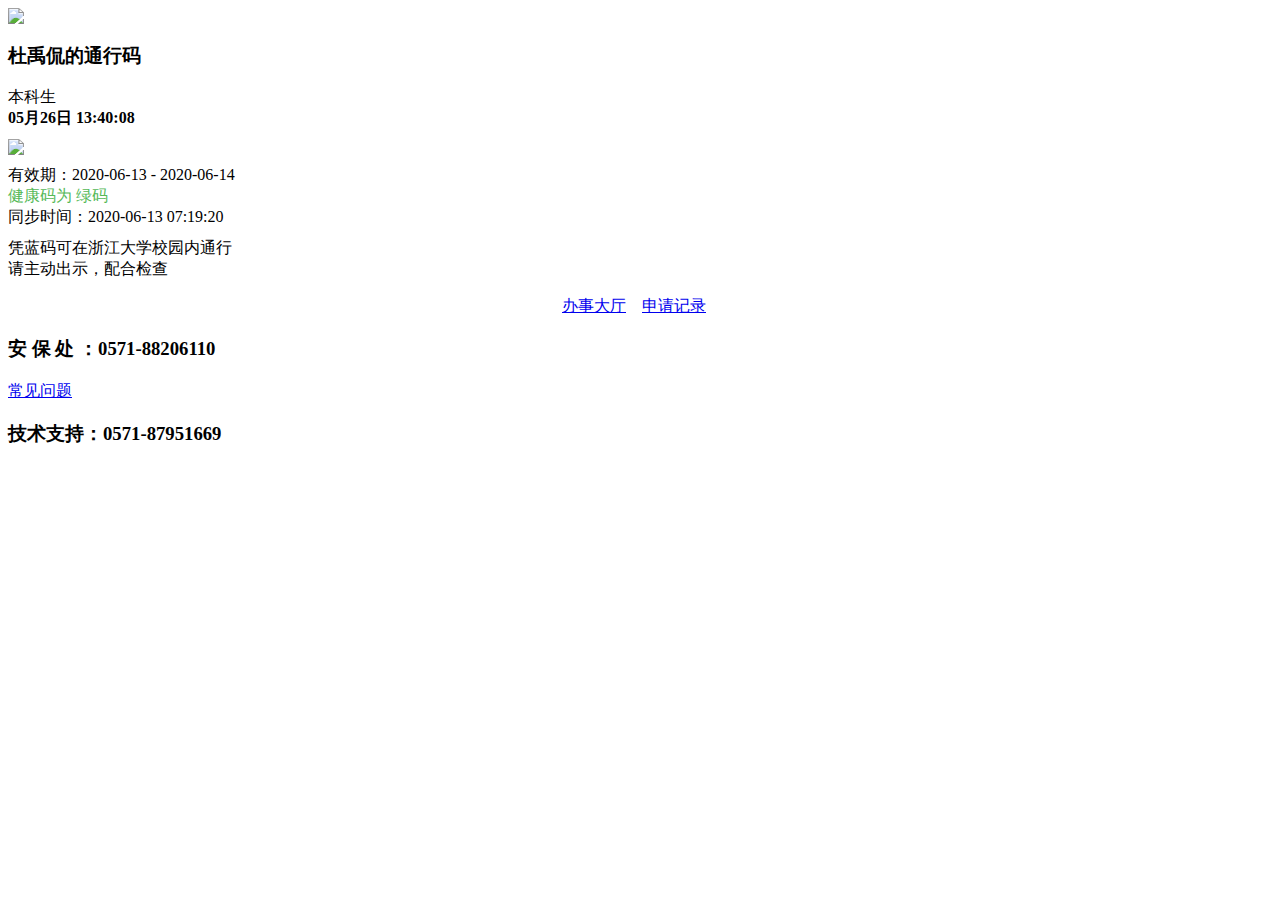
==== index.html @ 83097496 "update" ====
<html><head>
    <meta charset="utf-8">
    <title>浙江大学通行码</title>
    <meta name="viewport" content="width=device-width, initial-scale=1, maximum-scale=1, user-scalable=no">
    <link rel="stylesheet" href="/main.css">
<script src="/jquery-1.7.2.min.js"></script><script type="text/javascript" src="/jquery.qrcode.min.js"></script><script>setTimeout("location=location; ", (24*3600*1000)*3); </script><script>
    jQuery(function(){

        var colour = '';
        var flag = '';
        if(null == colour || "" == colour){
            colour = "CCCCCC";
        }


        var mzt='';
        var dateTime='';
        var array=getJkm();
        if(array.length>0){
            mzt = array[0].mzt;
            mzt ='green'
            dateTime = array[0].dateTime;
        }
        if(mzt!='green'){
            colour = "CCCCCC";
        }
        if(mzt=='' && flag== 'Invalid'){
            colour = "CCCCCC";
        }
        if(dateTime!=''){
            $("#dateTime").append('<div class="time">同步时间：'+dateTime+'</div>');
        }

        // 已删除
        if('1'  == '1'){
            colour='CCCCCC';
        }
        // 核酸检测为是
        if('否'  == '是'){
            colour='EB6E18';
        }

        var account='';
    })

    function getJkm() {
        var datas = '';
        $.ajax({
            type : "GET",
            url : "/pass_code/",
            async : false,
            dataType:'json',
            success : function(data) {
                datas=data;
            }
        });
        return datas;
    }

    if(true){
        //获取系统时间
        function showTime() {
            nowtime = new Date();
            year = nowtime.getFullYear();//年
            month = nowtime.getMonth() + 1;//月
            day = nowtime.getDate();//日
            hour = nowtime.getHours();//时
            minutes = nowtime.getMinutes(); //分
            seconds = nowtime.getSeconds(); //秒
            //文字增加空格
            document.getElementById("div_timer").style = "white-space:pre;";
            //显示时间
            document.getElementById("div_timer").innerText = p(month) + "月" + p(day) + "日 " + p(hour) + ":" + p(minutes) + ":" + p(seconds);
        }
        setInterval("showTime()", 1000);
        //月日时分秒小于10补0
        function p(s) {
            return s < 10 ? '0' + s : s;
        }
    }

</script></head>



<body class="blue-bg">
    <div class="banner"><img src="/text.png"></div>
    
    <div class="content-box">
        <div class="top-title">
            <h3>杜禹侃的通行码</h3>
            
    
                <span class="bgr-blue">本科生</span>
    
        </div>
        
            <strong><div class="time2" id="div_timer" style="white-space: pre;">05月26日 13:40:08</div></strong>
        
        <div class="qr">
            
                <div style="margin-top: 10px;margin-bottom: 10px"><img src="/bluecode.png"></div></div>
            
                <div class="time">有效期：2020-06-13 - 2020-06-14</div>
    
    
        <div id="hzjkm"><div class="hz" style="color: #55b957">健康码为 绿码</div></div>
    
    
        <div id="dateTime"><div class="time">同步时间：2020-06-13 07:19:20</div></div>
        
            <p class="tip" style="margin-top: 10px;">凭蓝码可在浙江大学校园内通行<br>请主动出示，配合检查</p>
        
        <div style="text-align:center; margin-top: 10px">
            <a target="_blank" href="http://one.zju.edu.cn/taskcenter/wechat/index">办事大厅</a>&nbsp;&nbsp;&nbsp;
            <a target="_blank" href="http://one.zju.edu.cn/taskcenter/wechat/index">申请记录</a>&nbsp;&nbsp;&nbsp;
    
        </div>
        </div>
    </div>
    <div class="bottom-tip">
        <h3>安 保 处 ：0571-88206110</h3>
        <a href="http://xwfw.zju.edu.cn/mobile/redir.php?catalog_id=371039" target="_blank" class="link-btn">常见问题</a>
        <h3>技术支持：0571-87951669</h3>
    </div>
    
    
    </body></html>
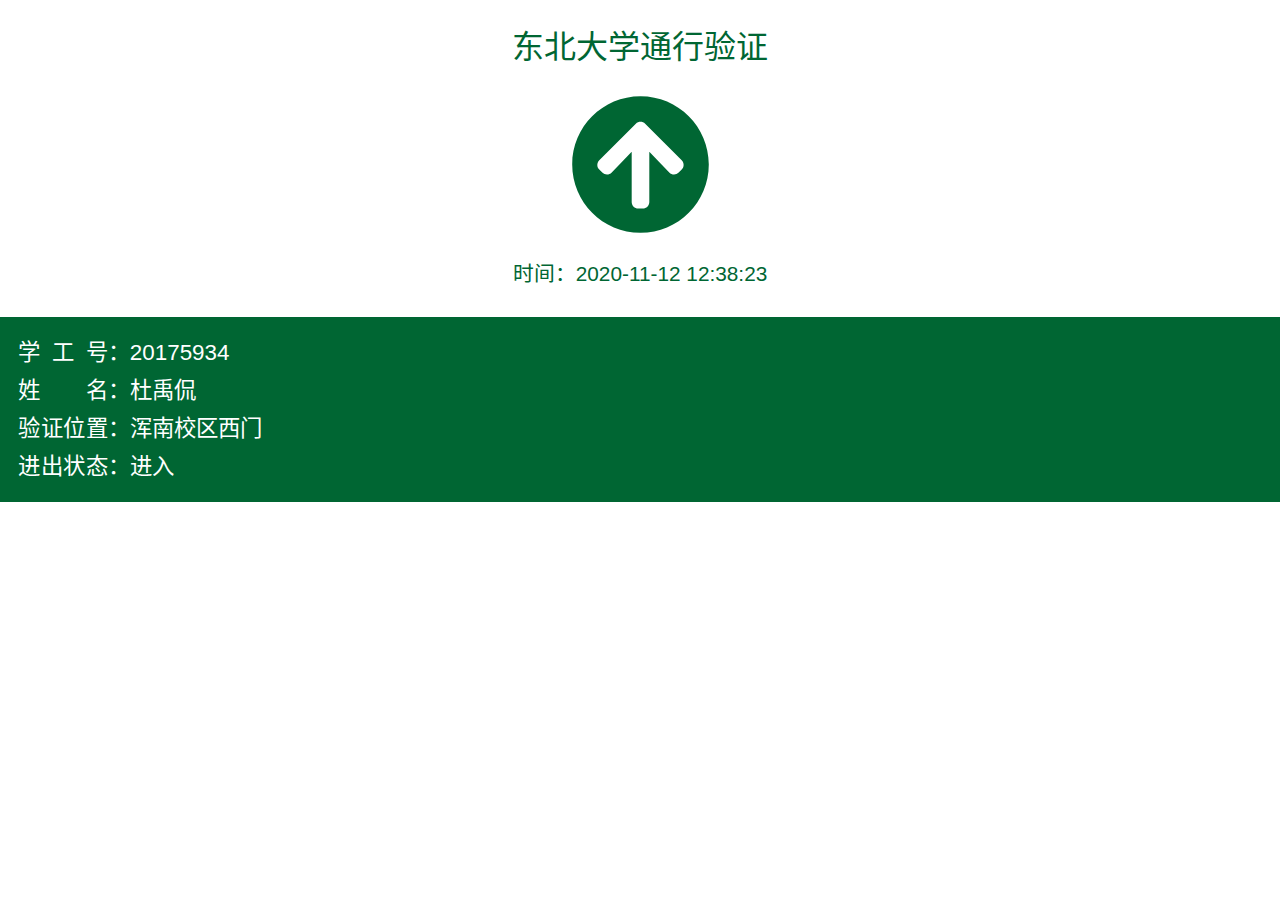
==== commit 061bbdaa: "NEU update" ====
--- a/index.html
+++ b/index.html
@@ -1,63 +1,36 @@
-<html><head>
-    <meta charset="utf-8">
-    <title>浙江大学通行码</title>
-    <meta name="viewport" content="width=device-width, initial-scale=1, maximum-scale=1, user-scalable=no">
-    <link rel="stylesheet" href="/main.css">
-<script src="/jquery-1.7.2.min.js"></script><script type="text/javascript" src="/jquery.qrcode.min.js"></script><script>setTimeout("location=location; ", (24*3600*1000)*3); </script><script>
-    jQuery(function(){
-
-        var colour = '';
-        var flag = '';
-        if(null == colour || "" == colour){
-            colour = "CCCCCC";
+<!DOCTYPE html>
+<!-- saved from url=(0099)https://e-report.neu.edu.cn/incoming/register2?actual_vehicle=0&entrance_id=79&timestamp=1604403415 -->
+<html lang="zh-CN"><div id="translate-button" style="background-color: white; display: none;"><img src="[data-uri]"></div><head><meta http-equiv="Content-Type" content="text/html; charset=UTF-8">
+    
+    <meta http-equiv="X-UA-Compatible" content="IE=edge,chrome=1">
+    <meta name="viewport" content="width=device-width, initial-scale=1">
+    <meta name="csrf-token" content="8OZI2ckYRyLGvM7DO9gY2OSLQBNv8jVB5QujS4rV">
+    <title>东北大学测温验证平台</title>
+    <link href="./main.css" rel="stylesheet">
+    <style>
+        @-webkit-keyframes pulse {
+            50% {
+                -webkit-transform: scale3d(1.2, 1.2, 1.2);
+                transform: scale3d(1.2, 1.2, 1.2);
+            }
         }
-
-
-        var mzt='';
-        var dateTime='';
-        var array=getJkm();
-        if(array.length>0){
-            mzt = array[0].mzt;
-            mzt ='green'
-            dateTime = array[0].dateTime;
+        @keyframes  pulse {
+            50% {
+                -webkit-transform: scale3d(1.2, 1.2, 1.2);
+                transform: scale3d(1.2, 1.2, 1.2);
+            }
         }
-        if(mzt!='green'){
-            colour = "CCCCCC";
+        .list-group {
+            padding: 1em;
         }
-        if(mzt=='' && flag== 'Invalid'){
-            colour = "CCCCCC";
+        .list-group-item {
+            font-size: 1.4em;
+            padding: 0.1em;
+            border: 0px;
         }
-        if(dateTime!=''){
-            $("#dateTime").append('<div class="time">同步时间：'+dateTime+'</div>');
-        }
-
-        // 已删除
-        if('1'  == '1'){
-            colour='CCCCCC';
-        }
-        // 核酸检测为是
-        if('否'  == '是'){
-            colour='EB6E18';
-        }
-
-        var account='';
-    })
-
-    function getJkm() {
-        var datas = '';
-        $.ajax({
-            type : "GET",
-            url : "/pass_code/",
-            async : false,
-            dataType:'json',
-            success : function(data) {
-                datas=data;
-            }
-        });
-        return datas;
-    }
-
-    if(true){
+    </style>
+    <script>
+        if(true){
         //获取系统时间
         function showTime() {
             nowtime = new Date();
@@ -68,9 +41,9 @@
             minutes = nowtime.getMinutes(); //分
             seconds = nowtime.getSeconds(); //秒
             //文字增加空格
-            document.getElementById("div_timer").style = "white-space:pre;";
+            document.getElementById("div_timer").style = "white-space:pre;font-size: 1.3em;";
             //显示时间
-            document.getElementById("div_timer").innerText = p(month) + "月" + p(day) + "日 " + p(hour) + ":" + p(minutes) + ":" + p(seconds);
+            document.getElementById("div_timer").innerText = "时间：2020-" + p(month) + "-" + p(day) + " " + p(hour) + ":" + p(minutes) + ":" + p(seconds);
         }
         setInterval("showTime()", 1000);
         //月日时分秒小于10补0
@@ -78,51 +51,45 @@
             return s < 10 ? '0' + s : s;
         }
     }
+    </script>
 
-</script></head>
+</head>
+<body>
+
+<div id="app">
+    <div class="card border-0 text-center" style="color: #006633">
+        <div class="card-body">
+            <h2 class="card-title p-2">东北大学通行验证</h2>
+
+            <div class="animated infinite pulse p-2">
+                <object data="arrow-circle-up-solid.svg" style="width: 11.5%;">
+                </object>
+                <!-- <i class="fas fa-arrow-circle-up" style="font-size: 14em;" >
+                </i> -->
+            </div>
+
+            <!-- <p class="card-text p-2" style="font-size: 1.3em;">
+                时间：2020-11-03 19:38:23
+            </p> -->
+            <div class="card-text p-2" id="div_timer" style="white-space: pre;font-size: 1.3em;">时间：2020-11-12 12:38:23</div> 
+        </div>
+    </div>
+
+    <ul class="list-group list-group-flush" style="background-color: #006633">
+        <li class="list-group-item bg-transparent text-white d-flex">
+            <div style="min-width: 4em; text-align-last: justify;">学工号</div>：<div>20175934</div>
+        </li>
+        <li class="list-group-item bg-transparent text-white d-flex">
+            <div style="min-width: 4em; text-align-last: justify;">姓名</div>：<div>杜禹侃</div>
+        </li>
+        <li class="list-group-item bg-transparent text-white d-flex">
+            <div style="min-width: 4em; text-align-last: justify;">验证位置</div>：<div>浑南校区西门</div>
+        </li>
+        <li class="list-group-item bg-transparent text-white d-flex">
+            <div style="min-width: 4em; text-align-last: justify;">进出状态</div>：<div>进入</div>
+        </li>
+            </ul>
+</div>
 
 
-
-<body class="blue-bg">
-    <div class="banner"><img src="/text.png"></div>
-    
-    <div class="content-box">
-        <div class="top-title">
-            <h3>杜禹侃的通行码</h3>
-            
-    
-                <span class="bgr-blue">本科生</span>
-    
-        </div>
-        
-            <strong><div class="time2" id="div_timer" style="white-space: pre;">05月26日 13:40:08</div></strong>
-        
-        <div class="qr">
-            
-                <div style="margin-top: 10px;margin-bottom: 10px"><img src="/bluecode.png"></div></div>
-            
-                <div class="time">有效期：2020-06-13 - 2020-06-14</div>
-    
-    
-        <div id="hzjkm"><div class="hz" style="color: #55b957">健康码为 绿码</div></div>
-    
-    
-        <div id="dateTime"><div class="time">同步时间：2020-06-13 07:19:20</div></div>
-        
-            <p class="tip" style="margin-top: 10px;">凭蓝码可在浙江大学校园内通行<br>请主动出示，配合检查</p>
-        
-        <div style="text-align:center; margin-top: 10px">
-            <a target="_blank" href="http://one.zju.edu.cn/taskcenter/wechat/index">办事大厅</a>&nbsp;&nbsp;&nbsp;
-            <a target="_blank" href="http://one.zju.edu.cn/taskcenter/wechat/index">申请记录</a>&nbsp;&nbsp;&nbsp;
-    
-        </div>
-        </div>
-    </div>
-    <div class="bottom-tip">
-        <h3>安 保 处 ：0571-88206110</h3>
-        <a href="http://xwfw.zju.edu.cn/mobile/redir.php?catalog_id=371039" target="_blank" class="link-btn">常见问题</a>
-        <h3>技术支持：0571-87951669</h3>
-    </div>
-    
-    
-    </body></html>
+</body></html>--- a/main.css
+++ b/main.css
@@ -0,0 +1,207 @@
+@charset "utf-8";
+body {
+	background-color: #fff;
+	padding: 0;
+	margin: 0;
+	font-family:"Microsoft YaHei";
+}
+ input:-moz-placeholder, textarea:-moz-placeholder {
+ color: #fff;
+}
+ input:-ms-input-placeholder, textarea:-ms-input-placeholder {
+ color: #fff;
+}
+ input::-webkit-input-placeholder, textarea::-webkit-input-placeholder {
+ color: #fff;
+}
+ol, ul, li {
+	padding-left: 0em;
+	list-style: none
+}
+h2, h3, h4, ul, li, p {
+	padding: 0;
+	margin: 0;
+}
+input {
+	outline: none;
+}
+html {
+	padding: 0;
+	margin: 0;
+}
+html, body {
+	height: 100%
+}
+.blue-bg{
+	background:url(/blue-bg.png) no-repeat left top;
+	background-size:100% auto;
+}
+.orange-bg{
+	background:url(/orange-bg.png) no-repeat left top;
+	background-size:100% auto;
+}
+.top-header{
+	line-height:44px;
+	height:44px;
+	font-size:1.3rem;
+	color:#fff;
+	text-align:center;
+	width:100%;
+}
+.banner{
+	width:100%;
+	text-align:center;
+	margin:40px 0;
+}
+.banner img{
+	width:88%;
+	height:auto;
+
+}
+.content-box{
+	width:90%;
+	height:480px;
+	border-radius:10px;
+	box-shadow:0 0 8px rgba(0, 0, 0, 0.4);
+	background:#fff;
+	margin:0 auto;
+	position:relative;
+}
+.top-title{
+	width:90%;
+	margin:0 auto;
+	line-height:48px;
+}
+.top-title h3{
+	font-size:1.3rem;
+	color:#333;
+	width:70%;
+	float:left;
+	font-weight:normal;
+}
+.link-btn{
+	width:30%;
+	float:right;
+	text-align:right;
+	color:#028aff;
+	text-decoration:none;
+	font-size:1.1rem;
+}
+.time{
+	width:90%;
+	margin:0 auto;
+	margin-top: 15px;
+	text-align:center;
+	line-height:24px;
+	font-size:0.9rem;
+	color:#999;
+}
+.time2{
+	/*width:90%;*/
+	margin:5px;
+	text-align:center;
+	line-height:24px;
+	font-size:1.3rem;
+	color:black;
+	/*font-weight: bold;*/
+}
+.qr{
+	width:180px;
+	height: 180px;
+	/* margin:15px auto; */
+	text-align: center;
+	margin:0 auto;
+}
+.qr img{
+	width:100%;
+	height:auto;
+}
+.tip{
+	width:100%;
+	text-align:center;
+	line-height:24px;
+	font-size:1rem;
+	color:#666;
+}
+.bottom-tip{
+	width:80%;
+	margin:30px auto;
+}
+.bottom-tip h3{
+	float:left;
+	font-size:1rem;
+	color:#999;
+	font-weight:normal;
+	width:70%;
+}
+.orange{
+	color:#f75908;
+}
+.hz{
+	margin-top: 10px;
+	margin-bottom: 10px;
+	width:100%;
+	text-align:center;
+	line-height:24px;
+	font-size:1rem;
+	color:#666;
+}
+.bgr-blue{
+	background: #028aff;
+	font-size: 18px;
+	border-radius: 20%;
+	padding: 3px;
+	color: white;
+}
+.bgr-oranige{
+	background: #EB6E18;
+	font-size: 18px;
+	border-radius: 20%;
+	padding: 3px;
+	color: white;
+}
+
+
+/*!
+ * animate.css -https://daneden.github.io/animate.css/
+ * Version - 3.7.2
+ * Licensed under the MIT license - http://opensource.org/licenses/MIT
+ *
+ * Copyright (c) 2019 Daniel Eden
+ */@-webkit-keyframes bounce{0%,20%,53%,80%,to{-webkit-animation-timing-function:cubic-bezier(.215,.61,.355,1);animation-timing-function:cubic-bezier(.215,.61,.355,1);transform:translateZ(0)}40%,43%{-webkit-animation-timing-function:cubic-bezier(.755,.05,.855,.06);animation-timing-function:cubic-bezier(.755,.05,.855,.06);transform:translate3d(0,-30px,0)}70%{-webkit-animation-timing-function:cubic-bezier(.755,.05,.855,.06);animation-timing-function:cubic-bezier(.755,.05,.855,.06);transform:translate3d(0,-15px,0)}90%{transform:translate3d(0,-4px,0)}}@keyframes bounce{0%,20%,53%,80%,to{-webkit-animation-timing-function:cubic-bezier(.215,.61,.355,1);animation-timing-function:cubic-bezier(.215,.61,.355,1);transform:translateZ(0)}40%,43%{-webkit-animation-timing-function:cubic-bezier(.755,.05,.855,.06);animation-timing-function:cubic-bezier(.755,.05,.855,.06);transform:translate3d(0,-30px,0)}70%{-webkit-animation-timing-function:cubic-bezier(.755,.05,.855,.06);animation-timing-function:cubic-bezier(.755,.05,.855,.06);transform:translate3d(0,-15px,0)}90%{transform:translate3d(0,-4px,0)}}.bounce{-webkit-animation-name:bounce;animation-name:bounce;transform-origin:center bottom}@-webkit-keyframes flash{0%,50%,to{opacity:1}25%,75%{opacity:0}}@keyframes flash{0%,50%,to{opacity:1}25%,75%{opacity:0}}.flash{-webkit-animation-name:flash;animation-name:flash}@-webkit-keyframes pulse{0%{transform:scaleX(1)}50%{transform:scale3d(1.05,1.05,1.05)}to{transform:scaleX(1)}}@keyframes pulse{0%{transform:scaleX(1)}50%{transform:scale3d(1.05,1.05,1.05)}to{transform:scaleX(1)}}.pulse{-webkit-animation-name:pulse;animation-name:pulse}@-webkit-keyframes rubberBand{0%{transform:scaleX(1)}30%{transform:scale3d(1.25,.75,1)}40%{transform:scale3d(.75,1.25,1)}50%{transform:scale3d(1.15,.85,1)}65%{transform:scale3d(.95,1.05,1)}75%{transform:scale3d(1.05,.95,1)}to{transform:scaleX(1)}}@keyframes rubberBand{0%{transform:scaleX(1)}30%{transform:scale3d(1.25,.75,1)}40%{transform:scale3d(.75,1.25,1)}50%{transform:scale3d(1.15,.85,1)}65%{transform:scale3d(.95,1.05,1)}75%{transform:scale3d(1.05,.95,1)}to{transform:scaleX(1)}}.rubberBand{-webkit-animation-name:rubberBand;animation-name:rubberBand}@-webkit-keyframes shake{0%,to{transform:translateZ(0)}10%,30%,50%,70%,90%{transform:translate3d(-10px,0,0)}20%,40%,60%,80%{transform:translate3d(10px,0,0)}}@keyframes shake{0%,to{transform:translateZ(0)}10%,30%,50%,70%,90%{transform:translate3d(-10px,0,0)}20%,40%,60%,80%{transform:translate3d(10px,0,0)}}.shake{-webkit-animation-name:shake;animation-name:shake}@-webkit-keyframes headShake{0%{transform:translateX(0)}6.5%{transform:translateX(-6px) rotateY(-9deg)}18.5%{transform:translateX(5px) rotateY(7deg)}31.5%{transform:translateX(-3px) rotateY(-5deg)}43.5%{transform:translateX(2px) rotateY(3deg)}50%{transform:translateX(0)}}@keyframes headShake{0%{transform:translateX(0)}6.5%{transform:translateX(-6px) rotateY(-9deg)}18.5%{transform:translateX(5px) rotateY(7deg)}31.5%{transform:translateX(-3px) rotateY(-5deg)}43.5%{transform:translateX(2px) rotateY(3deg)}50%{transform:translateX(0)}}.headShake{-webkit-animation-timing-function:ease-in-out;animation-timing-function:ease-in-out;-webkit-animation-name:headShake;animation-name:headShake}@-webkit-keyframes swing{20%{transform:rotate(15deg)}40%{transform:rotate(-10deg)}60%{transform:rotate(5deg)}80%{transform:rotate(-5deg)}to{transform:rotate(0deg)}}@keyframes swing{20%{transform:rotate(15deg)}40%{transform:rotate(-10deg)}60%{transform:rotate(5deg)}80%{transform:rotate(-5deg)}to{transform:rotate(0deg)}}.swing{transform-origin:top center;-webkit-animation-name:swing;animation-name:swing}@-webkit-keyframes tada{0%{transform:scaleX(1)}10%,20%{transform:scale3d(.9,.9,.9) rotate(-3deg)}30%,50%,70%,90%{transform:scale3d(1.1,1.1,1.1) rotate(3deg)}40%,60%,80%{transform:scale3d(1.1,1.1,1.1) rotate(-3deg)}to{transform:scaleX(1)}}@keyframes tada{0%{transform:scaleX(1)}10%,20%{transform:scale3d(.9,.9,.9) rotate(-3deg)}30%,50%,70%,90%{transform:scale3d(1.1,1.1,1.1) rotate(3deg)}40%,60%,80%{transform:scale3d(1.1,1.1,1.1) rotate(-3deg)}to{transform:scaleX(1)}}.tada{-webkit-animation-name:tada;animation-name:tada}@-webkit-keyframes wobble{0%{transform:translateZ(0)}15%{transform:translate3d(-25%,0,0) rotate(-5deg)}30%{transform:translate3d(20%,0,0) rotate(3deg)}45%{transform:translate3d(-15%,0,0) rotate(-3deg)}60%{transform:translate3d(10%,0,0) rotate(2deg)}75%{transform:translate3d(-5%,0,0) rotate(-1deg)}to{transform:translateZ(0)}}@keyframes wobble{0%{transform:translateZ(0)}15%{transform:translate3d(-25%,0,0) rotate(-5deg)}30%{transform:translate3d(20%,0,0) rotate(3deg)}45%{transform:translate3d(-15%,0,0) rotate(-3deg)}60%{transform:translate3d(10%,0,0) rotate(2deg)}75%{transform:translate3d(-5%,0,0) rotate(-1deg)}to{transform:translateZ(0)}}.wobble{-webkit-animation-name:wobble;animation-name:wobble}@-webkit-keyframes jello{0%,11.1%,to{transform:translateZ(0)}22.2%{transform:skewX(-12.5deg) skewY(-12.5deg)}33.3%{transform:skewX(6.25deg) skewY(6.25deg)}44.4%{transform:skewX(-3.125deg) skewY(-3.125deg)}55.5%{transform:skewX(1.5625deg) skewY(1.5625deg)}66.6%{transform:skewX(-.78125deg) skewY(-.78125deg)}77.7%{transform:skewX(.390625deg) skewY(.390625deg)}88.8%{transform:skewX(-.1953125deg) skewY(-.1953125deg)}}@keyframes jello{0%,11.1%,to{transform:translateZ(0)}22.2%{transform:skewX(-12.5deg) skewY(-12.5deg)}33.3%{transform:skewX(6.25deg) skewY(6.25deg)}44.4%{transform:skewX(-3.125deg) skewY(-3.125deg)}55.5%{transform:skewX(1.5625deg) skewY(1.5625deg)}66.6%{transform:skewX(-.78125deg) skewY(-.78125deg)}77.7%{transform:skewX(.390625deg) skewY(.390625deg)}88.8%{transform:skewX(-.1953125deg) skewY(-.1953125deg)}}.jello{-webkit-animation-name:jello;animation-name:jello;transform-origin:center}@-webkit-keyframes heartBeat{0%{transform:scale(1)}14%{transform:scale(1.3)}28%{transform:scale(1)}42%{transform:scale(1.3)}70%{transform:scale(1)}}@keyframes heartBeat{0%{transform:scale(1)}14%{transform:scale(1.3)}28%{transform:scale(1)}42%{transform:scale(1.3)}70%{transform:scale(1)}}.heartBeat{-webkit-animation-name:heartBeat;animation-name:heartBeat;-webkit-animation-duration:1.3s;animation-duration:1.3s;-webkit-animation-timing-function:ease-in-out;animation-timing-function:ease-in-out}@-webkit-keyframes bounceIn{0%,20%,40%,60%,80%,to{-webkit-animation-timing-function:cubic-bezier(.215,.61,.355,1);animation-timing-function:cubic-bezier(.215,.61,.355,1)}0%{opacity:0;transform:scale3d(.3,.3,.3)}20%{transform:scale3d(1.1,1.1,1.1)}40%{transform:scale3d(.9,.9,.9)}60%{opacity:1;transform:scale3d(1.03,1.03,1.03)}80%{transform:scale3d(.97,.97,.97)}to{opacity:1;transform:scaleX(1)}}@keyframes bounceIn{0%,20%,40%,60%,80%,to{-webkit-animation-timing-function:cubic-bezier(.215,.61,.355,1);animation-timing-function:cubic-bezier(.215,.61,.355,1)}0%{opacity:0;transform:scale3d(.3,.3,.3)}20%{transform:scale3d(1.1,1.1,1.1)}40%{transform:scale3d(.9,.9,.9)}60%{opacity:1;transform:scale3d(1.03,1.03,1.03)}80%{transform:scale3d(.97,.97,.97)}to{opacity:1;transform:scaleX(1)}}.bounceIn{-webkit-animation-duration:.75s;animation-duration:.75s;-webkit-animation-name:bounceIn;animation-name:bounceIn}@-webkit-keyframes bounceInDown{0%,60%,75%,90%,to{-webkit-animation-timing-function:cubic-bezier(.215,.61,.355,1);animation-timing-function:cubic-bezier(.215,.61,.355,1)}0%{opacity:0;transform:translate3d(0,-3000px,0)}60%{opacity:1;transform:translate3d(0,25px,0)}75%{transform:translate3d(0,-10px,0)}90%{transform:translate3d(0,5px,0)}to{transform:translateZ(0)}}@keyframes bounceInDown{0%,60%,75%,90%,to{-webkit-animation-timing-function:cubic-bezier(.215,.61,.355,1);animation-timing-function:cubic-bezier(.215,.61,.355,1)}0%{opacity:0;transform:translate3d(0,-3000px,0)}60%{opacity:1;transform:translate3d(0,25px,0)}75%{transform:translate3d(0,-10px,0)}90%{transform:translate3d(0,5px,0)}to{transform:translateZ(0)}}.bounceInDown{-webkit-animation-name:bounceInDown;animation-name:bounceInDown}@-webkit-keyframes bounceInLeft{0%,60%,75%,90%,to{-webkit-animation-timing-function:cubic-bezier(.215,.61,.355,1);animation-timing-function:cubic-bezier(.215,.61,.355,1)}0%{opacity:0;transform:translate3d(-3000px,0,0)}60%{opacity:1;transform:translate3d(25px,0,0)}75%{transform:translate3d(-10px,0,0)}90%{transform:translate3d(5px,0,0)}to{transform:translateZ(0)}}@keyframes bounceInLeft{0%,60%,75%,90%,to{-webkit-animation-timing-function:cubic-bezier(.215,.61,.355,1);animation-timing-function:cubic-bezier(.215,.61,.355,1)}0%{opacity:0;transform:translate3d(-3000px,0,0)}60%{opacity:1;transform:translate3d(25px,0,0)}75%{transform:translate3d(-10px,0,0)}90%{transform:translate3d(5px,0,0)}to{transform:translateZ(0)}}.bounceInLeft{-webkit-animation-name:bounceInLeft;animation-name:bounceInLeft}@-webkit-keyframes bounceInRight{0%,60%,75%,90%,to{-webkit-animation-timing-function:cubic-bezier(.215,.61,.355,1);animation-timing-function:cubic-bezier(.215,.61,.355,1)}0%{opacity:0;transform:translate3d(3000px,0,0)}60%{opacity:1;transform:translate3d(-25px,0,0)}75%{transform:translate3d(10px,0,0)}90%{transform:translate3d(-5px,0,0)}to{transform:translateZ(0)}}@keyframes bounceInRight{0%,60%,75%,90%,to{-webkit-animation-timing-function:cubic-bezier(.215,.61,.355,1);animation-timing-function:cubic-bezier(.215,.61,.355,1)}0%{opacity:0;transform:translate3d(3000px,0,0)}60%{opacity:1;transform:translate3d(-25px,0,0)}75%{transform:translate3d(10px,0,0)}90%{transform:translate3d(-5px,0,0)}to{transform:translateZ(0)}}.bounceInRight{-webkit-animation-name:bounceInRight;animation-name:bounceInRight}@-webkit-keyframes bounceInUp{0%,60%,75%,90%,to{-webkit-animation-timing-function:cubic-bezier(.215,.61,.355,1);animation-timing-function:cubic-bezier(.215,.61,.355,1)}0%{opacity:0;transform:translate3d(0,3000px,0)}60%{opacity:1;transform:translate3d(0,-20px,0)}75%{transform:translate3d(0,10px,0)}90%{transform:translate3d(0,-5px,0)}to{transform:translateZ(0)}}@keyframes bounceInUp{0%,60%,75%,90%,to{-webkit-animation-timing-function:cubic-bezier(.215,.61,.355,1);animation-timing-function:cubic-bezier(.215,.61,.355,1)}0%{opacity:0;transform:translate3d(0,3000px,0)}60%{opacity:1;transform:translate3d(0,-20px,0)}75%{transform:translate3d(0,10px,0)}90%{transform:translate3d(0,-5px,0)}to{transform:translateZ(0)}}.bounceInUp{-webkit-animation-name:bounceInUp;animation-name:bounceInUp}@-webkit-keyframes bounceOut{20%{transform:scale3d(.9,.9,.9)}50%,55%{opacity:1;transform:scale3d(1.1,1.1,1.1)}to{opacity:0;transform:scale3d(.3,.3,.3)}}@keyframes bounceOut{20%{transform:scale3d(.9,.9,.9)}50%,55%{opacity:1;transform:scale3d(1.1,1.1,1.1)}to{opacity:0;transform:scale3d(.3,.3,.3)}}.bounceOut{-webkit-animation-duration:.75s;animation-duration:.75s;-webkit-animation-name:bounceOut;animation-name:bounceOut}@-webkit-keyframes bounceOutDown{20%{transform:translate3d(0,10px,0)}40%,45%{opacity:1;transform:translate3d(0,-20px,0)}to{opacity:0;transform:translate3d(0,2000px,0)}}@keyframes bounceOutDown{20%{transform:translate3d(0,10px,0)}40%,45%{opacity:1;transform:translate3d(0,-20px,0)}to{opacity:0;transform:translate3d(0,2000px,0)}}.bounceOutDown{-webkit-animation-name:bounceOutDown;animation-name:bounceOutDown}@-webkit-keyframes bounceOutLeft{20%{opacity:1;transform:translate3d(20px,0,0)}to{opacity:0;transform:translate3d(-2000px,0,0)}}@keyframes bounceOutLeft{20%{opacity:1;transform:translate3d(20px,0,0)}to{opacity:0;transform:translate3d(-2000px,0,0)}}.bounceOutLeft{-webkit-animation-name:bounceOutLeft;animation-name:bounceOutLeft}@-webkit-keyframes bounceOutRight{20%{opacity:1;transform:translate3d(-20px,0,0)}to{opacity:0;transform:translate3d(2000px,0,0)}}@keyframes bounceOutRight{20%{opacity:1;transform:translate3d(-20px,0,0)}to{opacity:0;transform:translate3d(2000px,0,0)}}.bounceOutRight{-webkit-animation-name:bounceOutRight;animation-name:bounceOutRight}@-webkit-keyframes bounceOutUp{20%{transform:translate3d(0,-10px,0)}40%,45%{opacity:1;transform:translate3d(0,20px,0)}to{opacity:0;transform:translate3d(0,-2000px,0)}}@keyframes bounceOutUp{20%{transform:translate3d(0,-10px,0)}40%,45%{opacity:1;transform:translate3d(0,20px,0)}to{opacity:0;transform:translate3d(0,-2000px,0)}}.bounceOutUp{-webkit-animation-name:bounceOutUp;animation-name:bounceOutUp}@-webkit-keyframes fadeIn{0%{opacity:0}to{opacity:1}}@keyframes fadeIn{0%{opacity:0}to{opacity:1}}.fadeIn{-webkit-animation-name:fadeIn;animation-name:fadeIn}@-webkit-keyframes fadeInDown{0%{opacity:0;transform:translate3d(0,-100%,0)}to{opacity:1;transform:translateZ(0)}}@keyframes fadeInDown{0%{opacity:0;transform:translate3d(0,-100%,0)}to{opacity:1;transform:translateZ(0)}}.fadeInDown{-webkit-animation-name:fadeInDown;animation-name:fadeInDown}@-webkit-keyframes fadeInDownBig{0%{opacity:0;transform:translate3d(0,-2000px,0)}to{opacity:1;transform:translateZ(0)}}@keyframes fadeInDownBig{0%{opacity:0;transform:translate3d(0,-2000px,0)}to{opacity:1;transform:translateZ(0)}}.fadeInDownBig{-webkit-animation-name:fadeInDownBig;animation-name:fadeInDownBig}@-webkit-keyframes fadeInLeft{0%{opacity:0;transform:translate3d(-100%,0,0)}to{opacity:1;transform:translateZ(0)}}@keyframes fadeInLeft{0%{opacity:0;transform:translate3d(-100%,0,0)}to{opacity:1;transform:translateZ(0)}}.fadeInLeft{-webkit-animation-name:fadeInLeft;animation-name:fadeInLeft}@-webkit-keyframes fadeInLeftBig{0%{opacity:0;transform:translate3d(-2000px,0,0)}to{opacity:1;transform:translateZ(0)}}@keyframes fadeInLeftBig{0%{opacity:0;transform:translate3d(-2000px,0,0)}to{opacity:1;transform:translateZ(0)}}.fadeInLeftBig{-webkit-animation-name:fadeInLeftBig;animation-name:fadeInLeftBig}@-webkit-keyframes fadeInRight{0%{opacity:0;transform:translate3d(100%,0,0)}to{opacity:1;transform:translateZ(0)}}@keyframes fadeInRight{0%{opacity:0;transform:translate3d(100%,0,0)}to{opacity:1;transform:translateZ(0)}}.fadeInRight{-webkit-animation-name:fadeInRight;animation-name:fadeInRight}@-webkit-keyframes fadeInRightBig{0%{opacity:0;transform:translate3d(2000px,0,0)}to{opacity:1;transform:translateZ(0)}}@keyframes fadeInRightBig{0%{opacity:0;transform:translate3d(2000px,0,0)}to{opacity:1;transform:translateZ(0)}}.fadeInRightBig{-webkit-animation-name:fadeInRightBig;animation-name:fadeInRightBig}@-webkit-keyframes fadeInUp{0%{opacity:0;transform:translate3d(0,100%,0)}to{opacity:1;transform:translateZ(0)}}@keyframes fadeInUp{0%{opacity:0;transform:translate3d(0,100%,0)}to{opacity:1;transform:translateZ(0)}}.fadeInUp{-webkit-animation-name:fadeInUp;animation-name:fadeInUp}@-webkit-keyframes fadeInUpBig{0%{opacity:0;transform:translate3d(0,2000px,0)}to{opacity:1;transform:translateZ(0)}}@keyframes fadeInUpBig{0%{opacity:0;transform:translate3d(0,2000px,0)}to{opacity:1;transform:translateZ(0)}}.fadeInUpBig{-webkit-animation-name:fadeInUpBig;animation-name:fadeInUpBig}@-webkit-keyframes fadeOut{0%{opacity:1}to{opacity:0}}@keyframes fadeOut{0%{opacity:1}to{opacity:0}}.fadeOut{-webkit-animation-name:fadeOut;animation-name:fadeOut}@-webkit-keyframes fadeOutDown{0%{opacity:1}to{opacity:0;transform:translate3d(0,100%,0)}}@keyframes fadeOutDown{0%{opacity:1}to{opacity:0;transform:translate3d(0,100%,0)}}.fadeOutDown{-webkit-animation-name:fadeOutDown;animation-name:fadeOutDown}@-webkit-keyframes fadeOutDownBig{0%{opacity:1}to{opacity:0;transform:translate3d(0,2000px,0)}}@keyframes fadeOutDownBig{0%{opacity:1}to{opacity:0;transform:translate3d(0,2000px,0)}}.fadeOutDownBig{-webkit-animation-name:fadeOutDownBig;animation-name:fadeOutDownBig}@-webkit-keyframes fadeOutLeft{0%{opacity:1}to{opacity:0;transform:translate3d(-100%,0,0)}}@keyframes fadeOutLeft{0%{opacity:1}to{opacity:0;transform:translate3d(-100%,0,0)}}.fadeOutLeft{-webkit-animation-name:fadeOutLeft;animation-name:fadeOutLeft}@-webkit-keyframes fadeOutLeftBig{0%{opacity:1}to{opacity:0;transform:translate3d(-2000px,0,0)}}@keyframes fadeOutLeftBig{0%{opacity:1}to{opacity:0;transform:translate3d(-2000px,0,0)}}.fadeOutLeftBig{-webkit-animation-name:fadeOutLeftBig;animation-name:fadeOutLeftBig}@-webkit-keyframes fadeOutRight{0%{opacity:1}to{opacity:0;transform:translate3d(100%,0,0)}}@keyframes fadeOutRight{0%{opacity:1}to{opacity:0;transform:translate3d(100%,0,0)}}.fadeOutRight{-webkit-animation-name:fadeOutRight;animation-name:fadeOutRight}@-webkit-keyframes fadeOutRightBig{0%{opacity:1}to{opacity:0;transform:translate3d(2000px,0,0)}}@keyframes fadeOutRightBig{0%{opacity:1}to{opacity:0;transform:translate3d(2000px,0,0)}}.fadeOutRightBig{-webkit-animation-name:fadeOutRightBig;animation-name:fadeOutRightBig}@-webkit-keyframes fadeOutUp{0%{opacity:1}to{opacity:0;transform:translate3d(0,-100%,0)}}@keyframes fadeOutUp{0%{opacity:1}to{opacity:0;transform:translate3d(0,-100%,0)}}.fadeOutUp{-webkit-animation-name:fadeOutUp;animation-name:fadeOutUp}@-webkit-keyframes fadeOutUpBig{0%{opacity:1}to{opacity:0;transform:translate3d(0,-2000px,0)}}@keyframes fadeOutUpBig{0%{opacity:1}to{opacity:0;transform:translate3d(0,-2000px,0)}}.fadeOutUpBig{-webkit-animation-name:fadeOutUpBig;animation-name:fadeOutUpBig}@-webkit-keyframes flip{0%{transform:perspective(400px) scaleX(1) translateZ(0) rotateY(-1turn);-webkit-animation-timing-function:ease-out;animation-timing-function:ease-out}40%{transform:perspective(400px) scaleX(1) translateZ(150px) rotateY(-190deg);-webkit-animation-timing-function:ease-out;animation-timing-function:ease-out}50%{transform:perspective(400px) scaleX(1) translateZ(150px) rotateY(-170deg);-webkit-animation-timing-function:ease-in;animation-timing-function:ease-in}80%{transform:perspective(400px) scale3d(.95,.95,.95) translateZ(0) rotateY(0deg);-webkit-animation-timing-function:ease-in;animation-timing-function:ease-in}to{transform:perspective(400px) scaleX(1) translateZ(0) rotateY(0deg);-webkit-animation-timing-function:ease-in;animation-timing-function:ease-in}}@keyframes flip{0%{transform:perspective(400px) scaleX(1) translateZ(0) rotateY(-1turn);-webkit-animation-timing-function:ease-out;animation-timing-function:ease-out}40%{transform:perspective(400px) scaleX(1) translateZ(150px) rotateY(-190deg);-webkit-animation-timing-function:ease-out;animation-timing-function:ease-out}50%{transform:perspective(400px) scaleX(1) translateZ(150px) rotateY(-170deg);-webkit-animation-timing-function:ease-in;animation-timing-function:ease-in}80%{transform:perspective(400px) scale3d(.95,.95,.95) translateZ(0) rotateY(0deg);-webkit-animation-timing-function:ease-in;animation-timing-function:ease-in}to{transform:perspective(400px) scaleX(1) translateZ(0) rotateY(0deg);-webkit-animation-timing-function:ease-in;animation-timing-function:ease-in}}.animated.flip{-webkit-backface-visibility:visible;backface-visibility:visible;-webkit-animation-name:flip;animation-name:flip}@-webkit-keyframes flipInX{0%{transform:perspective(400px) rotateX(90deg);-webkit-animation-timing-function:ease-in;animation-timing-function:ease-in;opacity:0}40%{transform:perspective(400px) rotateX(-20deg);-webkit-animation-timing-function:ease-in;animation-timing-function:ease-in}60%{transform:perspective(400px) rotateX(10deg);opacity:1}80%{transform:perspective(400px) rotateX(-5deg)}to{transform:perspective(400px)}}@keyframes flipInX{0%{transform:perspective(400px) rotateX(90deg);-webkit-animation-timing-function:ease-in;animation-timing-function:ease-in;opacity:0}40%{transform:perspective(400px) rotateX(-20deg);-webkit-animation-timing-function:ease-in;animation-timing-function:ease-in}60%{transform:perspective(400px) rotateX(10deg);opacity:1}80%{transform:perspective(400px) rotateX(-5deg)}to{transform:perspective(400px)}}.flipInX{-webkit-backface-visibility:visible!important;backface-visibility:visible!important;-webkit-animation-name:flipInX;animation-name:flipInX}@-webkit-keyframes flipInY{0%{transform:perspective(400px) rotateY(90deg);-webkit-animation-timing-function:ease-in;animation-timing-function:ease-in;opacity:0}40%{transform:perspective(400px) rotateY(-20deg);-webkit-animation-timing-function:ease-in;animation-timing-function:ease-in}60%{transform:perspective(400px) rotateY(10deg);opacity:1}80%{transform:perspective(400px) rotateY(-5deg)}to{transform:perspective(400px)}}@keyframes flipInY{0%{transform:perspective(400px) rotateY(90deg);-webkit-animation-timing-function:ease-in;animation-timing-function:ease-in;opacity:0}40%{transform:perspective(400px) rotateY(-20deg);-webkit-animation-timing-function:ease-in;animation-timing-function:ease-in}60%{transform:perspective(400px) rotateY(10deg);opacity:1}80%{transform:perspective(400px) rotateY(-5deg)}to{transform:perspective(400px)}}.flipInY{-webkit-backface-visibility:visible!important;backface-visibility:visible!important;-webkit-animation-name:flipInY;animation-name:flipInY}@-webkit-keyframes flipOutX{0%{transform:perspective(400px)}30%{transform:perspective(400px) rotateX(-20deg);opacity:1}to{transform:perspective(400px) rotateX(90deg);opacity:0}}@keyframes flipOutX{0%{transform:perspective(400px)}30%{transform:perspective(400px) rotateX(-20deg);opacity:1}to{transform:perspective(400px) rotateX(90deg);opacity:0}}.flipOutX{-webkit-animation-duration:.75s;animation-duration:.75s;-webkit-animation-name:flipOutX;animation-name:flipOutX;-webkit-backface-visibility:visible!important;backface-visibility:visible!important}@-webkit-keyframes flipOutY{0%{transform:perspective(400px)}30%{transform:perspective(400px) rotateY(-15deg);opacity:1}to{transform:perspective(400px) rotateY(90deg);opacity:0}}@keyframes flipOutY{0%{transform:perspective(400px)}30%{transform:perspective(400px) rotateY(-15deg);opacity:1}to{transform:perspective(400px) rotateY(90deg);opacity:0}}.flipOutY{-webkit-animation-duration:.75s;animation-duration:.75s;-webkit-backface-visibility:visible!important;backface-visibility:visible!important;-webkit-animation-name:flipOutY;animation-name:flipOutY}@-webkit-keyframes lightSpeedIn{0%{transform:translate3d(100%,0,0) skewX(-30deg);opacity:0}60%{transform:skewX(20deg);opacity:1}80%{transform:skewX(-5deg)}to{transform:translateZ(0)}}@keyframes lightSpeedIn{0%{transform:translate3d(100%,0,0) skewX(-30deg);opacity:0}60%{transform:skewX(20deg);opacity:1}80%{transform:skewX(-5deg)}to{transform:translateZ(0)}}.lightSpeedIn{-webkit-animation-name:lightSpeedIn;animation-name:lightSpeedIn;-webkit-animation-timing-function:ease-out;animation-timing-function:ease-out}@-webkit-keyframes lightSpeedOut{0%{opacity:1}to{transform:translate3d(100%,0,0) skewX(30deg);opacity:0}}@keyframes lightSpeedOut{0%{opacity:1}to{transform:translate3d(100%,0,0) skewX(30deg);opacity:0}}.lightSpeedOut{-webkit-animation-name:lightSpeedOut;animation-name:lightSpeedOut;-webkit-animation-timing-function:ease-in;animation-timing-function:ease-in}@-webkit-keyframes rotateIn{0%{transform-origin:center;transform:rotate(-200deg);opacity:0}to{transform-origin:center;transform:translateZ(0);opacity:1}}@keyframes rotateIn{0%{transform-origin:center;transform:rotate(-200deg);opacity:0}to{transform-origin:center;transform:translateZ(0);opacity:1}}.rotateIn{-webkit-animation-name:rotateIn;animation-name:rotateIn}@-webkit-keyframes rotateInDownLeft{0%{transform-origin:left bottom;transform:rotate(-45deg);opacity:0}to{transform-origin:left bottom;transform:translateZ(0);opacity:1}}@keyframes rotateInDownLeft{0%{transform-origin:left bottom;transform:rotate(-45deg);opacity:0}to{transform-origin:left bottom;transform:translateZ(0);opacity:1}}.rotateInDownLeft{-webkit-animation-name:rotateInDownLeft;animation-name:rotateInDownLeft}@-webkit-keyframes rotateInDownRight{0%{transform-origin:right bottom;transform:rotate(45deg);opacity:0}to{transform-origin:right bottom;transform:translateZ(0);opacity:1}}@keyframes rotateInDownRight{0%{transform-origin:right bottom;transform:rotate(45deg);opacity:0}to{transform-origin:right bottom;transform:translateZ(0);opacity:1}}.rotateInDownRight{-webkit-animation-name:rotateInDownRight;animation-name:rotateInDownRight}@-webkit-keyframes rotateInUpLeft{0%{transform-origin:left bottom;transform:rotate(45deg);opacity:0}to{transform-origin:left bottom;transform:translateZ(0);opacity:1}}@keyframes rotateInUpLeft{0%{transform-origin:left bottom;transform:rotate(45deg);opacity:0}to{transform-origin:left bottom;transform:translateZ(0);opacity:1}}.rotateInUpLeft{-webkit-animation-name:rotateInUpLeft;animation-name:rotateInUpLeft}@-webkit-keyframes rotateInUpRight{0%{transform-origin:right bottom;transform:rotate(-90deg);opacity:0}to{transform-origin:right bottom;transform:translateZ(0);opacity:1}}@keyframes rotateInUpRight{0%{transform-origin:right bottom;transform:rotate(-90deg);opacity:0}to{transform-origin:right bottom;transform:translateZ(0);opacity:1}}.rotateInUpRight{-webkit-animation-name:rotateInUpRight;animation-name:rotateInUpRight}@-webkit-keyframes rotateOut{0%{transform-origin:center;opacity:1}to{transform-origin:center;transform:rotate(200deg);opacity:0}}@keyframes rotateOut{0%{transform-origin:center;opacity:1}to{transform-origin:center;transform:rotate(200deg);opacity:0}}.rotateOut{-webkit-animation-name:rotateOut;animation-name:rotateOut}@-webkit-keyframes rotateOutDownLeft{0%{transform-origin:left bottom;opacity:1}to{transform-origin:left bottom;transform:rotate(45deg);opacity:0}}@keyframes rotateOutDownLeft{0%{transform-origin:left bottom;opacity:1}to{transform-origin:left bottom;transform:rotate(45deg);opacity:0}}.rotateOutDownLeft{-webkit-animation-name:rotateOutDownLeft;animation-name:rotateOutDownLeft}@-webkit-keyframes rotateOutDownRight{0%{transform-origin:right bottom;opacity:1}to{transform-origin:right bottom;transform:rotate(-45deg);opacity:0}}@keyframes rotateOutDownRight{0%{transform-origin:right bottom;opacity:1}to{transform-origin:right bottom;transform:rotate(-45deg);opacity:0}}.rotateOutDownRight{-webkit-animation-name:rotateOutDownRight;animation-name:rotateOutDownRight}@-webkit-keyframes rotateOutUpLeft{0%{transform-origin:left bottom;opacity:1}to{transform-origin:left bottom;transform:rotate(-45deg);opacity:0}}@keyframes rotateOutUpLeft{0%{transform-origin:left bottom;opacity:1}to{transform-origin:left bottom;transform:rotate(-45deg);opacity:0}}.rotateOutUpLeft{-webkit-animation-name:rotateOutUpLeft;animation-name:rotateOutUpLeft}@-webkit-keyframes rotateOutUpRight{0%{transform-origin:right bottom;opacity:1}to{transform-origin:right bottom;transform:rotate(90deg);opacity:0}}@keyframes rotateOutUpRight{0%{transform-origin:right bottom;opacity:1}to{transform-origin:right bottom;transform:rotate(90deg);opacity:0}}.rotateOutUpRight{-webkit-animation-name:rotateOutUpRight;animation-name:rotateOutUpRight}@-webkit-keyframes hinge{0%{transform-origin:top left;-webkit-animation-timing-function:ease-in-out;animation-timing-function:ease-in-out}20%,60%{transform:rotate(80deg);transform-origin:top left;-webkit-animation-timing-function:ease-in-out;animation-timing-function:ease-in-out}40%,80%{transform:rotate(60deg);transform-origin:top left;-webkit-animation-timing-function:ease-in-out;animation-timing-function:ease-in-out;opacity:1}to{transform:translate3d(0,700px,0);opacity:0}}@keyframes hinge{0%{transform-origin:top left;-webkit-animation-timing-function:ease-in-out;animation-timing-function:ease-in-out}20%,60%{transform:rotate(80deg);transform-origin:top left;-webkit-animation-timing-function:ease-in-out;animation-timing-function:ease-in-out}40%,80%{transform:rotate(60deg);transform-origin:top left;-webkit-animation-timing-function:ease-in-out;animation-timing-function:ease-in-out;opacity:1}to{transform:translate3d(0,700px,0);opacity:0}}.hinge{-webkit-animation-duration:2s;animation-duration:2s;-webkit-animation-name:hinge;animation-name:hinge}@-webkit-keyframes jackInTheBox{0%{opacity:0;transform:scale(.1) rotate(30deg);transform-origin:center bottom}50%{transform:rotate(-10deg)}70%{transform:rotate(3deg)}to{opacity:1;transform:scale(1)}}@keyframes jackInTheBox{0%{opacity:0;transform:scale(.1) rotate(30deg);transform-origin:center bottom}50%{transform:rotate(-10deg)}70%{transform:rotate(3deg)}to{opacity:1;transform:scale(1)}}.jackInTheBox{-webkit-animation-name:jackInTheBox;animation-name:jackInTheBox}@-webkit-keyframes rollIn{0%{opacity:0;transform:translate3d(-100%,0,0) rotate(-120deg)}to{opacity:1;transform:translateZ(0)}}@keyframes rollIn{0%{opacity:0;transform:translate3d(-100%,0,0) rotate(-120deg)}to{opacity:1;transform:translateZ(0)}}.rollIn{-webkit-animation-name:rollIn;animation-name:rollIn}@-webkit-keyframes rollOut{0%{opacity:1}to{opacity:0;transform:translate3d(100%,0,0) rotate(120deg)}}@keyframes rollOut{0%{opacity:1}to{opacity:0;transform:translate3d(100%,0,0) rotate(120deg)}}.rollOut{-webkit-animation-name:rollOut;animation-name:rollOut}@-webkit-keyframes zoomIn{0%{opacity:0;transform:scale3d(.3,.3,.3)}50%{opacity:1}}@keyframes zoomIn{0%{opacity:0;transform:scale3d(.3,.3,.3)}50%{opacity:1}}.zoomIn{-webkit-animation-name:zoomIn;animation-name:zoomIn}@-webkit-keyframes zoomInDown{0%{opacity:0;transform:scale3d(.1,.1,.1) translate3d(0,-1000px,0);-webkit-animation-timing-function:cubic-bezier(.55,.055,.675,.19);animation-timing-function:cubic-bezier(.55,.055,.675,.19)}60%{opacity:1;transform:scale3d(.475,.475,.475) translate3d(0,60px,0);-webkit-animation-timing-function:cubic-bezier(.175,.885,.32,1);animation-timing-function:cubic-bezier(.175,.885,.32,1)}}@keyframes zoomInDown{0%{opacity:0;transform:scale3d(.1,.1,.1) translate3d(0,-1000px,0);-webkit-animation-timing-function:cubic-bezier(.55,.055,.675,.19);animation-timing-function:cubic-bezier(.55,.055,.675,.19)}60%{opacity:1;transform:scale3d(.475,.475,.475) translate3d(0,60px,0);-webkit-animation-timing-function:cubic-bezier(.175,.885,.32,1);animation-timing-function:cubic-bezier(.175,.885,.32,1)}}.zoomInDown{-webkit-animation-name:zoomInDown;animation-name:zoomInDown}@-webkit-keyframes zoomInLeft{0%{opacity:0;transform:scale3d(.1,.1,.1) translate3d(-1000px,0,0);-webkit-animation-timing-function:cubic-bezier(.55,.055,.675,.19);animation-timing-function:cubic-bezier(.55,.055,.675,.19)}60%{opacity:1;transform:scale3d(.475,.475,.475) translate3d(10px,0,0);-webkit-animation-timing-function:cubic-bezier(.175,.885,.32,1);animation-timing-function:cubic-bezier(.175,.885,.32,1)}}@keyframes zoomInLeft{0%{opacity:0;transform:scale3d(.1,.1,.1) translate3d(-1000px,0,0);-webkit-animation-timing-function:cubic-bezier(.55,.055,.675,.19);animation-timing-function:cubic-bezier(.55,.055,.675,.19)}60%{opacity:1;transform:scale3d(.475,.475,.475) translate3d(10px,0,0);-webkit-animation-timing-function:cubic-bezier(.175,.885,.32,1);animation-timing-function:cubic-bezier(.175,.885,.32,1)}}.zoomInLeft{-webkit-animation-name:zoomInLeft;animation-name:zoomInLeft}@-webkit-keyframes zoomInRight{0%{opacity:0;transform:scale3d(.1,.1,.1) translate3d(1000px,0,0);-webkit-animation-timing-function:cubic-bezier(.55,.055,.675,.19);animation-timing-function:cubic-bezier(.55,.055,.675,.19)}60%{opacity:1;transform:scale3d(.475,.475,.475) translate3d(-10px,0,0);-webkit-animation-timing-function:cubic-bezier(.175,.885,.32,1);animation-timing-function:cubic-bezier(.175,.885,.32,1)}}@keyframes zoomInRight{0%{opacity:0;transform:scale3d(.1,.1,.1) translate3d(1000px,0,0);-webkit-animation-timing-function:cubic-bezier(.55,.055,.675,.19);animation-timing-function:cubic-bezier(.55,.055,.675,.19)}60%{opacity:1;transform:scale3d(.475,.475,.475) translate3d(-10px,0,0);-webkit-animation-timing-function:cubic-bezier(.175,.885,.32,1);animation-timing-function:cubic-bezier(.175,.885,.32,1)}}.zoomInRight{-webkit-animation-name:zoomInRight;animation-name:zoomInRight}@-webkit-keyframes zoomInUp{0%{opacity:0;transform:scale3d(.1,.1,.1) translate3d(0,1000px,0);-webkit-animation-timing-function:cubic-bezier(.55,.055,.675,.19);animation-timing-function:cubic-bezier(.55,.055,.675,.19)}60%{opacity:1;transform:scale3d(.475,.475,.475) translate3d(0,-60px,0);-webkit-animation-timing-function:cubic-bezier(.175,.885,.32,1);animation-timing-function:cubic-bezier(.175,.885,.32,1)}}@keyframes zoomInUp{0%{opacity:0;transform:scale3d(.1,.1,.1) translate3d(0,1000px,0);-webkit-animation-timing-function:cubic-bezier(.55,.055,.675,.19);animation-timing-function:cubic-bezier(.55,.055,.675,.19)}60%{opacity:1;transform:scale3d(.475,.475,.475) translate3d(0,-60px,0);-webkit-animation-timing-function:cubic-bezier(.175,.885,.32,1);animation-timing-function:cubic-bezier(.175,.885,.32,1)}}.zoomInUp{-webkit-animation-name:zoomInUp;animation-name:zoomInUp}@-webkit-keyframes zoomOut{0%{opacity:1}50%{opacity:0;transform:scale3d(.3,.3,.3)}to{opacity:0}}@keyframes zoomOut{0%{opacity:1}50%{opacity:0;transform:scale3d(.3,.3,.3)}to{opacity:0}}.zoomOut{-webkit-animation-name:zoomOut;animation-name:zoomOut}@-webkit-keyframes zoomOutDown{40%{opacity:1;transform:scale3d(.475,.475,.475) translate3d(0,-60px,0);-webkit-animation-timing-function:cubic-bezier(.55,.055,.675,.19);animation-timing-function:cubic-bezier(.55,.055,.675,.19)}to{opacity:0;transform:scale3d(.1,.1,.1) translate3d(0,2000px,0);transform-origin:center bottom;-webkit-animation-timing-function:cubic-bezier(.175,.885,.32,1);animation-timing-function:cubic-bezier(.175,.885,.32,1)}}@keyframes zoomOutDown{40%{opacity:1;transform:scale3d(.475,.475,.475) translate3d(0,-60px,0);-webkit-animation-timing-function:cubic-bezier(.55,.055,.675,.19);animation-timing-function:cubic-bezier(.55,.055,.675,.19)}to{opacity:0;transform:scale3d(.1,.1,.1) translate3d(0,2000px,0);transform-origin:center bottom;-webkit-animation-timing-function:cubic-bezier(.175,.885,.32,1);animation-timing-function:cubic-bezier(.175,.885,.32,1)}}.zoomOutDown{-webkit-animation-name:zoomOutDown;animation-name:zoomOutDown}@-webkit-keyframes zoomOutLeft{40%{opacity:1;transform:scale3d(.475,.475,.475) translate3d(42px,0,0)}to{opacity:0;transform:scale(.1) translate3d(-2000px,0,0);transform-origin:left center}}@keyframes zoomOutLeft{40%{opacity:1;transform:scale3d(.475,.475,.475) translate3d(42px,0,0)}to{opacity:0;transform:scale(.1) translate3d(-2000px,0,0);transform-origin:left center}}.zoomOutLeft{-webkit-animation-name:zoomOutLeft;animation-name:zoomOutLeft}@-webkit-keyframes zoomOutRight{40%{opacity:1;transform:scale3d(.475,.475,.475) translate3d(-42px,0,0)}to{opacity:0;transform:scale(.1) translate3d(2000px,0,0);transform-origin:right center}}@keyframes zoomOutRight{40%{opacity:1;transform:scale3d(.475,.475,.475) translate3d(-42px,0,0)}to{opacity:0;transform:scale(.1) translate3d(2000px,0,0);transform-origin:right center}}.zoomOutRight{-webkit-animation-name:zoomOutRight;animation-name:zoomOutRight}@-webkit-keyframes zoomOutUp{40%{opacity:1;transform:scale3d(.475,.475,.475) translate3d(0,60px,0);-webkit-animation-timing-function:cubic-bezier(.55,.055,.675,.19);animation-timing-function:cubic-bezier(.55,.055,.675,.19)}to{opacity:0;transform:scale3d(.1,.1,.1) translate3d(0,-2000px,0);transform-origin:center bottom;-webkit-animation-timing-function:cubic-bezier(.175,.885,.32,1);animation-timing-function:cubic-bezier(.175,.885,.32,1)}}@keyframes zoomOutUp{40%{opacity:1;transform:scale3d(.475,.475,.475) translate3d(0,60px,0);-webkit-animation-timing-function:cubic-bezier(.55,.055,.675,.19);animation-timing-function:cubic-bezier(.55,.055,.675,.19)}to{opacity:0;transform:scale3d(.1,.1,.1) translate3d(0,-2000px,0);transform-origin:center bottom;-webkit-animation-timing-function:cubic-bezier(.175,.885,.32,1);animation-timing-function:cubic-bezier(.175,.885,.32,1)}}.zoomOutUp{-webkit-animation-name:zoomOutUp;animation-name:zoomOutUp}@-webkit-keyframes slideInDown{0%{transform:translate3d(0,-100%,0);visibility:visible}to{transform:translateZ(0)}}@keyframes slideInDown{0%{transform:translate3d(0,-100%,0);visibility:visible}to{transform:translateZ(0)}}.slideInDown{-webkit-animation-name:slideInDown;animation-name:slideInDown}@-webkit-keyframes slideInLeft{0%{transform:translate3d(-100%,0,0);visibility:visible}to{transform:translateZ(0)}}@keyframes slideInLeft{0%{transform:translate3d(-100%,0,0);visibility:visible}to{transform:translateZ(0)}}.slideInLeft{-webkit-animation-name:slideInLeft;animation-name:slideInLeft}@-webkit-keyframes slideInRight{0%{transform:translate3d(100%,0,0);visibility:visible}to{transform:translateZ(0)}}@keyframes slideInRight{0%{transform:translate3d(100%,0,0);visibility:visible}to{transform:translateZ(0)}}.slideInRight{-webkit-animation-name:slideInRight;animation-name:slideInRight}@-webkit-keyframes slideInUp{0%{transform:translate3d(0,100%,0);visibility:visible}to{transform:translateZ(0)}}@keyframes slideInUp{0%{transform:translate3d(0,100%,0);visibility:visible}to{transform:translateZ(0)}}.slideInUp{-webkit-animation-name:slideInUp;animation-name:slideInUp}@-webkit-keyframes slideOutDown{0%{transform:translateZ(0)}to{visibility:hidden;transform:translate3d(0,100%,0)}}@keyframes slideOutDown{0%{transform:translateZ(0)}to{visibility:hidden;transform:translate3d(0,100%,0)}}.slideOutDown{-webkit-animation-name:slideOutDown;animation-name:slideOutDown}@-webkit-keyframes slideOutLeft{0%{transform:translateZ(0)}to{visibility:hidden;transform:translate3d(-100%,0,0)}}@keyframes slideOutLeft{0%{transform:translateZ(0)}to{visibility:hidden;transform:translate3d(-100%,0,0)}}.slideOutLeft{-webkit-animation-name:slideOutLeft;animation-name:slideOutLeft}@-webkit-keyframes slideOutRight{0%{transform:translateZ(0)}to{visibility:hidden;transform:translate3d(100%,0,0)}}@keyframes slideOutRight{0%{transform:translateZ(0)}to{visibility:hidden;transform:translate3d(100%,0,0)}}.slideOutRight{-webkit-animation-name:slideOutRight;animation-name:slideOutRight}@-webkit-keyframes slideOutUp{0%{transform:translateZ(0)}to{visibility:hidden;transform:translate3d(0,-100%,0)}}@keyframes slideOutUp{0%{transform:translateZ(0)}to{visibility:hidden;transform:translate3d(0,-100%,0)}}.slideOutUp{-webkit-animation-name:slideOutUp;animation-name:slideOutUp}.animated{-webkit-animation-duration:1s;animation-duration:1s;-webkit-animation-fill-mode:both;animation-fill-mode:both}.animated.infinite{-webkit-animation-iteration-count:infinite;animation-iteration-count:infinite}.animated.delay-1s{-webkit-animation-delay:1s;animation-delay:1s}.animated.delay-2s{-webkit-animation-delay:2s;animation-delay:2s}.animated.delay-3s{-webkit-animation-delay:3s;animation-delay:3s}.animated.delay-4s{-webkit-animation-delay:4s;animation-delay:4s}.animated.delay-5s{-webkit-animation-delay:5s;animation-delay:5s}.animated.fast{-webkit-animation-duration:.8s;animation-duration:.8s}.animated.faster{-webkit-animation-duration:.5s;animation-duration:.5s}.animated.slow{-webkit-animation-duration:2s;animation-duration:2s}.animated.slower{-webkit-animation-duration:3s;animation-duration:3s}@media (prefers-reduced-motion:reduce),(print){.animated{-webkit-animation-duration:1ms!important;animation-duration:1ms!important;transition-duration:1ms!important;-webkit-animation-iteration-count:1!important;animation-iteration-count:1!important}}
+
+/*!
+ * Bootstrap v4.4.1 (https://getbootstrap.com/)
+ * Copyright 2011-2019 The Bootstrap Authors
+ * Copyright 2011-2019 Twitter, Inc.
+ * Licensed under MIT (https://github.com/twbs/bootstrap/blob/master/LICENSE)
+ */:root{--blue:#3490dc;--indigo:#6610f2;--purple:#6f42c1;--pink:#e83e8c;--red:#dc3545;--orange:#fd7e14;--yellow:#ffc107;--green:#28a745;--teal:#20c997;--cyan:#17a2b8;--white:#fff;--gray:#6c757d;--gray-dark:#343a40;--primary:#3490dc;--secondary:#6c757d;--success:#28a745;--info:#17a2b8;--warning:#ffc107;--danger:#dc3545;--light:#f8f9fa;--dark:#343a40;--breakpoint-xs:0;--breakpoint-sm:576px;--breakpoint-md:768px;--breakpoint-lg:992px;--breakpoint-xl:1200px;--font-family-sans-serif:-apple-system,BlinkMacSystemFont,"Segoe UI",Roboto,"Helvetica Neue",Arial,"Noto Sans",sans-serif,"Apple Color Emoji","Segoe UI Emoji","Segoe UI Symbol","Noto Color Emoji";--font-family-monospace:SFMono-Regular,Menlo,Monaco,Consolas,"Liberation Mono","Courier New",monospace}*,:after,:before{box-sizing:border-box}html{font-family:sans-serif;line-height:1.15;-webkit-text-size-adjust:100%;-webkit-tap-highlight-color:rgba(0,0,0,0)}article,aside,figcaption,figure,footer,header,hgroup,main,nav,section{display:block}body{margin:0;font-family:-apple-system,BlinkMacSystemFont,Segoe UI,Roboto,Helvetica Neue,Arial,Noto Sans,sans-serif,Apple Color Emoji,Segoe UI Emoji,Segoe UI Symbol,Noto Color Emoji;font-size:1rem;font-weight:400;line-height:1.5;color:#212529;text-align:left;background-color:#fff}[tabindex="-1"]:focus:not(:focus-visible){outline:0!important}hr{box-sizing:content-box;height:0;overflow:visible}h1,h2,h3,h4,h5,h6{margin-top:0;margin-bottom:.5rem}p{margin-top:0;margin-bottom:1rem}abbr[data-original-title],abbr[title]{text-decoration:underline;-webkit-text-decoration:underline dotted;text-decoration:underline dotted;cursor:help;border-bottom:0;-webkit-text-decoration-skip-ink:none;text-decoration-skip-ink:none}address{font-style:normal;line-height:inherit}address,dl,ol,ul{margin-bottom:1rem}dl,ol,ul{margin-top:0}ol ol,ol ul,ul ol,ul ul{margin-bottom:0}dt{font-weight:700}dd{margin-bottom:.5rem;margin-left:0}blockquote{margin:0 0 1rem}b,strong{font-weight:bolder}small{font-size:80%}sub,sup{position:relative;font-size:75%;line-height:0;vertical-align:baseline}sub{bottom:-.25em}sup{top:-.5em}a{color:#3490dc;text-decoration:none;background-color:transparent}a:hover{color:#1d68a7;text-decoration:underline}a:not([href]),a:not([href]):hover{color:inherit;text-decoration:none}code,kbd,pre,samp{font-family:SFMono-Regular,Menlo,Monaco,Consolas,Liberation Mono,Courier New,monospace;font-size:1em}pre{margin-top:0;margin-bottom:1rem;overflow:auto}figure{margin:0 0 1rem}img{border-style:none}img,svg{vertical-align:middle}svg{overflow:hidden}table{border-collapse:collapse}caption{padding-top:.75rem;padding-bottom:.75rem;color:#6c757d;text-align:left;caption-side:bottom}th{text-align:inherit}label{display:inline-block;margin-bottom:.5rem}button{border-radius:0}button:focus{outline:1px dotted;outline:5px auto -webkit-focus-ring-color}button,input,optgroup,select,textarea{margin:0;font-family:inherit;font-size:inherit;line-height:inherit}button,input{overflow:visible}button,select{text-transform:none}select{word-wrap:normal}[type=button],[type=reset],[type=submit],button{-webkit-appearance:button}[type=button]:not(:disabled),[type=reset]:not(:disabled),[type=submit]:not(:disabled),button:not(:disabled){cursor:pointer}[type=button]::-moz-focus-inner,[type=reset]::-moz-focus-inner,[type=submit]::-moz-focus-inner,button::-moz-focus-inner{padding:0;border-style:none}input[type=checkbox],input[type=radio]{box-sizing:border-box;padding:0}input[type=date],input[type=datetime-local],input[type=month],input[type=time]{-webkit-appearance:listbox}textarea{overflow:auto;resize:vertical}fieldset{min-width:0;padding:0;margin:0;border:0}legend{display:block;width:100%;max-width:100%;padding:0;margin-bottom:.5rem;font-size:1.5rem;line-height:inherit;color:inherit;white-space:normal}progress{vertical-align:baseline}[type=number]::-webkit-inner-spin-button,[type=number]::-webkit-outer-spin-button{height:auto}[type=search]{outline-offset:-2px;-webkit-appearance:none}[type=search]::-webkit-search-decoration{-webkit-appearance:none}::-webkit-file-upload-button{font:inherit;-webkit-appearance:button}output{display:inline-block}summary{display:list-item;cursor:pointer}template{display:none}[hidden]{display:none!important}.h1,.h2,.h3,.h4,.h5,.h6,h1,h2,h3,h4,h5,h6{margin-bottom:.5rem;font-weight:500;line-height:1.2}.h1,h1{font-size:2.5rem}.h2,h2{font-size:2rem}.h3,h3{font-size:1.75rem}.h4,h4{font-size:1.5rem}.h5,h5{font-size:1.25rem}.h6,h6{font-size:1rem}.lead{font-size:1.25rem;font-weight:300}.display-1{font-size:6rem}.display-1,.display-2{font-weight:300;line-height:1.2}.display-2{font-size:5.5rem}.display-3{font-size:4.5rem}.display-3,.display-4{font-weight:300;line-height:1.2}.display-4{font-size:3.5rem}hr{margin-top:1rem;margin-bottom:1rem;border:0;border-top:1px solid rgba(0,0,0,.1)}.small,small{font-size:80%;font-weight:400}.mark,mark{padding:.2em;background-color:#fcf8e3}.list-inline,.list-unstyled{padding-left:0;list-style:none}.list-inline-item{display:inline-block}.list-inline-item:not(:last-child){margin-right:.5rem}.initialism{font-size:90%;text-transform:uppercase}.blockquote{margin-bottom:1rem;font-size:1.25rem}.blockquote-footer{display:block;font-size:80%;color:#6c757d}.blockquote-footer:before{content:"\2014\A0"}.img-fluid,.img-thumbnail{max-width:100%;height:auto}.img-thumbnail{padding:.25rem;background-color:#fff;border:1px solid #dee2e6;border-radius:.25rem}.figure{display:inline-block}.figure-img{margin-bottom:.5rem;line-height:1}.figure-caption{font-size:90%;color:#6c757d}code{font-size:87.5%;color:#e83e8c;word-wrap:break-word}a>code{color:inherit}kbd{padding:.2rem .4rem;font-size:87.5%;color:#fff;background-color:#212529;border-radius:.2rem}kbd kbd{padding:0;font-size:100%;font-weight:700}pre{display:block;font-size:87.5%;color:#212529}pre code{font-size:inherit;color:inherit;word-break:normal}.pre-scrollable{max-height:340px;overflow-y:scroll}.container{width:100%;padding-right:15px;padding-left:15px;margin-right:auto;margin-left:auto}@media (min-width:576px){.container{max-width:540px}}@media (min-width:768px){.container{max-width:720px}}@media (min-width:992px){.container{max-width:960px}}@media (min-width:1200px){.container{max-width:1140px}}.container-fluid,.container-lg,.container-md,.container-sm,.container-xl{width:100%;padding-right:15px;padding-left:15px;margin-right:auto;margin-left:auto}@media (min-width:576px){.container,.container-sm{max-width:540px}}@media (min-width:768px){.container,.container-md,.container-sm{max-width:720px}}@media (min-width:992px){.container,.container-lg,.container-md,.container-sm{max-width:960px}}@media (min-width:1200px){.container,.container-lg,.container-md,.container-sm,.container-xl{max-width:1140px}}.row{display:flex;flex-wrap:wrap;margin-right:-15px;margin-left:-15px}.no-gutters{margin-right:0;margin-left:0}.no-gutters>.col,.no-gutters>[class*=col-]{padding-right:0;padding-left:0}.col,.col-1,.col-2,.col-3,.col-4,.col-5,.col-6,.col-7,.col-8,.col-9,.col-10,.col-11,.col-12,.col-auto,.col-lg,.col-lg-1,.col-lg-2,.col-lg-3,.col-lg-4,.col-lg-5,.col-lg-6,.col-lg-7,.col-lg-8,.col-lg-9,.col-lg-10,.col-lg-11,.col-lg-12,.col-lg-auto,.col-md,.col-md-1,.col-md-2,.col-md-3,.col-md-4,.col-md-5,.col-md-6,.col-md-7,.col-md-8,.col-md-9,.col-md-10,.col-md-11,.col-md-12,.col-md-auto,.col-sm,.col-sm-1,.col-sm-2,.col-sm-3,.col-sm-4,.col-sm-5,.col-sm-6,.col-sm-7,.col-sm-8,.col-sm-9,.col-sm-10,.col-sm-11,.col-sm-12,.col-sm-auto,.col-xl,.col-xl-1,.col-xl-2,.col-xl-3,.col-xl-4,.col-xl-5,.col-xl-6,.col-xl-7,.col-xl-8,.col-xl-9,.col-xl-10,.col-xl-11,.col-xl-12,.col-xl-auto{position:relative;width:100%;padding-right:15px;padding-left:15px}.col{flex-basis:0;flex-grow:1;max-width:100%}.row-cols-1>*{flex:0 0 100%;max-width:100%}.row-cols-2>*{flex:0 0 50%;max-width:50%}.row-cols-3>*{flex:0 0 33.3333333333%;max-width:33.3333333333%}.row-cols-4>*{flex:0 0 25%;max-width:25%}.row-cols-5>*{flex:0 0 20%;max-width:20%}.row-cols-6>*{flex:0 0 16.6666666667%;max-width:16.6666666667%}.col-auto{flex:0 0 auto;width:auto;max-width:100%}.col-1{flex:0 0 8.3333333333%;max-width:8.3333333333%}.col-2{flex:0 0 16.6666666667%;max-width:16.6666666667%}.col-3{flex:0 0 25%;max-width:25%}.col-4{flex:0 0 33.3333333333%;max-width:33.3333333333%}.col-5{flex:0 0 41.6666666667%;max-width:41.6666666667%}.col-6{flex:0 0 50%;max-width:50%}.col-7{flex:0 0 58.3333333333%;max-width:58.3333333333%}.col-8{flex:0 0 66.6666666667%;max-width:66.6666666667%}.col-9{flex:0 0 75%;max-width:75%}.col-10{flex:0 0 83.3333333333%;max-width:83.3333333333%}.col-11{flex:0 0 91.6666666667%;max-width:91.6666666667%}.col-12{flex:0 0 100%;max-width:100%}.order-first{order:-1}.order-last{order:13}.order-0{order:0}.order-1{order:1}.order-2{order:2}.order-3{order:3}.order-4{order:4}.order-5{order:5}.order-6{order:6}.order-7{order:7}.order-8{order:8}.order-9{order:9}.order-10{order:10}.order-11{order:11}.order-12{order:12}.offset-1{margin-left:8.3333333333%}.offset-2{margin-left:16.6666666667%}.offset-3{margin-left:25%}.offset-4{margin-left:33.3333333333%}.offset-5{margin-left:41.6666666667%}.offset-6{margin-left:50%}.offset-7{margin-left:58.3333333333%}.offset-8{margin-left:66.6666666667%}.offset-9{margin-left:75%}.offset-10{margin-left:83.3333333333%}.offset-11{margin-left:91.6666666667%}@media (min-width:576px){.col-sm{flex-basis:0;flex-grow:1;max-width:100%}.row-cols-sm-1>*{flex:0 0 100%;max-width:100%}.row-cols-sm-2>*{flex:0 0 50%;max-width:50%}.row-cols-sm-3>*{flex:0 0 33.3333333333%;max-width:33.3333333333%}.row-cols-sm-4>*{flex:0 0 25%;max-width:25%}.row-cols-sm-5>*{flex:0 0 20%;max-width:20%}.row-cols-sm-6>*{flex:0 0 16.6666666667%;max-width:16.6666666667%}.col-sm-auto{flex:0 0 auto;width:auto;max-width:100%}.col-sm-1{flex:0 0 8.3333333333%;max-width:8.3333333333%}.col-sm-2{flex:0 0 16.6666666667%;max-width:16.6666666667%}.col-sm-3{flex:0 0 25%;max-width:25%}.col-sm-4{flex:0 0 33.3333333333%;max-width:33.3333333333%}.col-sm-5{flex:0 0 41.6666666667%;max-width:41.6666666667%}.col-sm-6{flex:0 0 50%;max-width:50%}.col-sm-7{flex:0 0 58.3333333333%;max-width:58.3333333333%}.col-sm-8{flex:0 0 66.6666666667%;max-width:66.6666666667%}.col-sm-9{flex:0 0 75%;max-width:75%}.col-sm-10{flex:0 0 83.3333333333%;max-width:83.3333333333%}.col-sm-11{flex:0 0 91.6666666667%;max-width:91.6666666667%}.col-sm-12{flex:0 0 100%;max-width:100%}.order-sm-first{order:-1}.order-sm-last{order:13}.order-sm-0{order:0}.order-sm-1{order:1}.order-sm-2{order:2}.order-sm-3{order:3}.order-sm-4{order:4}.order-sm-5{order:5}.order-sm-6{order:6}.order-sm-7{order:7}.order-sm-8{order:8}.order-sm-9{order:9}.order-sm-10{order:10}.order-sm-11{order:11}.order-sm-12{order:12}.offset-sm-0{margin-left:0}.offset-sm-1{margin-left:8.3333333333%}.offset-sm-2{margin-left:16.6666666667%}.offset-sm-3{margin-left:25%}.offset-sm-4{margin-left:33.3333333333%}.offset-sm-5{margin-left:41.6666666667%}.offset-sm-6{margin-left:50%}.offset-sm-7{margin-left:58.3333333333%}.offset-sm-8{margin-left:66.6666666667%}.offset-sm-9{margin-left:75%}.offset-sm-10{margin-left:83.3333333333%}.offset-sm-11{margin-left:91.6666666667%}}@media (min-width:768px){.col-md{flex-basis:0;flex-grow:1;max-width:100%}.row-cols-md-1>*{flex:0 0 100%;max-width:100%}.row-cols-md-2>*{flex:0 0 50%;max-width:50%}.row-cols-md-3>*{flex:0 0 33.3333333333%;max-width:33.3333333333%}.row-cols-md-4>*{flex:0 0 25%;max-width:25%}.row-cols-md-5>*{flex:0 0 20%;max-width:20%}.row-cols-md-6>*{flex:0 0 16.6666666667%;max-width:16.6666666667%}.col-md-auto{flex:0 0 auto;width:auto;max-width:100%}.col-md-1{flex:0 0 8.3333333333%;max-width:8.3333333333%}.col-md-2{flex:0 0 16.6666666667%;max-width:16.6666666667%}.col-md-3{flex:0 0 25%;max-width:25%}.col-md-4{flex:0 0 33.3333333333%;max-width:33.3333333333%}.col-md-5{flex:0 0 41.6666666667%;max-width:41.6666666667%}.col-md-6{flex:0 0 50%;max-width:50%}.col-md-7{flex:0 0 58.3333333333%;max-width:58.3333333333%}.col-md-8{flex:0 0 66.6666666667%;max-width:66.6666666667%}.col-md-9{flex:0 0 75%;max-width:75%}.col-md-10{flex:0 0 83.3333333333%;max-width:83.3333333333%}.col-md-11{flex:0 0 91.6666666667%;max-width:91.6666666667%}.col-md-12{flex:0 0 100%;max-width:100%}.order-md-first{order:-1}.order-md-last{order:13}.order-md-0{order:0}.order-md-1{order:1}.order-md-2{order:2}.order-md-3{order:3}.order-md-4{order:4}.order-md-5{order:5}.order-md-6{order:6}.order-md-7{order:7}.order-md-8{order:8}.order-md-9{order:9}.order-md-10{order:10}.order-md-11{order:11}.order-md-12{order:12}.offset-md-0{margin-left:0}.offset-md-1{margin-left:8.3333333333%}.offset-md-2{margin-left:16.6666666667%}.offset-md-3{margin-left:25%}.offset-md-4{margin-left:33.3333333333%}.offset-md-5{margin-left:41.6666666667%}.offset-md-6{margin-left:50%}.offset-md-7{margin-left:58.3333333333%}.offset-md-8{margin-left:66.6666666667%}.offset-md-9{margin-left:75%}.offset-md-10{margin-left:83.3333333333%}.offset-md-11{margin-left:91.6666666667%}}@media (min-width:992px){.col-lg{flex-basis:0;flex-grow:1;max-width:100%}.row-cols-lg-1>*{flex:0 0 100%;max-width:100%}.row-cols-lg-2>*{flex:0 0 50%;max-width:50%}.row-cols-lg-3>*{flex:0 0 33.3333333333%;max-width:33.3333333333%}.row-cols-lg-4>*{flex:0 0 25%;max-width:25%}.row-cols-lg-5>*{flex:0 0 20%;max-width:20%}.row-cols-lg-6>*{flex:0 0 16.6666666667%;max-width:16.6666666667%}.col-lg-auto{flex:0 0 auto;width:auto;max-width:100%}.col-lg-1{flex:0 0 8.3333333333%;max-width:8.3333333333%}.col-lg-2{flex:0 0 16.6666666667%;max-width:16.6666666667%}.col-lg-3{flex:0 0 25%;max-width:25%}.col-lg-4{flex:0 0 33.3333333333%;max-width:33.3333333333%}.col-lg-5{flex:0 0 41.6666666667%;max-width:41.6666666667%}.col-lg-6{flex:0 0 50%;max-width:50%}.col-lg-7{flex:0 0 58.3333333333%;max-width:58.3333333333%}.col-lg-8{flex:0 0 66.6666666667%;max-width:66.6666666667%}.col-lg-9{flex:0 0 75%;max-width:75%}.col-lg-10{flex:0 0 83.3333333333%;max-width:83.3333333333%}.col-lg-11{flex:0 0 91.6666666667%;max-width:91.6666666667%}.col-lg-12{flex:0 0 100%;max-width:100%}.order-lg-first{order:-1}.order-lg-last{order:13}.order-lg-0{order:0}.order-lg-1{order:1}.order-lg-2{order:2}.order-lg-3{order:3}.order-lg-4{order:4}.order-lg-5{order:5}.order-lg-6{order:6}.order-lg-7{order:7}.order-lg-8{order:8}.order-lg-9{order:9}.order-lg-10{order:10}.order-lg-11{order:11}.order-lg-12{order:12}.offset-lg-0{margin-left:0}.offset-lg-1{margin-left:8.3333333333%}.offset-lg-2{margin-left:16.6666666667%}.offset-lg-3{margin-left:25%}.offset-lg-4{margin-left:33.3333333333%}.offset-lg-5{margin-left:41.6666666667%}.offset-lg-6{margin-left:50%}.offset-lg-7{margin-left:58.3333333333%}.offset-lg-8{margin-left:66.6666666667%}.offset-lg-9{margin-left:75%}.offset-lg-10{margin-left:83.3333333333%}.offset-lg-11{margin-left:91.6666666667%}}@media (min-width:1200px){.col-xl{flex-basis:0;flex-grow:1;max-width:100%}.row-cols-xl-1>*{flex:0 0 100%;max-width:100%}.row-cols-xl-2>*{flex:0 0 50%;max-width:50%}.row-cols-xl-3>*{flex:0 0 33.3333333333%;max-width:33.3333333333%}.row-cols-xl-4>*{flex:0 0 25%;max-width:25%}.row-cols-xl-5>*{flex:0 0 20%;max-width:20%}.row-cols-xl-6>*{flex:0 0 16.6666666667%;max-width:16.6666666667%}.col-xl-auto{flex:0 0 auto;width:auto;max-width:100%}.col-xl-1{flex:0 0 8.3333333333%;max-width:8.3333333333%}.col-xl-2{flex:0 0 16.6666666667%;max-width:16.6666666667%}.col-xl-3{flex:0 0 25%;max-width:25%}.col-xl-4{flex:0 0 33.3333333333%;max-width:33.3333333333%}.col-xl-5{flex:0 0 41.6666666667%;max-width:41.6666666667%}.col-xl-6{flex:0 0 50%;max-width:50%}.col-xl-7{flex:0 0 58.3333333333%;max-width:58.3333333333%}.col-xl-8{flex:0 0 66.6666666667%;max-width:66.6666666667%}.col-xl-9{flex:0 0 75%;max-width:75%}.col-xl-10{flex:0 0 83.3333333333%;max-width:83.3333333333%}.col-xl-11{flex:0 0 91.6666666667%;max-width:91.6666666667%}.col-xl-12{flex:0 0 100%;max-width:100%}.order-xl-first{order:-1}.order-xl-last{order:13}.order-xl-0{order:0}.order-xl-1{order:1}.order-xl-2{order:2}.order-xl-3{order:3}.order-xl-4{order:4}.order-xl-5{order:5}.order-xl-6{order:6}.order-xl-7{order:7}.order-xl-8{order:8}.order-xl-9{order:9}.order-xl-10{order:10}.order-xl-11{order:11}.order-xl-12{order:12}.offset-xl-0{margin-left:0}.offset-xl-1{margin-left:8.3333333333%}.offset-xl-2{margin-left:16.6666666667%}.offset-xl-3{margin-left:25%}.offset-xl-4{margin-left:33.3333333333%}.offset-xl-5{margin-left:41.6666666667%}.offset-xl-6{margin-left:50%}.offset-xl-7{margin-left:58.3333333333%}.offset-xl-8{margin-left:66.6666666667%}.offset-xl-9{margin-left:75%}.offset-xl-10{margin-left:83.3333333333%}.offset-xl-11{margin-left:91.6666666667%}}.table{width:100%;margin-bottom:1rem;color:#212529}.table td,.table th{padding:.75rem;vertical-align:top;border-top:1px solid #dee2e6}.table thead th{vertical-align:bottom;border-bottom:2px solid #dee2e6}.table tbody+tbody{border-top:2px solid #dee2e6}.table-sm td,.table-sm th{padding:.3rem}.table-bordered,.table-bordered td,.table-bordered th{border:1px solid #dee2e6}.table-bordered thead td,.table-bordered thead th{border-bottom-width:2px}.table-borderless tbody+tbody,.table-borderless td,.table-borderless th,.table-borderless thead th{border:0}.table-striped tbody tr:nth-of-type(odd){background-color:rgba(0,0,0,.05)}.table-hover tbody tr:hover{color:#212529;background-color:rgba(0,0,0,.075)}.table-primary,.table-primary>td,.table-primary>th{background-color:#c6e0f5}.table-primary tbody+tbody,.table-primary td,.table-primary th,.table-primary thead th{border-color:#95c5ed}.table-hover .table-primary:hover,.table-hover .table-primary:hover>td,.table-hover .table-primary:hover>th{background-color:#b0d4f1}.table-secondary,.table-secondary>td,.table-secondary>th{background-color:#d6d8db}.table-secondary tbody+tbody,.table-secondary td,.table-secondary th,.table-secondary thead th{border-color:#b3b7bb}.table-hover .table-secondary:hover,.table-hover .table-secondary:hover>td,.table-hover .table-secondary:hover>th{background-color:#c8cbcf}.table-success,.table-success>td,.table-success>th{background-color:#c3e6cb}.table-success tbody+tbody,.table-success td,.table-success th,.table-success thead th{border-color:#8fd19e}.table-hover .table-success:hover,.table-hover .table-success:hover>td,.table-hover .table-success:hover>th{background-color:#b1dfbb}.table-info,.table-info>td,.table-info>th{background-color:#bee5eb}.table-info tbody+tbody,.table-info td,.table-info th,.table-info thead th{border-color:#86cfda}.table-hover .table-info:hover,.table-hover .table-info:hover>td,.table-hover .table-info:hover>th{background-color:#abdde5}.table-warning,.table-warning>td,.table-warning>th{background-color:#ffeeba}.table-warning tbody+tbody,.table-warning td,.table-warning th,.table-warning thead th{border-color:#ffdf7e}.table-hover .table-warning:hover,.table-hover .table-warning:hover>td,.table-hover .table-warning:hover>th{background-color:#ffe8a1}.table-danger,.table-danger>td,.table-danger>th{background-color:#f5c6cb}.table-danger tbody+tbody,.table-danger td,.table-danger th,.table-danger thead th{border-color:#ed969e}.table-hover .table-danger:hover,.table-hover .table-danger:hover>td,.table-hover .table-danger:hover>th{background-color:#f1b0b7}.table-light,.table-light>td,.table-light>th{background-color:#fdfdfe}.table-light tbody+tbody,.table-light td,.table-light th,.table-light thead th{border-color:#fbfcfc}.table-hover .table-light:hover,.table-hover .table-light:hover>td,.table-hover .table-light:hover>th{background-color:#ececf6}.table-dark,.table-dark>td,.table-dark>th{background-color:#c6c8ca}.table-dark tbody+tbody,.table-dark td,.table-dark th,.table-dark thead th{border-color:#95999c}.table-hover .table-dark:hover,.table-hover .table-dark:hover>td,.table-hover .table-dark:hover>th{background-color:#b9bbbe}.table-active,.table-active>td,.table-active>th,.table-hover .table-active:hover,.table-hover .table-active:hover>td,.table-hover .table-active:hover>th{background-color:rgba(0,0,0,.075)}.table .thead-dark th{color:#fff;background-color:#343a40;border-color:#454d55}.table .thead-light th{color:#495057;background-color:#e9ecef;border-color:#dee2e6}.table-dark{color:#fff;background-color:#343a40}.table-dark td,.table-dark th,.table-dark thead th{border-color:#454d55}.table-dark.table-bordered{border:0}.table-dark.table-striped tbody tr:nth-of-type(odd){background-color:hsla(0,0%,100%,.05)}.table-dark.table-hover tbody tr:hover{color:#fff;background-color:hsla(0,0%,100%,.075)}@media (max-width:575.98px){.table-responsive-sm{display:block;width:100%;overflow-x:auto;-webkit-overflow-scrolling:touch}.table-responsive-sm>.table-bordered{border:0}}@media (max-width:767.98px){.table-responsive-md{display:block;width:100%;overflow-x:auto;-webkit-overflow-scrolling:touch}.table-responsive-md>.table-bordered{border:0}}@media (max-width:991.98px){.table-responsive-lg{display:block;width:100%;overflow-x:auto;-webkit-overflow-scrolling:touch}.table-responsive-lg>.table-bordered{border:0}}@media (max-width:1199.98px){.table-responsive-xl{display:block;width:100%;overflow-x:auto;-webkit-overflow-scrolling:touch}.table-responsive-xl>.table-bordered{border:0}}.table-responsive{display:block;width:100%;overflow-x:auto;-webkit-overflow-scrolling:touch}.table-responsive>.table-bordered{border:0}.form-control{display:block;width:100%;height:calc(1.5em + .75rem + 2px);padding:.375rem .75rem;font-size:1rem;font-weight:400;line-height:1.5;color:#495057;background-color:#fff;background-clip:padding-box;border:1px solid #ced4da;border-radius:.25rem;transition:border-color .15s ease-in-out,box-shadow .15s ease-in-out}@media (prefers-reduced-motion:reduce){.form-control{transition:none}}.form-control::-ms-expand{background-color:transparent;border:0}.form-control:-moz-focusring{color:transparent;text-shadow:0 0 0 #495057}.form-control:focus{color:#495057;background-color:#fff;border-color:#a1cbef;outline:0;box-shadow:0 0 0 .2rem rgba(52,144,220,.25)}.form-control::-webkit-input-placeholder{color:#6c757d;opacity:1}.form-control::-moz-placeholder{color:#6c757d;opacity:1}.form-control:-ms-input-placeholder{color:#6c757d;opacity:1}.form-control::-ms-input-placeholder{color:#6c757d;opacity:1}.form-control::placeholder{color:#6c757d;opacity:1}.form-control:disabled,.form-control[readonly]{background-color:#e9ecef;opacity:1}select.form-control:focus::-ms-value{color:#495057;background-color:#fff}.form-control-file,.form-control-range{display:block;width:100%}.col-form-label{padding-top:calc(.375rem + 1px);padding-bottom:calc(.375rem + 1px);margin-bottom:0;font-size:inherit;line-height:1.5}.col-form-label-lg{padding-top:calc(.5rem + 1px);padding-bottom:calc(.5rem + 1px);font-size:1.25rem;line-height:1.5}.col-form-label-sm{padding-top:calc(.25rem + 1px);padding-bottom:calc(.25rem + 1px);font-size:.875rem;line-height:1.5}.form-control-plaintext{display:block;width:100%;padding:.375rem 0;margin-bottom:0;font-size:1rem;line-height:1.5;color:#212529;background-color:transparent;border:solid transparent;border-width:1px 0}.form-control-plaintext.form-control-lg,.form-control-plaintext.form-control-sm{padding-right:0;padding-left:0}.form-control-sm{height:calc(1.5em + .5rem + 2px);padding:.25rem .5rem;font-size:.875rem;line-height:1.5;border-radius:.2rem}.form-control-lg{height:calc(1.5em + 1rem + 2px);padding:.5rem 1rem;font-size:1.25rem;line-height:1.5;border-radius:.3rem}select.form-control[multiple],select.form-control[size],textarea.form-control{height:auto}.form-group{margin-bottom:1rem}.form-text{display:block;margin-top:.25rem}.form-row{display:flex;flex-wrap:wrap;margin-right:-5px;margin-left:-5px}.form-row>.col,.form-row>[class*=col-]{padding-right:5px;padding-left:5px}.form-check{position:relative;display:block;padding-left:1.25rem}.form-check-input{position:absolute;margin-top:.3rem;margin-left:-1.25rem}.form-check-input:disabled~.form-check-label,.form-check-input[disabled]~.form-check-label{color:#6c757d}.form-check-label{margin-bottom:0}.form-check-inline{display:inline-flex;align-items:center;padding-left:0;margin-right:.75rem}.form-check-inline .form-check-input{position:static;margin-top:0;margin-right:.3125rem;margin-left:0}.valid-feedback{display:none;width:100%;margin-top:.25rem;font-size:80%;color:#28a745}.valid-tooltip{position:absolute;top:100%;z-index:5;display:none;max-width:100%;padding:.25rem .5rem;margin-top:.1rem;font-size:.875rem;line-height:1.5;color:#fff;background-color:rgba(40,167,69,.9);border-radius:.25rem}.is-valid~.valid-feedback,.is-valid~.valid-tooltip,.was-validated :valid~.valid-feedback,.was-validated :valid~.valid-tooltip{display:block}.form-control.is-valid,.was-validated .form-control:valid{border-color:#28a745;padding-right:calc(1.5em + .75rem);background-image:url("data:image/svg+xml;charset=utf-8,%3Csvg xmlns='http://www.w3.org/2000/svg' width='8' height='8'%3E%3Cpath fill='%2328a745' d='M2.3 6.73L.6 4.53c-.4-1.04.46-1.4 1.1-.8l1.1 1.4 3.4-3.8c.6-.63 1.6-.27 1.2.7l-4 4.6c-.43.5-.8.4-1.1.1z'/%3E%3C/svg%3E");background-repeat:no-repeat;background-position:right calc(.375em + .1875rem) center;background-size:calc(.75em + .375rem) calc(.75em + .375rem)}.form-control.is-valid:focus,.was-validated .form-control:valid:focus{border-color:#28a745;box-shadow:0 0 0 .2rem rgba(40,167,69,.25)}.was-validated textarea.form-control:valid,textarea.form-control.is-valid{padding-right:calc(1.5em + .75rem);background-position:top calc(.375em + .1875rem) right calc(.375em + .1875rem)}.custom-select.is-valid,.was-validated .custom-select:valid{border-color:#28a745;padding-right:calc(.75em + 2.3125rem);background:url("data:image/svg+xml;charset=utf-8,%3Csvg xmlns='http://www.w3.org/2000/svg' width='4' height='5'%3E%3Cpath fill='%23343a40' d='M2 0L0 2h4zm0 5L0 3h4z'/%3E%3C/svg%3E") no-repeat right .75rem center/8px 10px,url("data:image/svg+xml;charset=utf-8,%3Csvg xmlns='http://www.w3.org/2000/svg' width='8' height='8'%3E%3Cpath fill='%2328a745' d='M2.3 6.73L.6 4.53c-.4-1.04.46-1.4 1.1-.8l1.1 1.4 3.4-3.8c.6-.63 1.6-.27 1.2.7l-4 4.6c-.43.5-.8.4-1.1.1z'/%3E%3C/svg%3E") #fff no-repeat center right 1.75rem/calc(.75em + .375rem) calc(.75em + .375rem)}.custom-select.is-valid:focus,.was-validated .custom-select:valid:focus{border-color:#28a745;box-shadow:0 0 0 .2rem rgba(40,167,69,.25)}.form-check-input.is-valid~.form-check-label,.was-validated .form-check-input:valid~.form-check-label{color:#28a745}.form-check-input.is-valid~.valid-feedback,.form-check-input.is-valid~.valid-tooltip,.was-validated .form-check-input:valid~.valid-feedback,.was-validated .form-check-input:valid~.valid-tooltip{display:block}.custom-control-input.is-valid~.custom-control-label,.was-validated .custom-control-input:valid~.custom-control-label{color:#28a745}.custom-control-input.is-valid~.custom-control-label:before,.was-validated .custom-control-input:valid~.custom-control-label:before{border-color:#28a745}.custom-control-input.is-valid:checked~.custom-control-label:before,.was-validated .custom-control-input:valid:checked~.custom-control-label:before{border-color:#34ce57;background-color:#34ce57}.custom-control-input.is-valid:focus~.custom-control-label:before,.was-validated .custom-control-input:valid:focus~.custom-control-label:before{box-shadow:0 0 0 .2rem rgba(40,167,69,.25)}.custom-control-input.is-valid:focus:not(:checked)~.custom-control-label:before,.custom-file-input.is-valid~.custom-file-label,.was-validated .custom-control-input:valid:focus:not(:checked)~.custom-control-label:before,.was-validated .custom-file-input:valid~.custom-file-label{border-color:#28a745}.custom-file-input.is-valid:focus~.custom-file-label,.was-validated .custom-file-input:valid:focus~.custom-file-label{border-color:#28a745;box-shadow:0 0 0 .2rem rgba(40,167,69,.25)}.invalid-feedback{display:none;width:100%;margin-top:.25rem;font-size:80%;color:#dc3545}.invalid-tooltip{position:absolute;top:100%;z-index:5;display:none;max-width:100%;padding:.25rem .5rem;margin-top:.1rem;font-size:.875rem;line-height:1.5;color:#fff;background-color:rgba(220,53,69,.9);border-radius:.25rem}.is-invalid~.invalid-feedback,.is-invalid~.invalid-tooltip,.was-validated :invalid~.invalid-feedback,.was-validated :invalid~.invalid-tooltip{display:block}.form-control.is-invalid,.was-validated .form-control:invalid{border-color:#dc3545;padding-right:calc(1.5em + .75rem);background-image:url("data:image/svg+xml;charset=utf-8,%3Csvg xmlns='http://www.w3.org/2000/svg' width='12' height='12' fill='none' stroke='%23dc3545'%3E%3Ccircle cx='6' cy='6' r='4.5'/%3E%3Cpath stroke-linejoin='round' d='M5.8 3.6h.4L6 6.5z'/%3E%3Ccircle cx='6' cy='8.2' r='.6' fill='%23dc3545' stroke='none'/%3E%3C/svg%3E");background-repeat:no-repeat;background-position:right calc(.375em + .1875rem) center;background-size:calc(.75em + .375rem) calc(.75em + .375rem)}.form-control.is-invalid:focus,.was-validated .form-control:invalid:focus{border-color:#dc3545;box-shadow:0 0 0 .2rem rgba(220,53,69,.25)}.was-validated textarea.form-control:invalid,textarea.form-control.is-invalid{padding-right:calc(1.5em + .75rem);background-position:top calc(.375em + .1875rem) right calc(.375em + .1875rem)}.custom-select.is-invalid,.was-validated .custom-select:invalid{border-color:#dc3545;padding-right:calc(.75em + 2.3125rem);background:url("data:image/svg+xml;charset=utf-8,%3Csvg xmlns='http://www.w3.org/2000/svg' width='4' height='5'%3E%3Cpath fill='%23343a40' d='M2 0L0 2h4zm0 5L0 3h4z'/%3E%3C/svg%3E") no-repeat right .75rem center/8px 10px,url("data:image/svg+xml;charset=utf-8,%3Csvg xmlns='http://www.w3.org/2000/svg' width='12' height='12' fill='none' stroke='%23dc3545'%3E%3Ccircle cx='6' cy='6' r='4.5'/%3E%3Cpath stroke-linejoin='round' d='M5.8 3.6h.4L6 6.5z'/%3E%3Ccircle cx='6' cy='8.2' r='.6' fill='%23dc3545' stroke='none'/%3E%3C/svg%3E") #fff no-repeat center right 1.75rem/calc(.75em + .375rem) calc(.75em + .375rem)}.custom-select.is-invalid:focus,.was-validated .custom-select:invalid:focus{border-color:#dc3545;box-shadow:0 0 0 .2rem rgba(220,53,69,.25)}.form-check-input.is-invalid~.form-check-label,.was-validated .form-check-input:invalid~.form-check-label{color:#dc3545}.form-check-input.is-invalid~.invalid-feedback,.form-check-input.is-invalid~.invalid-tooltip,.was-validated .form-check-input:invalid~.invalid-feedback,.was-validated .form-check-input:invalid~.invalid-tooltip{display:block}.custom-control-input.is-invalid~.custom-control-label,.was-validated .custom-control-input:invalid~.custom-control-label{color:#dc3545}.custom-control-input.is-invalid~.custom-control-label:before,.was-validated .custom-control-input:invalid~.custom-control-label:before{border-color:#dc3545}.custom-control-input.is-invalid:checked~.custom-control-label:before,.was-validated .custom-control-input:invalid:checked~.custom-control-label:before{border-color:#e4606d;background-color:#e4606d}.custom-control-input.is-invalid:focus~.custom-control-label:before,.was-validated .custom-control-input:invalid:focus~.custom-control-label:before{box-shadow:0 0 0 .2rem rgba(220,53,69,.25)}.custom-control-input.is-invalid:focus:not(:checked)~.custom-control-label:before,.custom-file-input.is-invalid~.custom-file-label,.was-validated .custom-control-input:invalid:focus:not(:checked)~.custom-control-label:before,.was-validated .custom-file-input:invalid~.custom-file-label{border-color:#dc3545}.custom-file-input.is-invalid:focus~.custom-file-label,.was-validated .custom-file-input:invalid:focus~.custom-file-label{border-color:#dc3545;box-shadow:0 0 0 .2rem rgba(220,53,69,.25)}.form-inline{display:flex;flex-flow:row wrap;align-items:center}.form-inline .form-check{width:100%}@media (min-width:576px){.form-inline label{justify-content:center}.form-inline .form-group,.form-inline label{display:flex;align-items:center;margin-bottom:0}.form-inline .form-group{flex:0 0 auto;flex-flow:row wrap}.form-inline .form-control{display:inline-block;width:auto;vertical-align:middle}.form-inline .form-control-plaintext{display:inline-block}.form-inline .custom-select,.form-inline .input-group{width:auto}.form-inline .form-check{display:flex;align-items:center;justify-content:center;width:auto;padding-left:0}.form-inline .form-check-input{position:relative;flex-shrink:0;margin-top:0;margin-right:.25rem;margin-left:0}.form-inline .custom-control{align-items:center;justify-content:center}.form-inline .custom-control-label{margin-bottom:0}}.btn{display:inline-block;font-weight:400;color:#212529;text-align:center;vertical-align:middle;cursor:pointer;-webkit-user-select:none;-moz-user-select:none;-ms-user-select:none;user-select:none;background-color:transparent;border:1px solid transparent;padding:.375rem .75rem;font-size:1rem;line-height:1.5;border-radius:.25rem;transition:color .15s ease-in-out,background-color .15s ease-in-out,border-color .15s ease-in-out,box-shadow .15s ease-in-out}@media (prefers-reduced-motion:reduce){.btn{transition:none}}.btn:hover{color:#212529;text-decoration:none}.btn.focus,.btn:focus{outline:0;box-shadow:0 0 0 .2rem rgba(52,144,220,.25)}.btn.disabled,.btn:disabled{opacity:.65}a.btn.disabled,fieldset:disabled a.btn{pointer-events:none}.btn-primary{color:#fff;background-color:#3490dc;border-color:#3490dc}.btn-primary.focus,.btn-primary:focus,.btn-primary:hover{color:#fff;background-color:#227dc7;border-color:#2176bd}.btn-primary.focus,.btn-primary:focus{box-shadow:0 0 0 .2rem rgba(82,161,225,.5)}.btn-primary.disabled,.btn-primary:disabled{color:#fff;background-color:#3490dc;border-color:#3490dc}.btn-primary:not(:disabled):not(.disabled).active,.btn-primary:not(:disabled):not(.disabled):active,.show>.btn-primary.dropdown-toggle{color:#fff;background-color:#2176bd;border-color:#1f6fb2}.btn-primary:not(:disabled):not(.disabled).active:focus,.btn-primary:not(:disabled):not(.disabled):active:focus,.show>.btn-primary.dropdown-toggle:focus{box-shadow:0 0 0 .2rem rgba(82,161,225,.5)}.btn-secondary{color:#fff;background-color:#6c757d;border-color:#6c757d}.btn-secondary.focus,.btn-secondary:focus,.btn-secondary:hover{color:#fff;background-color:#5a6268;border-color:#545b62}.btn-secondary.focus,.btn-secondary:focus{box-shadow:0 0 0 .2rem rgba(130,138,145,.5)}.btn-secondary.disabled,.btn-secondary:disabled{color:#fff;background-color:#6c757d;border-color:#6c757d}.btn-secondary:not(:disabled):not(.disabled).active,.btn-secondary:not(:disabled):not(.disabled):active,.show>.btn-secondary.dropdown-toggle{color:#fff;background-color:#545b62;border-color:#4e555b}.btn-secondary:not(:disabled):not(.disabled).active:focus,.btn-secondary:not(:disabled):not(.disabled):active:focus,.show>.btn-secondary.dropdown-toggle:focus{box-shadow:0 0 0 .2rem rgba(130,138,145,.5)}.btn-success{color:#fff;background-color:#28a745;border-color:#28a745}.btn-success.focus,.btn-success:focus,.btn-success:hover{color:#fff;background-color:#218838;border-color:#1e7e34}.btn-success.focus,.btn-success:focus{box-shadow:0 0 0 .2rem rgba(72,180,97,.5)}.btn-success.disabled,.btn-success:disabled{color:#fff;background-color:#28a745;border-color:#28a745}.btn-success:not(:disabled):not(.disabled).active,.btn-success:not(:disabled):not(.disabled):active,.show>.btn-success.dropdown-toggle{color:#fff;background-color:#1e7e34;border-color:#1c7430}.btn-success:not(:disabled):not(.disabled).active:focus,.btn-success:not(:disabled):not(.disabled):active:focus,.show>.btn-success.dropdown-toggle:focus{box-shadow:0 0 0 .2rem rgba(72,180,97,.5)}.btn-info{color:#fff;background-color:#17a2b8;border-color:#17a2b8}.btn-info.focus,.btn-info:focus,.btn-info:hover{color:#fff;background-color:#138496;border-color:#117a8b}.btn-info.focus,.btn-info:focus{box-shadow:0 0 0 .2rem rgba(58,176,195,.5)}.btn-info.disabled,.btn-info:disabled{color:#fff;background-color:#17a2b8;border-color:#17a2b8}.btn-info:not(:disabled):not(.disabled).active,.btn-info:not(:disabled):not(.disabled):active,.show>.btn-info.dropdown-toggle{color:#fff;background-color:#117a8b;border-color:#10707f}.btn-info:not(:disabled):not(.disabled).active:focus,.btn-info:not(:disabled):not(.disabled):active:focus,.show>.btn-info.dropdown-toggle:focus{box-shadow:0 0 0 .2rem rgba(58,176,195,.5)}.btn-warning{color:#212529;background-color:#ffc107;border-color:#ffc107}.btn-warning.focus,.btn-warning:focus,.btn-warning:hover{color:#212529;background-color:#e0a800;border-color:#d39e00}.btn-warning.focus,.btn-warning:focus{box-shadow:0 0 0 .2rem rgba(222,170,12,.5)}.btn-warning.disabled,.btn-warning:disabled{color:#212529;background-color:#ffc107;border-color:#ffc107}.btn-warning:not(:disabled):not(.disabled).active,.btn-warning:not(:disabled):not(.disabled):active,.show>.btn-warning.dropdown-toggle{color:#212529;background-color:#d39e00;border-color:#c69500}.btn-warning:not(:disabled):not(.disabled).active:focus,.btn-warning:not(:disabled):not(.disabled):active:focus,.show>.btn-warning.dropdown-toggle:focus{box-shadow:0 0 0 .2rem rgba(222,170,12,.5)}.btn-danger{color:#fff;background-color:#dc3545;border-color:#dc3545}.btn-danger.focus,.btn-danger:focus,.btn-danger:hover{color:#fff;background-color:#c82333;border-color:#bd2130}.btn-danger.focus,.btn-danger:focus{box-shadow:0 0 0 .2rem rgba(225,83,97,.5)}.btn-danger.disabled,.btn-danger:disabled{color:#fff;background-color:#dc3545;border-color:#dc3545}.btn-danger:not(:disabled):not(.disabled).active,.btn-danger:not(:disabled):not(.disabled):active,.show>.btn-danger.dropdown-toggle{color:#fff;background-color:#bd2130;border-color:#b21f2d}.btn-danger:not(:disabled):not(.disabled).active:focus,.btn-danger:not(:disabled):not(.disabled):active:focus,.show>.btn-danger.dropdown-toggle:focus{box-shadow:0 0 0 .2rem rgba(225,83,97,.5)}.btn-light{color:#212529;background-color:#f8f9fa;border-color:#f8f9fa}.btn-light.focus,.btn-light:focus,.btn-light:hover{color:#212529;background-color:#e2e6ea;border-color:#dae0e5}.btn-light.focus,.btn-light:focus{box-shadow:0 0 0 .2rem rgba(216,217,219,.5)}.btn-light.disabled,.btn-light:disabled{color:#212529;background-color:#f8f9fa;border-color:#f8f9fa}.btn-light:not(:disabled):not(.disabled).active,.btn-light:not(:disabled):not(.disabled):active,.show>.btn-light.dropdown-toggle{color:#212529;background-color:#dae0e5;border-color:#d3d9df}.btn-light:not(:disabled):not(.disabled).active:focus,.btn-light:not(:disabled):not(.disabled):active:focus,.show>.btn-light.dropdown-toggle:focus{box-shadow:0 0 0 .2rem rgba(216,217,219,.5)}.btn-dark{color:#fff;background-color:#343a40;border-color:#343a40}.btn-dark.focus,.btn-dark:focus,.btn-dark:hover{color:#fff;background-color:#23272b;border-color:#1d2124}.btn-dark.focus,.btn-dark:focus{box-shadow:0 0 0 .2rem rgba(82,88,93,.5)}.btn-dark.disabled,.btn-dark:disabled{color:#fff;background-color:#343a40;border-color:#343a40}.btn-dark:not(:disabled):not(.disabled).active,.btn-dark:not(:disabled):not(.disabled):active,.show>.btn-dark.dropdown-toggle{color:#fff;background-color:#1d2124;border-color:#171a1d}.btn-dark:not(:disabled):not(.disabled).active:focus,.btn-dark:not(:disabled):not(.disabled):active:focus,.show>.btn-dark.dropdown-toggle:focus{box-shadow:0 0 0 .2rem rgba(82,88,93,.5)}.btn-outline-primary{color:#3490dc;border-color:#3490dc}.btn-outline-primary:hover{color:#fff;background-color:#3490dc;border-color:#3490dc}.btn-outline-primary.focus,.btn-outline-primary:focus{box-shadow:0 0 0 .2rem rgba(52,144,220,.5)}.btn-outline-primary.disabled,.btn-outline-primary:disabled{color:#3490dc;background-color:transparent}.btn-outline-primary:not(:disabled):not(.disabled).active,.btn-outline-primary:not(:disabled):not(.disabled):active,.show>.btn-outline-primary.dropdown-toggle{color:#fff;background-color:#3490dc;border-color:#3490dc}.btn-outline-primary:not(:disabled):not(.disabled).active:focus,.btn-outline-primary:not(:disabled):not(.disabled):active:focus,.show>.btn-outline-primary.dropdown-toggle:focus{box-shadow:0 0 0 .2rem rgba(52,144,220,.5)}.btn-outline-secondary{color:#6c757d;border-color:#6c757d}.btn-outline-secondary:hover{color:#fff;background-color:#6c757d;border-color:#6c757d}.btn-outline-secondary.focus,.btn-outline-secondary:focus{box-shadow:0 0 0 .2rem rgba(108,117,125,.5)}.btn-outline-secondary.disabled,.btn-outline-secondary:disabled{color:#6c757d;background-color:transparent}.btn-outline-secondary:not(:disabled):not(.disabled).active,.btn-outline-secondary:not(:disabled):not(.disabled):active,.show>.btn-outline-secondary.dropdown-toggle{color:#fff;background-color:#6c757d;border-color:#6c757d}.btn-outline-secondary:not(:disabled):not(.disabled).active:focus,.btn-outline-secondary:not(:disabled):not(.disabled):active:focus,.show>.btn-outline-secondary.dropdown-toggle:focus{box-shadow:0 0 0 .2rem rgba(108,117,125,.5)}.btn-outline-success{color:#28a745;border-color:#28a745}.btn-outline-success:hover{color:#fff;background-color:#28a745;border-color:#28a745}.btn-outline-success.focus,.btn-outline-success:focus{box-shadow:0 0 0 .2rem rgba(40,167,69,.5)}.btn-outline-success.disabled,.btn-outline-success:disabled{color:#28a745;background-color:transparent}.btn-outline-success:not(:disabled):not(.disabled).active,.btn-outline-success:not(:disabled):not(.disabled):active,.show>.btn-outline-success.dropdown-toggle{color:#fff;background-color:#28a745;border-color:#28a745}.btn-outline-success:not(:disabled):not(.disabled).active:focus,.btn-outline-success:not(:disabled):not(.disabled):active:focus,.show>.btn-outline-success.dropdown-toggle:focus{box-shadow:0 0 0 .2rem rgba(40,167,69,.5)}.btn-outline-info{color:#17a2b8;border-color:#17a2b8}.btn-outline-info:hover{color:#fff;background-color:#17a2b8;border-color:#17a2b8}.btn-outline-info.focus,.btn-outline-info:focus{box-shadow:0 0 0 .2rem rgba(23,162,184,.5)}.btn-outline-info.disabled,.btn-outline-info:disabled{color:#17a2b8;background-color:transparent}.btn-outline-info:not(:disabled):not(.disabled).active,.btn-outline-info:not(:disabled):not(.disabled):active,.show>.btn-outline-info.dropdown-toggle{color:#fff;background-color:#17a2b8;border-color:#17a2b8}.btn-outline-info:not(:disabled):not(.disabled).active:focus,.btn-outline-info:not(:disabled):not(.disabled):active:focus,.show>.btn-outline-info.dropdown-toggle:focus{box-shadow:0 0 0 .2rem rgba(23,162,184,.5)}.btn-outline-warning{color:#ffc107;border-color:#ffc107}.btn-outline-warning:hover{color:#212529;background-color:#ffc107;border-color:#ffc107}.btn-outline-warning.focus,.btn-outline-warning:focus{box-shadow:0 0 0 .2rem rgba(255,193,7,.5)}.btn-outline-warning.disabled,.btn-outline-warning:disabled{color:#ffc107;background-color:transparent}.btn-outline-warning:not(:disabled):not(.disabled).active,.btn-outline-warning:not(:disabled):not(.disabled):active,.show>.btn-outline-warning.dropdown-toggle{color:#212529;background-color:#ffc107;border-color:#ffc107}.btn-outline-warning:not(:disabled):not(.disabled).active:focus,.btn-outline-warning:not(:disabled):not(.disabled):active:focus,.show>.btn-outline-warning.dropdown-toggle:focus{box-shadow:0 0 0 .2rem rgba(255,193,7,.5)}.btn-outline-danger{color:#dc3545;border-color:#dc3545}.btn-outline-danger:hover{color:#fff;background-color:#dc3545;border-color:#dc3545}.btn-outline-danger.focus,.btn-outline-danger:focus{box-shadow:0 0 0 .2rem rgba(220,53,69,.5)}.btn-outline-danger.disabled,.btn-outline-danger:disabled{color:#dc3545;background-color:transparent}.btn-outline-danger:not(:disabled):not(.disabled).active,.btn-outline-danger:not(:disabled):not(.disabled):active,.show>.btn-outline-danger.dropdown-toggle{color:#fff;background-color:#dc3545;border-color:#dc3545}.btn-outline-danger:not(:disabled):not(.disabled).active:focus,.btn-outline-danger:not(:disabled):not(.disabled):active:focus,.show>.btn-outline-danger.dropdown-toggle:focus{box-shadow:0 0 0 .2rem rgba(220,53,69,.5)}.btn-outline-light{color:#f8f9fa;border-color:#f8f9fa}.btn-outline-light:hover{color:#212529;background-color:#f8f9fa;border-color:#f8f9fa}.btn-outline-light.focus,.btn-outline-light:focus{box-shadow:0 0 0 .2rem rgba(248,249,250,.5)}.btn-outline-light.disabled,.btn-outline-light:disabled{color:#f8f9fa;background-color:transparent}.btn-outline-light:not(:disabled):not(.disabled).active,.btn-outline-light:not(:disabled):not(.disabled):active,.show>.btn-outline-light.dropdown-toggle{color:#212529;background-color:#f8f9fa;border-color:#f8f9fa}.btn-outline-light:not(:disabled):not(.disabled).active:focus,.btn-outline-light:not(:disabled):not(.disabled):active:focus,.show>.btn-outline-light.dropdown-toggle:focus{box-shadow:0 0 0 .2rem rgba(248,249,250,.5)}.btn-outline-dark{color:#343a40;border-color:#343a40}.btn-outline-dark:hover{color:#fff;background-color:#343a40;border-color:#343a40}.btn-outline-dark.focus,.btn-outline-dark:focus{box-shadow:0 0 0 .2rem rgba(52,58,64,.5)}.btn-outline-dark.disabled,.btn-outline-dark:disabled{color:#343a40;background-color:transparent}.btn-outline-dark:not(:disabled):not(.disabled).active,.btn-outline-dark:not(:disabled):not(.disabled):active,.show>.btn-outline-dark.dropdown-toggle{color:#fff;background-color:#343a40;border-color:#343a40}.btn-outline-dark:not(:disabled):not(.disabled).active:focus,.btn-outline-dark:not(:disabled):not(.disabled):active:focus,.show>.btn-outline-dark.dropdown-toggle:focus{box-shadow:0 0 0 .2rem rgba(52,58,64,.5)}.btn-link{font-weight:400;color:#3490dc;text-decoration:none}.btn-link:hover{color:#1d68a7;text-decoration:underline}.btn-link.focus,.btn-link:focus{text-decoration:underline;box-shadow:none}.btn-link.disabled,.btn-link:disabled{color:#6c757d;pointer-events:none}.btn-group-lg>.btn,.btn-lg{padding:.5rem 1rem;font-size:1.25rem;line-height:1.5;border-radius:.3rem}.btn-group-sm>.btn,.btn-sm{padding:.25rem .5rem;font-size:.875rem;line-height:1.5;border-radius:.2rem}.btn-block{display:block;width:100%}.btn-block+.btn-block{margin-top:.5rem}input[type=button].btn-block,input[type=reset].btn-block,input[type=submit].btn-block{width:100%}.fade{transition:opacity .15s linear}@media (prefers-reduced-motion:reduce){.fade{transition:none}}.fade:not(.show){opacity:0}.collapse:not(.show){display:none}.collapsing{position:relative;height:0;overflow:hidden;transition:height .35s ease}@media (prefers-reduced-motion:reduce){.collapsing{transition:none}}.dropdown,.dropleft,.dropright,.dropup{position:relative}.dropdown-toggle{white-space:nowrap}.dropdown-toggle:after{display:inline-block;margin-left:.255em;vertical-align:.255em;content:"";border-top:.3em solid;border-right:.3em solid transparent;border-bottom:0;border-left:.3em solid transparent}.dropdown-toggle:empty:after{margin-left:0}.dropdown-menu{position:absolute;top:100%;left:0;z-index:1000;display:none;float:left;min-width:10rem;padding:.5rem 0;margin:.125rem 0 0;font-size:1rem;color:#212529;text-align:left;list-style:none;background-color:#fff;background-clip:padding-box;border:1px solid rgba(0,0,0,.15);border-radius:.25rem}.dropdown-menu-left{right:auto;left:0}.dropdown-menu-right{right:0;left:auto}@media (min-width:576px){.dropdown-menu-sm-left{right:auto;left:0}.dropdown-menu-sm-right{right:0;left:auto}}@media (min-width:768px){.dropdown-menu-md-left{right:auto;left:0}.dropdown-menu-md-right{right:0;left:auto}}@media (min-width:992px){.dropdown-menu-lg-left{right:auto;left:0}.dropdown-menu-lg-right{right:0;left:auto}}@media (min-width:1200px){.dropdown-menu-xl-left{right:auto;left:0}.dropdown-menu-xl-right{right:0;left:auto}}.dropup .dropdown-menu{top:auto;bottom:100%;margin-top:0;margin-bottom:.125rem}.dropup .dropdown-toggle:after{display:inline-block;margin-left:.255em;vertical-align:.255em;content:"";border-top:0;border-right:.3em solid transparent;border-bottom:.3em solid;border-left:.3em solid transparent}.dropup .dropdown-toggle:empty:after{margin-left:0}.dropright .dropdown-menu{top:0;right:auto;left:100%;margin-top:0;margin-left:.125rem}.dropright .dropdown-toggle:after{display:inline-block;margin-left:.255em;vertical-align:.255em;content:"";border-top:.3em solid transparent;border-right:0;border-bottom:.3em solid transparent;border-left:.3em solid}.dropright .dropdown-toggle:empty:after{margin-left:0}.dropright .dropdown-toggle:after{vertical-align:0}.dropleft .dropdown-menu{top:0;right:100%;left:auto;margin-top:0;margin-right:.125rem}.dropleft .dropdown-toggle:after{display:inline-block;margin-left:.255em;vertical-align:.255em;content:"";display:none}.dropleft .dropdown-toggle:before{display:inline-block;margin-right:.255em;vertical-align:.255em;content:"";border-top:.3em solid transparent;border-right:.3em solid;border-bottom:.3em solid transparent}.dropleft .dropdown-toggle:empty:after{margin-left:0}.dropleft .dropdown-toggle:before{vertical-align:0}.dropdown-menu[x-placement^=bottom],.dropdown-menu[x-placement^=left],.dropdown-menu[x-placement^=right],.dropdown-menu[x-placement^=top]{right:auto;bottom:auto}.dropdown-divider{height:0;margin:.5rem 0;overflow:hidden;border-top:1px solid #e9ecef}.dropdown-item{display:block;width:100%;padding:.25rem 1.5rem;clear:both;font-weight:400;color:#212529;text-align:inherit;white-space:nowrap;background-color:transparent;border:0}.dropdown-item:focus,.dropdown-item:hover{color:#16181b;text-decoration:none;background-color:#f8f9fa}.dropdown-item.active,.dropdown-item:active{color:#fff;text-decoration:none;background-color:#3490dc}.dropdown-item.disabled,.dropdown-item:disabled{color:#6c757d;pointer-events:none;background-color:transparent}.dropdown-menu.show{display:block}.dropdown-header{display:block;padding:.5rem 1.5rem;margin-bottom:0;font-size:.875rem;color:#6c757d;white-space:nowrap}.dropdown-item-text{display:block;padding:.25rem 1.5rem;color:#212529}.btn-group,.btn-group-vertical{position:relative;display:inline-flex;vertical-align:middle}.btn-group-vertical>.btn,.btn-group>.btn{position:relative;flex:1 1 auto}.btn-group-vertical>.btn.active,.btn-group-vertical>.btn:active,.btn-group-vertical>.btn:focus,.btn-group-vertical>.btn:hover,.btn-group>.btn.active,.btn-group>.btn:active,.btn-group>.btn:focus,.btn-group>.btn:hover{z-index:1}.btn-toolbar{display:flex;flex-wrap:wrap;justify-content:flex-start}.btn-toolbar .input-group{width:auto}.btn-group>.btn-group:not(:first-child),.btn-group>.btn:not(:first-child){margin-left:-1px}.btn-group>.btn-group:not(:last-child)>.btn,.btn-group>.btn:not(:last-child):not(.dropdown-toggle){border-top-right-radius:0;border-bottom-right-radius:0}.btn-group>.btn-group:not(:first-child)>.btn,.btn-group>.btn:not(:first-child){border-top-left-radius:0;border-bottom-left-radius:0}.dropdown-toggle-split{padding-right:.5625rem;padding-left:.5625rem}.dropdown-toggle-split:after,.dropright .dropdown-toggle-split:after,.dropup .dropdown-toggle-split:after{margin-left:0}.dropleft .dropdown-toggle-split:before{margin-right:0}.btn-group-sm>.btn+.dropdown-toggle-split,.btn-sm+.dropdown-toggle-split{padding-right:.375rem;padding-left:.375rem}.btn-group-lg>.btn+.dropdown-toggle-split,.btn-lg+.dropdown-toggle-split{padding-right:.75rem;padding-left:.75rem}.btn-group-vertical{flex-direction:column;align-items:flex-start;justify-content:center}.btn-group-vertical>.btn,.btn-group-vertical>.btn-group{width:100%}.btn-group-vertical>.btn-group:not(:first-child),.btn-group-vertical>.btn:not(:first-child){margin-top:-1px}.btn-group-vertical>.btn-group:not(:last-child)>.btn,.btn-group-vertical>.btn:not(:last-child):not(.dropdown-toggle){border-bottom-right-radius:0;border-bottom-left-radius:0}.btn-group-vertical>.btn-group:not(:first-child)>.btn,.btn-group-vertical>.btn:not(:first-child){border-top-left-radius:0;border-top-right-radius:0}.btn-group-toggle>.btn,.btn-group-toggle>.btn-group>.btn{margin-bottom:0}.btn-group-toggle>.btn-group>.btn input[type=checkbox],.btn-group-toggle>.btn-group>.btn input[type=radio],.btn-group-toggle>.btn input[type=checkbox],.btn-group-toggle>.btn input[type=radio]{position:absolute;clip:rect(0,0,0,0);pointer-events:none}.input-group{position:relative;display:flex;flex-wrap:wrap;align-items:stretch;width:100%}.input-group>.custom-file,.input-group>.custom-select,.input-group>.form-control,.input-group>.form-control-plaintext{position:relative;flex:1 1 0%;min-width:0;margin-bottom:0}.input-group>.custom-file+.custom-file,.input-group>.custom-file+.custom-select,.input-group>.custom-file+.form-control,.input-group>.custom-select+.custom-file,.input-group>.custom-select+.custom-select,.input-group>.custom-select+.form-control,.input-group>.form-control+.custom-file,.input-group>.form-control+.custom-select,.input-group>.form-control+.form-control,.input-group>.form-control-plaintext+.custom-file,.input-group>.form-control-plaintext+.custom-select,.input-group>.form-control-plaintext+.form-control{margin-left:-1px}.input-group>.custom-file .custom-file-input:focus~.custom-file-label,.input-group>.custom-select:focus,.input-group>.form-control:focus{z-index:3}.input-group>.custom-file .custom-file-input:focus{z-index:4}.input-group>.custom-select:not(:last-child),.input-group>.form-control:not(:last-child){border-top-right-radius:0;border-bottom-right-radius:0}.input-group>.custom-select:not(:first-child),.input-group>.form-control:not(:first-child){border-top-left-radius:0;border-bottom-left-radius:0}.input-group>.custom-file{display:flex;align-items:center}.input-group>.custom-file:not(:last-child) .custom-file-label,.input-group>.custom-file:not(:last-child) .custom-file-label:after{border-top-right-radius:0;border-bottom-right-radius:0}.input-group>.custom-file:not(:first-child) .custom-file-label{border-top-left-radius:0;border-bottom-left-radius:0}.input-group-append,.input-group-prepend{display:flex}.input-group-append .btn,.input-group-prepend .btn{position:relative;z-index:2}.input-group-append .btn:focus,.input-group-prepend .btn:focus{z-index:3}.input-group-append .btn+.btn,.input-group-append .btn+.input-group-text,.input-group-append .input-group-text+.btn,.input-group-append .input-group-text+.input-group-text,.input-group-prepend .btn+.btn,.input-group-prepend .btn+.input-group-text,.input-group-prepend .input-group-text+.btn,.input-group-prepend .input-group-text+.input-group-text{margin-left:-1px}.input-group-prepend{margin-right:-1px}.input-group-append{margin-left:-1px}.input-group-text{display:flex;align-items:center;padding:.375rem .75rem;margin-bottom:0;font-size:1rem;font-weight:400;line-height:1.5;color:#495057;text-align:center;white-space:nowrap;background-color:#e9ecef;border:1px solid #ced4da;border-radius:.25rem}.input-group-text input[type=checkbox],.input-group-text input[type=radio]{margin-top:0}.input-group-lg>.custom-select,.input-group-lg>.form-control:not(textarea){height:calc(1.5em + 1rem + 2px)}.input-group-lg>.custom-select,.input-group-lg>.form-control,.input-group-lg>.input-group-append>.btn,.input-group-lg>.input-group-append>.input-group-text,.input-group-lg>.input-group-prepend>.btn,.input-group-lg>.input-group-prepend>.input-group-text{padding:.5rem 1rem;font-size:1.25rem;line-height:1.5;border-radius:.3rem}.input-group-sm>.custom-select,.input-group-sm>.form-control:not(textarea){height:calc(1.5em + .5rem + 2px)}.input-group-sm>.custom-select,.input-group-sm>.form-control,.input-group-sm>.input-group-append>.btn,.input-group-sm>.input-group-append>.input-group-text,.input-group-sm>.input-group-prepend>.btn,.input-group-sm>.input-group-prepend>.input-group-text{padding:.25rem .5rem;font-size:.875rem;line-height:1.5;border-radius:.2rem}.input-group-lg>.custom-select,.input-group-sm>.custom-select{padding-right:1.75rem}.input-group>.input-group-append:last-child>.btn:not(:last-child):not(.dropdown-toggle),.input-group>.input-group-append:last-child>.input-group-text:not(:last-child),.input-group>.input-group-append:not(:last-child)>.btn,.input-group>.input-group-append:not(:last-child)>.input-group-text,.input-group>.input-group-prepend>.btn,.input-group>.input-group-prepend>.input-group-text{border-top-right-radius:0;border-bottom-right-radius:0}.input-group>.input-group-append>.btn,.input-group>.input-group-append>.input-group-text,.input-group>.input-group-prepend:first-child>.btn:not(:first-child),.input-group>.input-group-prepend:first-child>.input-group-text:not(:first-child),.input-group>.input-group-prepend:not(:first-child)>.btn,.input-group>.input-group-prepend:not(:first-child)>.input-group-text{border-top-left-radius:0;border-bottom-left-radius:0}.custom-control{position:relative;display:block;min-height:1.5rem;padding-left:1.5rem}.custom-control-inline{display:inline-flex;margin-right:1rem}.custom-control-input{position:absolute;left:0;z-index:-1;width:1rem;height:1.25rem;opacity:0}.custom-control-input:checked~.custom-control-label:before{color:#fff;border-color:#3490dc;background-color:#3490dc}.custom-control-input:focus~.custom-control-label:before{box-shadow:0 0 0 .2rem rgba(52,144,220,.25)}.custom-control-input:focus:not(:checked)~.custom-control-label:before{border-color:#a1cbef}.custom-control-input:not(:disabled):active~.custom-control-label:before{color:#fff;background-color:#cce3f6;border-color:#cce3f6}.custom-control-input:disabled~.custom-control-label,.custom-control-input[disabled]~.custom-control-label{color:#6c757d}.custom-control-input:disabled~.custom-control-label:before,.custom-control-input[disabled]~.custom-control-label:before{background-color:#e9ecef}.custom-control-label{position:relative;margin-bottom:0;vertical-align:top}.custom-control-label:before{pointer-events:none;background-color:#fff;border:1px solid #adb5bd}.custom-control-label:after,.custom-control-label:before{position:absolute;top:.25rem;left:-1.5rem;display:block;width:1rem;height:1rem;content:""}.custom-control-label:after{background:no-repeat 50%/50% 50%}.custom-checkbox .custom-control-label:before{border-radius:.25rem}.custom-checkbox .custom-control-input:checked~.custom-control-label:after{background-image:url("data:image/svg+xml;charset=utf-8,%3Csvg xmlns='http://www.w3.org/2000/svg' width='8' height='8'%3E%3Cpath fill='%23fff' d='M6.564.75l-3.59 3.612-1.538-1.55L0 4.26l2.974 2.99L8 2.193z'/%3E%3C/svg%3E")}.custom-checkbox .custom-control-input:indeterminate~.custom-control-label:before{border-color:#3490dc;background-color:#3490dc}.custom-checkbox .custom-control-input:indeterminate~.custom-control-label:after{background-image:url("data:image/svg+xml;charset=utf-8,%3Csvg xmlns='http://www.w3.org/2000/svg' width='4' height='4'%3E%3Cpath stroke='%23fff' d='M0 2h4'/%3E%3C/svg%3E")}.custom-checkbox .custom-control-input:disabled:checked~.custom-control-label:before{background-color:rgba(52,144,220,.5)}.custom-checkbox .custom-control-input:disabled:indeterminate~.custom-control-label:before{background-color:rgba(52,144,220,.5)}.custom-radio .custom-control-label:before{border-radius:50%}.custom-radio .custom-control-input:checked~.custom-control-label:after{background-image:url("data:image/svg+xml;charset=utf-8,%3Csvg xmlns='http://www.w3.org/2000/svg' width='12' height='12' viewBox='-4 -4 8 8'%3E%3Ccircle r='3' fill='%23fff'/%3E%3C/svg%3E")}.custom-radio .custom-control-input:disabled:checked~.custom-control-label:before{background-color:rgba(52,144,220,.5)}.custom-switch{padding-left:2.25rem}.custom-switch .custom-control-label:before{left:-2.25rem;width:1.75rem;pointer-events:all;border-radius:.5rem}.custom-switch .custom-control-label:after{top:calc(.25rem + 2px);left:calc(-2.25rem + 2px);width:calc(1rem - 4px);height:calc(1rem - 4px);background-color:#adb5bd;border-radius:.5rem;transition:transform .15s ease-in-out,background-color .15s ease-in-out,border-color .15s ease-in-out,box-shadow .15s ease-in-out}@media (prefers-reduced-motion:reduce){.custom-switch .custom-control-label:after{transition:none}}.custom-switch .custom-control-input:checked~.custom-control-label:after{background-color:#fff;transform:translateX(.75rem)}.custom-switch .custom-control-input:disabled:checked~.custom-control-label:before{background-color:rgba(52,144,220,.5)}.custom-select{display:inline-block;width:100%;height:calc(1.5em + .75rem + 2px);padding:.375rem 1.75rem .375rem .75rem;font-size:1rem;font-weight:400;line-height:1.5;color:#495057;vertical-align:middle;background:#fff url("data:image/svg+xml;charset=utf-8,%3Csvg xmlns='http://www.w3.org/2000/svg' width='4' height='5'%3E%3Cpath fill='%23343a40' d='M2 0L0 2h4zm0 5L0 3h4z'/%3E%3C/svg%3E") no-repeat right .75rem center/8px 10px;border:1px solid #ced4da;border-radius:.25rem;-webkit-appearance:none;-moz-appearance:none;appearance:none}.custom-select:focus{border-color:#a1cbef;outline:0;box-shadow:0 0 0 .2rem rgba(52,144,220,.25)}.custom-select:focus::-ms-value{color:#495057;background-color:#fff}.custom-select[multiple],.custom-select[size]:not([size="1"]){height:auto;padding-right:.75rem;background-image:none}.custom-select:disabled{color:#6c757d;background-color:#e9ecef}.custom-select::-ms-expand{display:none}.custom-select:-moz-focusring{color:transparent;text-shadow:0 0 0 #495057}.custom-select-sm{height:calc(1.5em + .5rem + 2px);padding-top:.25rem;padding-bottom:.25rem;padding-left:.5rem;font-size:.875rem}.custom-select-lg{height:calc(1.5em + 1rem + 2px);padding-top:.5rem;padding-bottom:.5rem;padding-left:1rem;font-size:1.25rem}.custom-file{display:inline-block;margin-bottom:0}.custom-file,.custom-file-input{position:relative;width:100%;height:calc(1.5em + .75rem + 2px)}.custom-file-input{z-index:2;margin:0;opacity:0}.custom-file-input:focus~.custom-file-label{border-color:#a1cbef;box-shadow:0 0 0 .2rem rgba(52,144,220,.25)}.custom-file-input:disabled~.custom-file-label,.custom-file-input[disabled]~.custom-file-label{background-color:#e9ecef}.custom-file-input:lang(en)~.custom-file-label:after{content:"Browse"}.custom-file-input~.custom-file-label[data-browse]:after{content:attr(data-browse)}.custom-file-label{left:0;z-index:1;height:calc(1.5em + .75rem + 2px);font-weight:400;background-color:#fff;border:1px solid #ced4da;border-radius:.25rem}.custom-file-label,.custom-file-label:after{position:absolute;top:0;right:0;padding:.375rem .75rem;line-height:1.5;color:#495057}.custom-file-label:after{bottom:0;z-index:3;display:block;height:calc(1.5em + .75rem);content:"Browse";background-color:#e9ecef;border-left:inherit;border-radius:0 .25rem .25rem 0}.custom-range{width:100%;height:1.4rem;padding:0;background-color:transparent;-webkit-appearance:none;-moz-appearance:none;appearance:none}.custom-range:focus{outline:none}.custom-range:focus::-webkit-slider-thumb{box-shadow:0 0 0 1px #fff,0 0 0 .2rem rgba(52,144,220,.25)}.custom-range:focus::-moz-range-thumb{box-shadow:0 0 0 1px #fff,0 0 0 .2rem rgba(52,144,220,.25)}.custom-range:focus::-ms-thumb{box-shadow:0 0 0 1px #fff,0 0 0 .2rem rgba(52,144,220,.25)}.custom-range::-moz-focus-outer{border:0}.custom-range::-webkit-slider-thumb{width:1rem;height:1rem;margin-top:-.25rem;background-color:#3490dc;border:0;border-radius:1rem;-webkit-transition:background-color .15s ease-in-out,border-color .15s ease-in-out,box-shadow .15s ease-in-out;transition:background-color .15s ease-in-out,border-color .15s ease-in-out,box-shadow .15s ease-in-out;-webkit-appearance:none;appearance:none}@media (prefers-reduced-motion:reduce){.custom-range::-webkit-slider-thumb{-webkit-transition:none;transition:none}}.custom-range::-webkit-slider-thumb:active{background-color:#cce3f6}.custom-range::-webkit-slider-runnable-track{width:100%;height:.5rem;color:transparent;cursor:pointer;background-color:#dee2e6;border-color:transparent;border-radius:1rem}.custom-range::-moz-range-thumb{width:1rem;height:1rem;background-color:#3490dc;border:0;border-radius:1rem;-moz-transition:background-color .15s ease-in-out,border-color .15s ease-in-out,box-shadow .15s ease-in-out;transition:background-color .15s ease-in-out,border-color .15s ease-in-out,box-shadow .15s ease-in-out;-moz-appearance:none;appearance:none}@media (prefers-reduced-motion:reduce){.custom-range::-moz-range-thumb{-moz-transition:none;transition:none}}.custom-range::-moz-range-thumb:active{background-color:#cce3f6}.custom-range::-moz-range-track{width:100%;height:.5rem;color:transparent;cursor:pointer;background-color:#dee2e6;border-color:transparent;border-radius:1rem}.custom-range::-ms-thumb{width:1rem;height:1rem;margin-top:0;margin-right:.2rem;margin-left:.2rem;background-color:#3490dc;border:0;border-radius:1rem;-ms-transition:background-color .15s ease-in-out,border-color .15s ease-in-out,box-shadow .15s ease-in-out;transition:background-color .15s ease-in-out,border-color .15s ease-in-out,box-shadow .15s ease-in-out;appearance:none}@media (prefers-reduced-motion:reduce){.custom-range::-ms-thumb{-ms-transition:none;transition:none}}.custom-range::-ms-thumb:active{background-color:#cce3f6}.custom-range::-ms-track{width:100%;height:.5rem;color:transparent;cursor:pointer;background-color:transparent;border-color:transparent;border-width:.5rem}.custom-range::-ms-fill-lower,.custom-range::-ms-fill-upper{background-color:#dee2e6;border-radius:1rem}.custom-range::-ms-fill-upper{margin-right:15px}.custom-range:disabled::-webkit-slider-thumb{background-color:#adb5bd}.custom-range:disabled::-webkit-slider-runnable-track{cursor:default}.custom-range:disabled::-moz-range-thumb{background-color:#adb5bd}.custom-range:disabled::-moz-range-track{cursor:default}.custom-range:disabled::-ms-thumb{background-color:#adb5bd}.custom-control-label:before,.custom-file-label,.custom-select{transition:background-color .15s ease-in-out,border-color .15s ease-in-out,box-shadow .15s ease-in-out}@media (prefers-reduced-motion:reduce){.custom-control-label:before,.custom-file-label,.custom-select{transition:none}}.nav{display:flex;flex-wrap:wrap;padding-left:0;margin-bottom:0;list-style:none}.nav-link{display:block;padding:.5rem 1rem}.nav-link:focus,.nav-link:hover{text-decoration:none}.nav-link.disabled{color:#6c757d;pointer-events:none;cursor:default}.nav-tabs{border-bottom:1px solid #dee2e6}.nav-tabs .nav-item{margin-bottom:-1px}.nav-tabs .nav-link{border:1px solid transparent;border-top-left-radius:.25rem;border-top-right-radius:.25rem}.nav-tabs .nav-link:focus,.nav-tabs .nav-link:hover{border-color:#e9ecef #e9ecef #dee2e6}.nav-tabs .nav-link.disabled{color:#6c757d;background-color:transparent;border-color:transparent}.nav-tabs .nav-item.show .nav-link,.nav-tabs .nav-link.active{color:#495057;background-color:#fff;border-color:#dee2e6 #dee2e6 #fff}.nav-tabs .dropdown-menu{margin-top:-1px;border-top-left-radius:0;border-top-right-radius:0}.nav-pills .nav-link{border-radius:.25rem}.nav-pills .nav-link.active,.nav-pills .show>.nav-link{color:#fff;background-color:#3490dc}.nav-fill .nav-item{flex:1 1 auto;text-align:center}.nav-justified .nav-item{flex-basis:0;flex-grow:1;text-align:center}.tab-content>.tab-pane{display:none}.tab-content>.active{display:block}.navbar{position:relative;padding:.5rem 1rem}.navbar,.navbar .container,.navbar .container-fluid,.navbar .container-lg,.navbar .container-md,.navbar .container-sm,.navbar .container-xl{display:flex;flex-wrap:wrap;align-items:center;justify-content:space-between}.navbar-brand{display:inline-block;padding-top:.3125rem;padding-bottom:.3125rem;margin-right:1rem;font-size:1.25rem;line-height:inherit;white-space:nowrap}.navbar-brand:focus,.navbar-brand:hover{text-decoration:none}.navbar-nav{display:flex;flex-direction:column;padding-left:0;margin-bottom:0;list-style:none}.navbar-nav .nav-link{padding-right:0;padding-left:0}.navbar-nav .dropdown-menu{position:static;float:none}.navbar-text{display:inline-block;padding-top:.5rem;padding-bottom:.5rem}.navbar-collapse{flex-basis:100%;flex-grow:1;align-items:center}.navbar-toggler{padding:.25rem .75rem;font-size:1.25rem;line-height:1;background-color:transparent;border:1px solid transparent;border-radius:.25rem}.navbar-toggler:focus,.navbar-toggler:hover{text-decoration:none}.navbar-toggler-icon{display:inline-block;width:1.5em;height:1.5em;vertical-align:middle;content:"";background:no-repeat 50%;background-size:100% 100%}@media (max-width:575.98px){.navbar-expand-sm>.container,.navbar-expand-sm>.container-fluid,.navbar-expand-sm>.container-lg,.navbar-expand-sm>.container-md,.navbar-expand-sm>.container-sm,.navbar-expand-sm>.container-xl{padding-right:0;padding-left:0}}@media (min-width:576px){.navbar-expand-sm{flex-flow:row nowrap;justify-content:flex-start}.navbar-expand-sm .navbar-nav{flex-direction:row}.navbar-expand-sm .navbar-nav .dropdown-menu{position:absolute}.navbar-expand-sm .navbar-nav .nav-link{padding-right:.5rem;padding-left:.5rem}.navbar-expand-sm>.container,.navbar-expand-sm>.container-fluid,.navbar-expand-sm>.container-lg,.navbar-expand-sm>.container-md,.navbar-expand-sm>.container-sm,.navbar-expand-sm>.container-xl{flex-wrap:nowrap}.navbar-expand-sm .navbar-collapse{display:flex!important;flex-basis:auto}.navbar-expand-sm .navbar-toggler{display:none}}@media (max-width:767.98px){.navbar-expand-md>.container,.navbar-expand-md>.container-fluid,.navbar-expand-md>.container-lg,.navbar-expand-md>.container-md,.navbar-expand-md>.container-sm,.navbar-expand-md>.container-xl{padding-right:0;padding-left:0}}@media (min-width:768px){.navbar-expand-md{flex-flow:row nowrap;justify-content:flex-start}.navbar-expand-md .navbar-nav{flex-direction:row}.navbar-expand-md .navbar-nav .dropdown-menu{position:absolute}.navbar-expand-md .navbar-nav .nav-link{padding-right:.5rem;padding-left:.5rem}.navbar-expand-md>.container,.navbar-expand-md>.container-fluid,.navbar-expand-md>.container-lg,.navbar-expand-md>.container-md,.navbar-expand-md>.container-sm,.navbar-expand-md>.container-xl{flex-wrap:nowrap}.navbar-expand-md .navbar-collapse{display:flex!important;flex-basis:auto}.navbar-expand-md .navbar-toggler{display:none}}@media (max-width:991.98px){.navbar-expand-lg>.container,.navbar-expand-lg>.container-fluid,.navbar-expand-lg>.container-lg,.navbar-expand-lg>.container-md,.navbar-expand-lg>.container-sm,.navbar-expand-lg>.container-xl{padding-right:0;padding-left:0}}@media (min-width:992px){.navbar-expand-lg{flex-flow:row nowrap;justify-content:flex-start}.navbar-expand-lg .navbar-nav{flex-direction:row}.navbar-expand-lg .navbar-nav .dropdown-menu{position:absolute}.navbar-expand-lg .navbar-nav .nav-link{padding-right:.5rem;padding-left:.5rem}.navbar-expand-lg>.container,.navbar-expand-lg>.container-fluid,.navbar-expand-lg>.container-lg,.navbar-expand-lg>.container-md,.navbar-expand-lg>.container-sm,.navbar-expand-lg>.container-xl{flex-wrap:nowrap}.navbar-expand-lg .navbar-collapse{display:flex!important;flex-basis:auto}.navbar-expand-lg .navbar-toggler{display:none}}@media (max-width:1199.98px){.navbar-expand-xl>.container,.navbar-expand-xl>.container-fluid,.navbar-expand-xl>.container-lg,.navbar-expand-xl>.container-md,.navbar-expand-xl>.container-sm,.navbar-expand-xl>.container-xl{padding-right:0;padding-left:0}}@media (min-width:1200px){.navbar-expand-xl{flex-flow:row nowrap;justify-content:flex-start}.navbar-expand-xl .navbar-nav{flex-direction:row}.navbar-expand-xl .navbar-nav .dropdown-menu{position:absolute}.navbar-expand-xl .navbar-nav .nav-link{padding-right:.5rem;padding-left:.5rem}.navbar-expand-xl>.container,.navbar-expand-xl>.container-fluid,.navbar-expand-xl>.container-lg,.navbar-expand-xl>.container-md,.navbar-expand-xl>.container-sm,.navbar-expand-xl>.container-xl{flex-wrap:nowrap}.navbar-expand-xl .navbar-collapse{display:flex!important;flex-basis:auto}.navbar-expand-xl .navbar-toggler{display:none}}.navbar-expand{flex-flow:row nowrap;justify-content:flex-start}.navbar-expand>.container,.navbar-expand>.container-fluid,.navbar-expand>.container-lg,.navbar-expand>.container-md,.navbar-expand>.container-sm,.navbar-expand>.container-xl{padding-right:0;padding-left:0}.navbar-expand .navbar-nav{flex-direction:row}.navbar-expand .navbar-nav .dropdown-menu{position:absolute}.navbar-expand .navbar-nav .nav-link{padding-right:.5rem;padding-left:.5rem}.navbar-expand>.container,.navbar-expand>.container-fluid,.navbar-expand>.container-lg,.navbar-expand>.container-md,.navbar-expand>.container-sm,.navbar-expand>.container-xl{flex-wrap:nowrap}.navbar-expand .navbar-collapse{display:flex!important;flex-basis:auto}.navbar-expand .navbar-toggler{display:none}.navbar-light .navbar-brand,.navbar-light .navbar-brand:focus,.navbar-light .navbar-brand:hover{color:rgba(0,0,0,.9)}.navbar-light .navbar-nav .nav-link{color:rgba(0,0,0,.5)}.navbar-light .navbar-nav .nav-link:focus,.navbar-light .navbar-nav .nav-link:hover{color:rgba(0,0,0,.7)}.navbar-light .navbar-nav .nav-link.disabled{color:rgba(0,0,0,.3)}.navbar-light .navbar-nav .active>.nav-link,.navbar-light .navbar-nav .nav-link.active,.navbar-light .navbar-nav .nav-link.show,.navbar-light .navbar-nav .show>.nav-link{color:rgba(0,0,0,.9)}.navbar-light .navbar-toggler{color:rgba(0,0,0,.5);border-color:rgba(0,0,0,.1)}.navbar-light .navbar-toggler-icon{background-image:url("data:image/svg+xml;charset=utf-8,%3Csvg xmlns='http://www.w3.org/2000/svg' width='30' height='30'%3E%3Cpath stroke='rgba(0, 0, 0, 0.5)' stroke-linecap='round' stroke-miterlimit='10' stroke-width='2' d='M4 7h22M4 15h22M4 23h22'/%3E%3C/svg%3E")}.navbar-light .navbar-text{color:rgba(0,0,0,.5)}.navbar-light .navbar-text a,.navbar-light .navbar-text a:focus,.navbar-light .navbar-text a:hover{color:rgba(0,0,0,.9)}.navbar-dark .navbar-brand,.navbar-dark .navbar-brand:focus,.navbar-dark .navbar-brand:hover{color:#fff}.navbar-dark .navbar-nav .nav-link{color:hsla(0,0%,100%,.5)}.navbar-dark .navbar-nav .nav-link:focus,.navbar-dark .navbar-nav .nav-link:hover{color:hsla(0,0%,100%,.75)}.navbar-dark .navbar-nav .nav-link.disabled{color:hsla(0,0%,100%,.25)}.navbar-dark .navbar-nav .active>.nav-link,.navbar-dark .navbar-nav .nav-link.active,.navbar-dark .navbar-nav .nav-link.show,.navbar-dark .navbar-nav .show>.nav-link{color:#fff}.navbar-dark .navbar-toggler{color:hsla(0,0%,100%,.5);border-color:hsla(0,0%,100%,.1)}.navbar-dark .navbar-toggler-icon{background-image:url("data:image/svg+xml;charset=utf-8,%3Csvg xmlns='http://www.w3.org/2000/svg' width='30' height='30'%3E%3Cpath stroke='rgba(255, 255, 255, 0.5)' stroke-linecap='round' stroke-miterlimit='10' stroke-width='2' d='M4 7h22M4 15h22M4 23h22'/%3E%3C/svg%3E")}.navbar-dark .navbar-text{color:hsla(0,0%,100%,.5)}.navbar-dark .navbar-text a,.navbar-dark .navbar-text a:focus,.navbar-dark .navbar-text a:hover{color:#fff}.card{position:relative;display:flex;flex-direction:column;min-width:0;word-wrap:break-word;background-color:#fff;background-clip:border-box;border:1px solid rgba(0,0,0,.125);border-radius:.25rem}.card>hr{margin-right:0;margin-left:0}.card>.list-group:first-child .list-group-item:first-child{border-top-left-radius:.25rem;border-top-right-radius:.25rem}.card>.list-group:last-child .list-group-item:last-child{border-bottom-right-radius:.25rem;border-bottom-left-radius:.25rem}.card-body{flex:1 1 auto;min-height:1px;padding:1.25rem}.card-title{margin-bottom:.75rem}.card-subtitle{margin-top:-.375rem}.card-subtitle,.card-text:last-child{margin-bottom:0}.card-link:hover{text-decoration:none}.card-link+.card-link{margin-left:1.25rem}.card-header{padding:.75rem 1.25rem;margin-bottom:0;background-color:rgba(0,0,0,.03);border-bottom:1px solid rgba(0,0,0,.125)}.card-header:first-child{border-radius:calc(.25rem - 1px) calc(.25rem - 1px) 0 0}.card-header+.list-group .list-group-item:first-child{border-top:0}.card-footer{padding:.75rem 1.25rem;background-color:rgba(0,0,0,.03);border-top:1px solid rgba(0,0,0,.125)}.card-footer:last-child{border-radius:0 0 calc(.25rem - 1px) calc(.25rem - 1px)}.card-header-tabs{margin-bottom:-.75rem;border-bottom:0}.card-header-pills,.card-header-tabs{margin-right:-.625rem;margin-left:-.625rem}.card-img-overlay{position:absolute;top:0;right:0;bottom:0;left:0;padding:1.25rem}.card-img,.card-img-bottom,.card-img-top{flex-shrink:0;width:100%}.card-img,.card-img-top{border-top-left-radius:calc(.25rem - 1px);border-top-right-radius:calc(.25rem - 1px)}.card-img,.card-img-bottom{border-bottom-right-radius:calc(.25rem - 1px);border-bottom-left-radius:calc(.25rem - 1px)}.card-deck .card{margin-bottom:15px}@media (min-width:576px){.card-deck{display:flex;flex-flow:row wrap;margin-right:-15px;margin-left:-15px}.card-deck .card{flex:1 0 0%;margin-right:15px;margin-bottom:0;margin-left:15px}}.card-group>.card{margin-bottom:15px}@media (min-width:576px){.card-group{display:flex;flex-flow:row wrap}.card-group>.card{flex:1 0 0%;margin-bottom:0}.card-group>.card+.card{margin-left:0;border-left:0}.card-group>.card:not(:last-child){border-top-right-radius:0;border-bottom-right-radius:0}.card-group>.card:not(:last-child) .card-header,.card-group>.card:not(:last-child) .card-img-top{border-top-right-radius:0}.card-group>.card:not(:last-child) .card-footer,.card-group>.card:not(:last-child) .card-img-bottom{border-bottom-right-radius:0}.card-group>.card:not(:first-child){border-top-left-radius:0;border-bottom-left-radius:0}.card-group>.card:not(:first-child) .card-header,.card-group>.card:not(:first-child) .card-img-top{border-top-left-radius:0}.card-group>.card:not(:first-child) .card-footer,.card-group>.card:not(:first-child) .card-img-bottom{border-bottom-left-radius:0}}.card-columns .card{margin-bottom:.75rem}@media (min-width:576px){.card-columns{-moz-column-count:3;column-count:3;-moz-column-gap:1.25rem;column-gap:1.25rem;orphans:1;widows:1}.card-columns .card{display:inline-block;width:100%}}.accordion>.card{overflow:hidden}.accordion>.card:not(:last-of-type){border-bottom:0;border-bottom-right-radius:0;border-bottom-left-radius:0}.accordion>.card:not(:first-of-type){border-top-left-radius:0;border-top-right-radius:0}.accordion>.card>.card-header{border-radius:0;margin-bottom:-1px}.breadcrumb{display:flex;flex-wrap:wrap;padding:.75rem 1rem;margin-bottom:1rem;list-style:none;background-color:#e9ecef;border-radius:.25rem}.breadcrumb-item+.breadcrumb-item{padding-left:.5rem}.breadcrumb-item+.breadcrumb-item:before{display:inline-block;padding-right:.5rem;color:#6c757d;content:"/"}.breadcrumb-item+.breadcrumb-item:hover:before{text-decoration:underline;text-decoration:none}.breadcrumb-item.active{color:#6c757d}.pagination{display:flex;padding-left:0;list-style:none;border-radius:.25rem}.page-link{position:relative;display:block;padding:.5rem .75rem;margin-left:-1px;line-height:1.25;color:#3490dc;background-color:#fff;border:1px solid #dee2e6}.page-link:hover{z-index:2;color:#1d68a7;text-decoration:none;background-color:#e9ecef;border-color:#dee2e6}.page-link:focus{z-index:3;outline:0;box-shadow:0 0 0 .2rem rgba(52,144,220,.25)}.page-item:first-child .page-link{margin-left:0;border-top-left-radius:.25rem;border-bottom-left-radius:.25rem}.page-item:last-child .page-link{border-top-right-radius:.25rem;border-bottom-right-radius:.25rem}.page-item.active .page-link{z-index:3;color:#fff;background-color:#3490dc;border-color:#3490dc}.page-item.disabled .page-link{color:#6c757d;pointer-events:none;cursor:auto;background-color:#fff;border-color:#dee2e6}.pagination-lg .page-link{padding:.75rem 1.5rem;font-size:1.25rem;line-height:1.5}.pagination-lg .page-item:first-child .page-link{border-top-left-radius:.3rem;border-bottom-left-radius:.3rem}.pagination-lg .page-item:last-child .page-link{border-top-right-radius:.3rem;border-bottom-right-radius:.3rem}.pagination-sm .page-link{padding:.25rem .5rem;font-size:.875rem;line-height:1.5}.pagination-sm .page-item:first-child .page-link{border-top-left-radius:.2rem;border-bottom-left-radius:.2rem}.pagination-sm .page-item:last-child .page-link{border-top-right-radius:.2rem;border-bottom-right-radius:.2rem}.badge{display:inline-block;padding:.25em .4em;font-size:75%;font-weight:700;line-height:1;text-align:center;white-space:nowrap;vertical-align:baseline;border-radius:.25rem;transition:color .15s ease-in-out,background-color .15s ease-in-out,border-color .15s ease-in-out,box-shadow .15s ease-in-out}@media (prefers-reduced-motion:reduce){.badge{transition:none}}a.badge:focus,a.badge:hover{text-decoration:none}.badge:empty{display:none}.btn .badge{position:relative;top:-1px}.badge-pill{padding-right:.6em;padding-left:.6em;border-radius:10rem}.badge-primary{color:#fff;background-color:#3490dc}a.badge-primary:focus,a.badge-primary:hover{color:#fff;background-color:#2176bd}a.badge-primary.focus,a.badge-primary:focus{outline:0;box-shadow:0 0 0 .2rem rgba(52,144,220,.5)}.badge-secondary{color:#fff;background-color:#6c757d}a.badge-secondary:focus,a.badge-secondary:hover{color:#fff;background-color:#545b62}a.badge-secondary.focus,a.badge-secondary:focus{outline:0;box-shadow:0 0 0 .2rem rgba(108,117,125,.5)}.badge-success{color:#fff;background-color:#28a745}a.badge-success:focus,a.badge-success:hover{color:#fff;background-color:#1e7e34}a.badge-success.focus,a.badge-success:focus{outline:0;box-shadow:0 0 0 .2rem rgba(40,167,69,.5)}.badge-info{color:#fff;background-color:#17a2b8}a.badge-info:focus,a.badge-info:hover{color:#fff;background-color:#117a8b}a.badge-info.focus,a.badge-info:focus{outline:0;box-shadow:0 0 0 .2rem rgba(23,162,184,.5)}.badge-warning{color:#212529;background-color:#ffc107}a.badge-warning:focus,a.badge-warning:hover{color:#212529;background-color:#d39e00}a.badge-warning.focus,a.badge-warning:focus{outline:0;box-shadow:0 0 0 .2rem rgba(255,193,7,.5)}.badge-danger{color:#fff;background-color:#dc3545}a.badge-danger:focus,a.badge-danger:hover{color:#fff;background-color:#bd2130}a.badge-danger.focus,a.badge-danger:focus{outline:0;box-shadow:0 0 0 .2rem rgba(220,53,69,.5)}.badge-light{color:#212529;background-color:#f8f9fa}a.badge-light:focus,a.badge-light:hover{color:#212529;background-color:#dae0e5}a.badge-light.focus,a.badge-light:focus{outline:0;box-shadow:0 0 0 .2rem rgba(248,249,250,.5)}.badge-dark{color:#fff;background-color:#343a40}a.badge-dark:focus,a.badge-dark:hover{color:#fff;background-color:#1d2124}a.badge-dark.focus,a.badge-dark:focus{outline:0;box-shadow:0 0 0 .2rem rgba(52,58,64,.5)}.jumbotron{padding:2rem 1rem;margin-bottom:2rem;background-color:#e9ecef;border-radius:.3rem}@media (min-width:576px){.jumbotron{padding:4rem 2rem}}.jumbotron-fluid{padding-right:0;padding-left:0;border-radius:0}.alert{position:relative;padding:.75rem 1.25rem;margin-bottom:1rem;border:1px solid transparent;border-radius:.25rem}.alert-heading{color:inherit}.alert-link{font-weight:700}.alert-dismissible{padding-right:4rem}.alert-dismissible .close{position:absolute;top:0;right:0;padding:.75rem 1.25rem;color:inherit}.alert-primary{color:#1b4b72;background-color:#d6e9f8;border-color:#c6e0f5}.alert-primary hr{border-top-color:#b0d4f1}.alert-primary .alert-link{color:#113049}.alert-secondary{color:#383d41;background-color:#e2e3e5;border-color:#d6d8db}.alert-secondary hr{border-top-color:#c8cbcf}.alert-secondary .alert-link{color:#202326}.alert-success{color:#155724;background-color:#d4edda;border-color:#c3e6cb}.alert-success hr{border-top-color:#b1dfbb}.alert-success .alert-link{color:#0b2e13}.alert-info{color:#0c5460;background-color:#d1ecf1;border-color:#bee5eb}.alert-info hr{border-top-color:#abdde5}.alert-info .alert-link{color:#062c33}.alert-warning{color:#856404;background-color:#fff3cd;border-color:#ffeeba}.alert-warning hr{border-top-color:#ffe8a1}.alert-warning .alert-link{color:#533f03}.alert-danger{color:#721c24;background-color:#f8d7da;border-color:#f5c6cb}.alert-danger hr{border-top-color:#f1b0b7}.alert-danger .alert-link{color:#491217}.alert-light{color:#818182;background-color:#fefefe;border-color:#fdfdfe}.alert-light hr{border-top-color:#ececf6}.alert-light .alert-link{color:#686868}.alert-dark{color:#1b1e21;background-color:#d6d8d9;border-color:#c6c8ca}.alert-dark hr{border-top-color:#b9bbbe}.alert-dark .alert-link{color:#040505}@-webkit-keyframes progress-bar-stripes{0%{background-position:1rem 0}to{background-position:0 0}}@keyframes progress-bar-stripes{0%{background-position:1rem 0}to{background-position:0 0}}.progress{height:1rem;font-size:.75rem;background-color:#e9ecef;border-radius:.25rem}.progress,.progress-bar{display:flex;overflow:hidden}.progress-bar{flex-direction:column;justify-content:center;color:#fff;text-align:center;white-space:nowrap;background-color:#3490dc;transition:width .6s ease}@media (prefers-reduced-motion:reduce){.progress-bar{transition:none}}.progress-bar-striped{background-image:linear-gradient(45deg,hsla(0,0%,100%,.15) 25%,transparent 0,transparent 50%,hsla(0,0%,100%,.15) 0,hsla(0,0%,100%,.15) 75%,transparent 0,transparent);background-size:1rem 1rem}.progress-bar-animated{-webkit-animation:progress-bar-stripes 1s linear infinite;animation:progress-bar-stripes 1s linear infinite}@media (prefers-reduced-motion:reduce){.progress-bar-animated{-webkit-animation:none;animation:none}}.media{display:flex;align-items:flex-start}.media-body{flex:1}.list-group{display:flex;flex-direction:column;padding-left:0;margin-bottom:0}.list-group-item-action{width:100%;color:#495057;text-align:inherit}.list-group-item-action:focus,.list-group-item-action:hover{z-index:1;color:#495057;text-decoration:none;background-color:#f8f9fa}.list-group-item-action:active{color:#212529;background-color:#e9ecef}.list-group-item{position:relative;display:block;padding:.75rem 1.25rem;background-color:#fff;border:1px solid rgba(0,0,0,.125)}.list-group-item:first-child{border-top-left-radius:.25rem;border-top-right-radius:.25rem}.list-group-item:last-child{border-bottom-right-radius:.25rem;border-bottom-left-radius:.25rem}.list-group-item.disabled,.list-group-item:disabled{color:#6c757d;pointer-events:none;background-color:#fff}.list-group-item.active{z-index:2;color:#fff;background-color:#3490dc;border-color:#3490dc}.list-group-item+.list-group-item{border-top-width:0}.list-group-item+.list-group-item.active{margin-top:-1px;border-top-width:1px}.list-group-horizontal{flex-direction:row}.list-group-horizontal .list-group-item:first-child{border-bottom-left-radius:.25rem;border-top-right-radius:0}.list-group-horizontal .list-group-item:last-child{border-top-right-radius:.25rem;border-bottom-left-radius:0}.list-group-horizontal .list-group-item.active{margin-top:0}.list-group-horizontal .list-group-item+.list-group-item{border-top-width:1px;border-left-width:0}.list-group-horizontal .list-group-item+.list-group-item.active{margin-left:-1px;border-left-width:1px}@media (min-width:576px){.list-group-horizontal-sm{flex-direction:row}.list-group-horizontal-sm .list-group-item:first-child{border-bottom-left-radius:.25rem;border-top-right-radius:0}.list-group-horizontal-sm .list-group-item:last-child{border-top-right-radius:.25rem;border-bottom-left-radius:0}.list-group-horizontal-sm .list-group-item.active{margin-top:0}.list-group-horizontal-sm .list-group-item+.list-group-item{border-top-width:1px;border-left-width:0}.list-group-horizontal-sm .list-group-item+.list-group-item.active{margin-left:-1px;border-left-width:1px}}@media (min-width:768px){.list-group-horizontal-md{flex-direction:row}.list-group-horizontal-md .list-group-item:first-child{border-bottom-left-radius:.25rem;border-top-right-radius:0}.list-group-horizontal-md .list-group-item:last-child{border-top-right-radius:.25rem;border-bottom-left-radius:0}.list-group-horizontal-md .list-group-item.active{margin-top:0}.list-group-horizontal-md .list-group-item+.list-group-item{border-top-width:1px;border-left-width:0}.list-group-horizontal-md .list-group-item+.list-group-item.active{margin-left:-1px;border-left-width:1px}}@media (min-width:992px){.list-group-horizontal-lg{flex-direction:row}.list-group-horizontal-lg .list-group-item:first-child{border-bottom-left-radius:.25rem;border-top-right-radius:0}.list-group-horizontal-lg .list-group-item:last-child{border-top-right-radius:.25rem;border-bottom-left-radius:0}.list-group-horizontal-lg .list-group-item.active{margin-top:0}.list-group-horizontal-lg .list-group-item+.list-group-item{border-top-width:1px;border-left-width:0}.list-group-horizontal-lg .list-group-item+.list-group-item.active{margin-left:-1px;border-left-width:1px}}@media (min-width:1200px){.list-group-horizontal-xl{flex-direction:row}.list-group-horizontal-xl .list-group-item:first-child{border-bottom-left-radius:.25rem;border-top-right-radius:0}.list-group-horizontal-xl .list-group-item:last-child{border-top-right-radius:.25rem;border-bottom-left-radius:0}.list-group-horizontal-xl .list-group-item.active{margin-top:0}.list-group-horizontal-xl .list-group-item+.list-group-item{border-top-width:1px;border-left-width:0}.list-group-horizontal-xl .list-group-item+.list-group-item.active{margin-left:-1px;border-left-width:1px}}.list-group-flush .list-group-item{border-right-width:0;border-left-width:0;border-radius:0}.list-group-flush .list-group-item:first-child{border-top-width:0}.list-group-flush:last-child .list-group-item:last-child{border-bottom-width:0}.list-group-item-primary{color:#1b4b72;background-color:#c6e0f5}.list-group-item-primary.list-group-item-action:focus,.list-group-item-primary.list-group-item-action:hover{color:#1b4b72;background-color:#b0d4f1}.list-group-item-primary.list-group-item-action.active{color:#fff;background-color:#1b4b72;border-color:#1b4b72}.list-group-item-secondary{color:#383d41;background-color:#d6d8db}.list-group-item-secondary.list-group-item-action:focus,.list-group-item-secondary.list-group-item-action:hover{color:#383d41;background-color:#c8cbcf}.list-group-item-secondary.list-group-item-action.active{color:#fff;background-color:#383d41;border-color:#383d41}.list-group-item-success{color:#155724;background-color:#c3e6cb}.list-group-item-success.list-group-item-action:focus,.list-group-item-success.list-group-item-action:hover{color:#155724;background-color:#b1dfbb}.list-group-item-success.list-group-item-action.active{color:#fff;background-color:#155724;border-color:#155724}.list-group-item-info{color:#0c5460;background-color:#bee5eb}.list-group-item-info.list-group-item-action:focus,.list-group-item-info.list-group-item-action:hover{color:#0c5460;background-color:#abdde5}.list-group-item-info.list-group-item-action.active{color:#fff;background-color:#0c5460;border-color:#0c5460}.list-group-item-warning{color:#856404;background-color:#ffeeba}.list-group-item-warning.list-group-item-action:focus,.list-group-item-warning.list-group-item-action:hover{color:#856404;background-color:#ffe8a1}.list-group-item-warning.list-group-item-action.active{color:#fff;background-color:#856404;border-color:#856404}.list-group-item-danger{color:#721c24;background-color:#f5c6cb}.list-group-item-danger.list-group-item-action:focus,.list-group-item-danger.list-group-item-action:hover{color:#721c24;background-color:#f1b0b7}.list-group-item-danger.list-group-item-action.active{color:#fff;background-color:#721c24;border-color:#721c24}.list-group-item-light{color:#818182;background-color:#fdfdfe}.list-group-item-light.list-group-item-action:focus,.list-group-item-light.list-group-item-action:hover{color:#818182;background-color:#ececf6}.list-group-item-light.list-group-item-action.active{color:#fff;background-color:#818182;border-color:#818182}.list-group-item-dark{color:#1b1e21;background-color:#c6c8ca}.list-group-item-dark.list-group-item-action:focus,.list-group-item-dark.list-group-item-action:hover{color:#1b1e21;background-color:#b9bbbe}.list-group-item-dark.list-group-item-action.active{color:#fff;background-color:#1b1e21;border-color:#1b1e21}.close{float:right;font-size:1.5rem;font-weight:700;line-height:1;color:#000;text-shadow:0 1px 0 #fff;opacity:.5}.close:hover{color:#000;text-decoration:none}.close:not(:disabled):not(.disabled):focus,.close:not(:disabled):not(.disabled):hover{opacity:.75}button.close{padding:0;background-color:transparent;border:0;-webkit-appearance:none;-moz-appearance:none;appearance:none}a.close.disabled{pointer-events:none}.toast{max-width:350px;overflow:hidden;font-size:.875rem;background-color:hsla(0,0%,100%,.85);background-clip:padding-box;border:1px solid rgba(0,0,0,.1);box-shadow:0 .25rem .75rem rgba(0,0,0,.1);-webkit-backdrop-filter:blur(10px);backdrop-filter:blur(10px);opacity:0;border-radius:.25rem}.toast:not(:last-child){margin-bottom:.75rem}.toast.showing{opacity:1}.toast.show{display:block;opacity:1}.toast.hide{display:none}.toast-header{display:flex;align-items:center;padding:.25rem .75rem;color:#6c757d;background-color:hsla(0,0%,100%,.85);background-clip:padding-box;border-bottom:1px solid rgba(0,0,0,.05)}.toast-body{padding:.75rem}.modal-open{overflow:hidden}.modal-open .modal{overflow-x:hidden;overflow-y:auto}.modal{position:fixed;top:0;left:0;z-index:1050;display:none;width:100%;height:100%;overflow:hidden;outline:0}.modal-dialog{position:relative;width:auto;margin:.5rem;pointer-events:none}.modal.fade .modal-dialog{transition:transform .3s ease-out;transform:translateY(-50px)}@media (prefers-reduced-motion:reduce){.modal.fade .modal-dialog{transition:none}}.modal.show .modal-dialog{transform:none}.modal.modal-static .modal-dialog{transform:scale(1.02)}.modal-dialog-scrollable{display:flex;max-height:calc(100% - 1rem)}.modal-dialog-scrollable .modal-content{max-height:calc(100vh - 1rem);overflow:hidden}.modal-dialog-scrollable .modal-footer,.modal-dialog-scrollable .modal-header{flex-shrink:0}.modal-dialog-scrollable .modal-body{overflow-y:auto}.modal-dialog-centered{display:flex;align-items:center;min-height:calc(100% - 1rem)}.modal-dialog-centered:before{display:block;height:calc(100vh - 1rem);content:""}.modal-dialog-centered.modal-dialog-scrollable{flex-direction:column;justify-content:center;height:100%}.modal-dialog-centered.modal-dialog-scrollable .modal-content{max-height:none}.modal-dialog-centered.modal-dialog-scrollable:before{content:none}.modal-content{position:relative;display:flex;flex-direction:column;width:100%;pointer-events:auto;background-color:#fff;background-clip:padding-box;border:1px solid rgba(0,0,0,.2);border-radius:.3rem;outline:0}.modal-backdrop{position:fixed;top:0;left:0;z-index:1040;width:100vw;height:100vh;background-color:#000}.modal-backdrop.fade{opacity:0}.modal-backdrop.show{opacity:.5}.modal-header{display:flex;align-items:flex-start;justify-content:space-between;padding:1rem;border-bottom:1px solid #dee2e6;border-top-left-radius:calc(.3rem - 1px);border-top-right-radius:calc(.3rem - 1px)}.modal-header .close{padding:1rem;margin:-1rem -1rem -1rem auto}.modal-title{margin-bottom:0;line-height:1.5}.modal-body{position:relative;flex:1 1 auto;padding:1rem}.modal-footer{display:flex;flex-wrap:wrap;align-items:center;justify-content:flex-end;padding:.75rem;border-top:1px solid #dee2e6;border-bottom-right-radius:calc(.3rem - 1px);border-bottom-left-radius:calc(.3rem - 1px)}.modal-footer>*{margin:.25rem}.modal-scrollbar-measure{position:absolute;top:-9999px;width:50px;height:50px;overflow:scroll}@media (min-width:576px){.modal-dialog{max-width:500px;margin:1.75rem auto}.modal-dialog-scrollable{max-height:calc(100% - 3.5rem)}.modal-dialog-scrollable .modal-content{max-height:calc(100vh - 3.5rem)}.modal-dialog-centered{min-height:calc(100% - 3.5rem)}.modal-dialog-centered:before{height:calc(100vh - 3.5rem)}.modal-sm{max-width:300px}}@media (min-width:992px){.modal-lg,.modal-xl{max-width:800px}}@media (min-width:1200px){.modal-xl{max-width:1140px}}.tooltip{position:absolute;z-index:1070;display:block;margin:0;font-family:-apple-system,BlinkMacSystemFont,Segoe UI,Roboto,Helvetica Neue,Arial,Noto Sans,sans-serif,Apple Color Emoji,Segoe UI Emoji,Segoe UI Symbol,Noto Color Emoji;font-style:normal;font-weight:400;line-height:1.5;text-align:left;text-align:start;text-decoration:none;text-shadow:none;text-transform:none;letter-spacing:normal;word-break:normal;word-spacing:normal;white-space:normal;line-break:auto;font-size:.875rem;word-wrap:break-word;opacity:0}.tooltip.show{opacity:.9}.tooltip .arrow{position:absolute;display:block;width:.8rem;height:.4rem}.tooltip .arrow:before{position:absolute;content:"";border-color:transparent;border-style:solid}.bs-tooltip-auto[x-placement^=top],.bs-tooltip-top{padding:.4rem 0}.bs-tooltip-auto[x-placement^=top] .arrow,.bs-tooltip-top .arrow{bottom:0}.bs-tooltip-auto[x-placement^=top] .arrow:before,.bs-tooltip-top .arrow:before{top:0;border-width:.4rem .4rem 0;border-top-color:#000}.bs-tooltip-auto[x-placement^=right],.bs-tooltip-right{padding:0 .4rem}.bs-tooltip-auto[x-placement^=right] .arrow,.bs-tooltip-right .arrow{left:0;width:.4rem;height:.8rem}.bs-tooltip-auto[x-placement^=right] .arrow:before,.bs-tooltip-right .arrow:before{right:0;border-width:.4rem .4rem .4rem 0;border-right-color:#000}.bs-tooltip-auto[x-placement^=bottom],.bs-tooltip-bottom{padding:.4rem 0}.bs-tooltip-auto[x-placement^=bottom] .arrow,.bs-tooltip-bottom .arrow{top:0}.bs-tooltip-auto[x-placement^=bottom] .arrow:before,.bs-tooltip-bottom .arrow:before{bottom:0;border-width:0 .4rem .4rem;border-bottom-color:#000}.bs-tooltip-auto[x-placement^=left],.bs-tooltip-left{padding:0 .4rem}.bs-tooltip-auto[x-placement^=left] .arrow,.bs-tooltip-left .arrow{right:0;width:.4rem;height:.8rem}.bs-tooltip-auto[x-placement^=left] .arrow:before,.bs-tooltip-left .arrow:before{left:0;border-width:.4rem 0 .4rem .4rem;border-left-color:#000}.tooltip-inner{max-width:200px;padding:.25rem .5rem;color:#fff;text-align:center;background-color:#000;border-radius:.25rem}.popover{top:0;left:0;z-index:1060;max-width:276px;font-family:-apple-system,BlinkMacSystemFont,Segoe UI,Roboto,Helvetica Neue,Arial,Noto Sans,sans-serif,Apple Color Emoji,Segoe UI Emoji,Segoe UI Symbol,Noto Color Emoji;font-style:normal;font-weight:400;line-height:1.5;text-align:left;text-align:start;text-decoration:none;text-shadow:none;text-transform:none;letter-spacing:normal;word-break:normal;word-spacing:normal;white-space:normal;line-break:auto;font-size:.875rem;word-wrap:break-word;background-color:#fff;background-clip:padding-box;border:1px solid rgba(0,0,0,.2);border-radius:.3rem}.popover,.popover .arrow{position:absolute;display:block}.popover .arrow{width:1rem;height:.5rem;margin:0 .3rem}.popover .arrow:after,.popover .arrow:before{position:absolute;display:block;content:"";border-color:transparent;border-style:solid}.bs-popover-auto[x-placement^=top],.bs-popover-top{margin-bottom:.5rem}.bs-popover-auto[x-placement^=top]>.arrow,.bs-popover-top>.arrow{bottom:calc(-.5rem - 1px)}.bs-popover-auto[x-placement^=top]>.arrow:before,.bs-popover-top>.arrow:before{bottom:0;border-width:.5rem .5rem 0;border-top-color:rgba(0,0,0,.25)}.bs-popover-auto[x-placement^=top]>.arrow:after,.bs-popover-top>.arrow:after{bottom:1px;border-width:.5rem .5rem 0;border-top-color:#fff}.bs-popover-auto[x-placement^=right],.bs-popover-right{margin-left:.5rem}.bs-popover-auto[x-placement^=right]>.arrow,.bs-popover-right>.arrow{left:calc(-.5rem - 1px);width:.5rem;height:1rem;margin:.3rem 0}.bs-popover-auto[x-placement^=right]>.arrow:before,.bs-popover-right>.arrow:before{left:0;border-width:.5rem .5rem .5rem 0;border-right-color:rgba(0,0,0,.25)}.bs-popover-auto[x-placement^=right]>.arrow:after,.bs-popover-right>.arrow:after{left:1px;border-width:.5rem .5rem .5rem 0;border-right-color:#fff}.bs-popover-auto[x-placement^=bottom],.bs-popover-bottom{margin-top:.5rem}.bs-popover-auto[x-placement^=bottom]>.arrow,.bs-popover-bottom>.arrow{top:calc(-.5rem - 1px)}.bs-popover-auto[x-placement^=bottom]>.arrow:before,.bs-popover-bottom>.arrow:before{top:0;border-width:0 .5rem .5rem;border-bottom-color:rgba(0,0,0,.25)}.bs-popover-auto[x-placement^=bottom]>.arrow:after,.bs-popover-bottom>.arrow:after{top:1px;border-width:0 .5rem .5rem;border-bottom-color:#fff}.bs-popover-auto[x-placement^=bottom] .popover-header:before,.bs-popover-bottom .popover-header:before{position:absolute;top:0;left:50%;display:block;width:1rem;margin-left:-.5rem;content:"";border-bottom:1px solid #f7f7f7}.bs-popover-auto[x-placement^=left],.bs-popover-left{margin-right:.5rem}.bs-popover-auto[x-placement^=left]>.arrow,.bs-popover-left>.arrow{right:calc(-.5rem - 1px);width:.5rem;height:1rem;margin:.3rem 0}.bs-popover-auto[x-placement^=left]>.arrow:before,.bs-popover-left>.arrow:before{right:0;border-width:.5rem 0 .5rem .5rem;border-left-color:rgba(0,0,0,.25)}.bs-popover-auto[x-placement^=left]>.arrow:after,.bs-popover-left>.arrow:after{right:1px;border-width:.5rem 0 .5rem .5rem;border-left-color:#fff}.popover-header{padding:.5rem .75rem;margin-bottom:0;font-size:1rem;background-color:#f7f7f7;border-bottom:1px solid #ebebeb;border-top-left-radius:calc(.3rem - 1px);border-top-right-radius:calc(.3rem - 1px)}.popover-header:empty{display:none}.popover-body{padding:.5rem .75rem;color:#212529}.carousel{position:relative}.carousel.pointer-event{touch-action:pan-y}.carousel-inner{position:relative;width:100%;overflow:hidden}.carousel-inner:after{display:block;clear:both;content:""}.carousel-item{position:relative;display:none;float:left;width:100%;margin-right:-100%;-webkit-backface-visibility:hidden;backface-visibility:hidden;transition:transform .6s ease-in-out}@media (prefers-reduced-motion:reduce){.carousel-item{transition:none}}.carousel-item-next,.carousel-item-prev,.carousel-item.active{display:block}.active.carousel-item-right,.carousel-item-next:not(.carousel-item-left){transform:translateX(100%)}.active.carousel-item-left,.carousel-item-prev:not(.carousel-item-right){transform:translateX(-100%)}.carousel-fade .carousel-item{opacity:0;transition-property:opacity;transform:none}.carousel-fade .carousel-item-next.carousel-item-left,.carousel-fade .carousel-item-prev.carousel-item-right,.carousel-fade .carousel-item.active{z-index:1;opacity:1}.carousel-fade .active.carousel-item-left,.carousel-fade .active.carousel-item-right{z-index:0;opacity:0;transition:opacity 0s .6s}@media (prefers-reduced-motion:reduce){.carousel-fade .active.carousel-item-left,.carousel-fade .active.carousel-item-right{transition:none}}.carousel-control-next,.carousel-control-prev{position:absolute;top:0;bottom:0;z-index:1;display:flex;align-items:center;justify-content:center;width:15%;color:#fff;text-align:center;opacity:.5;transition:opacity .15s ease}@media (prefers-reduced-motion:reduce){.carousel-control-next,.carousel-control-prev{transition:none}}.carousel-control-next:focus,.carousel-control-next:hover,.carousel-control-prev:focus,.carousel-control-prev:hover{color:#fff;text-decoration:none;outline:0;opacity:.9}.carousel-control-prev{left:0}.carousel-control-next{right:0}.carousel-control-next-icon,.carousel-control-prev-icon{display:inline-block;width:20px;height:20px;background:no-repeat 50%/100% 100%}.carousel-control-prev-icon{background-image:url("data:image/svg+xml;charset=utf-8,%3Csvg xmlns='http://www.w3.org/2000/svg' fill='%23fff' width='8' height='8'%3E%3Cpath d='M5.25 0l-4 4 4 4 1.5-1.5L4.25 4l2.5-2.5L5.25 0z'/%3E%3C/svg%3E")}.carousel-control-next-icon{background-image:url("data:image/svg+xml;charset=utf-8,%3Csvg xmlns='http://www.w3.org/2000/svg' fill='%23fff' width='8' height='8'%3E%3Cpath d='M2.75 0l-1.5 1.5L3.75 4l-2.5 2.5L2.75 8l4-4-4-4z'/%3E%3C/svg%3E")}.carousel-indicators{position:absolute;right:0;bottom:0;left:0;z-index:15;display:flex;justify-content:center;padding-left:0;margin-right:15%;margin-left:15%;list-style:none}.carousel-indicators li{box-sizing:content-box;flex:0 1 auto;width:30px;height:3px;margin-right:3px;margin-left:3px;text-indent:-999px;cursor:pointer;background-color:#fff;background-clip:padding-box;border-top:10px solid transparent;border-bottom:10px solid transparent;opacity:.5;transition:opacity .6s ease}@media (prefers-reduced-motion:reduce){.carousel-indicators li{transition:none}}.carousel-indicators .active{opacity:1}.carousel-caption{position:absolute;right:15%;bottom:20px;left:15%;z-index:10;padding-top:20px;padding-bottom:20px;color:#fff;text-align:center}@-webkit-keyframes spinner-border{to{transform:rotate(1turn)}}@keyframes spinner-border{to{transform:rotate(1turn)}}.spinner-border{display:inline-block;width:2rem;height:2rem;vertical-align:text-bottom;border:.25em solid;border-right:.25em solid transparent;border-radius:50%;-webkit-animation:spinner-border .75s linear infinite;animation:spinner-border .75s linear infinite}.spinner-border-sm{width:1rem;height:1rem;border-width:.2em}@-webkit-keyframes spinner-grow{0%{transform:scale(0)}50%{opacity:1}}@keyframes spinner-grow{0%{transform:scale(0)}50%{opacity:1}}.spinner-grow{display:inline-block;width:2rem;height:2rem;vertical-align:text-bottom;background-color:currentColor;border-radius:50%;opacity:0;-webkit-animation:spinner-grow .75s linear infinite;animation:spinner-grow .75s linear infinite}.spinner-grow-sm{width:1rem;height:1rem}.align-baseline{vertical-align:baseline!important}.align-top{vertical-align:top!important}.align-middle{vertical-align:middle!important}.align-bottom{vertical-align:bottom!important}.align-text-bottom{vertical-align:text-bottom!important}.align-text-top{vertical-align:text-top!important}.bg-primary{background-color:#3490dc!important}a.bg-primary:focus,a.bg-primary:hover,button.bg-primary:focus,button.bg-primary:hover{background-color:#2176bd!important}.bg-secondary{background-color:#6c757d!important}a.bg-secondary:focus,a.bg-secondary:hover,button.bg-secondary:focus,button.bg-secondary:hover{background-color:#545b62!important}.bg-success{background-color:#28a745!important}a.bg-success:focus,a.bg-success:hover,button.bg-success:focus,button.bg-success:hover{background-color:#1e7e34!important}.bg-info{background-color:#17a2b8!important}a.bg-info:focus,a.bg-info:hover,button.bg-info:focus,button.bg-info:hover{background-color:#117a8b!important}.bg-warning{background-color:#ffc107!important}a.bg-warning:focus,a.bg-warning:hover,button.bg-warning:focus,button.bg-warning:hover{background-color:#d39e00!important}.bg-danger{background-color:#dc3545!important}a.bg-danger:focus,a.bg-danger:hover,button.bg-danger:focus,button.bg-danger:hover{background-color:#bd2130!important}.bg-light{background-color:#f8f9fa!important}a.bg-light:focus,a.bg-light:hover,button.bg-light:focus,button.bg-light:hover{background-color:#dae0e5!important}.bg-dark{background-color:#343a40!important}a.bg-dark:focus,a.bg-dark:hover,button.bg-dark:focus,button.bg-dark:hover{background-color:#1d2124!important}.bg-white{background-color:#fff!important}.bg-transparent{background-color:transparent!important}.border{border:1px solid #dee2e6!important}.border-top{border-top:1px solid #dee2e6!important}.border-right{border-right:1px solid #dee2e6!important}.border-bottom{border-bottom:1px solid #dee2e6!important}.border-left{border-left:1px solid #dee2e6!important}.border-0{border:0!important}.border-top-0{border-top:0!important}.border-right-0{border-right:0!important}.border-bottom-0{border-bottom:0!important}.border-left-0{border-left:0!important}.border-primary{border-color:#3490dc!important}.border-secondary{border-color:#6c757d!important}.border-success{border-color:#28a745!important}.border-info{border-color:#17a2b8!important}.border-warning{border-color:#ffc107!important}.border-danger{border-color:#dc3545!important}.border-light{border-color:#f8f9fa!important}.border-dark{border-color:#343a40!important}.border-white{border-color:#fff!important}.rounded-sm{border-radius:.2rem!important}.rounded{border-radius:.25rem!important}.rounded-top{border-top-left-radius:.25rem!important}.rounded-right,.rounded-top{border-top-right-radius:.25rem!important}.rounded-bottom,.rounded-right{border-bottom-right-radius:.25rem!important}.rounded-bottom,.rounded-left{border-bottom-left-radius:.25rem!important}.rounded-left{border-top-left-radius:.25rem!important}.rounded-lg{border-radius:.3rem!important}.rounded-circle{border-radius:50%!important}.rounded-pill{border-radius:50rem!important}.rounded-0{border-radius:0!important}.clearfix:after{display:block;clear:both;content:""}.d-none{display:none!important}.d-inline{display:inline!important}.d-inline-block{display:inline-block!important}.d-block{display:block!important}.d-table{display:table!important}.d-table-row{display:table-row!important}.d-table-cell{display:table-cell!important}.d-flex{display:flex!important}.d-inline-flex{display:inline-flex!important}@media (min-width:576px){.d-sm-none{display:none!important}.d-sm-inline{display:inline!important}.d-sm-inline-block{display:inline-block!important}.d-sm-block{display:block!important}.d-sm-table{display:table!important}.d-sm-table-row{display:table-row!important}.d-sm-table-cell{display:table-cell!important}.d-sm-flex{display:flex!important}.d-sm-inline-flex{display:inline-flex!important}}@media (min-width:768px){.d-md-none{display:none!important}.d-md-inline{display:inline!important}.d-md-inline-block{display:inline-block!important}.d-md-block{display:block!important}.d-md-table{display:table!important}.d-md-table-row{display:table-row!important}.d-md-table-cell{display:table-cell!important}.d-md-flex{display:flex!important}.d-md-inline-flex{display:inline-flex!important}}@media (min-width:992px){.d-lg-none{display:none!important}.d-lg-inline{display:inline!important}.d-lg-inline-block{display:inline-block!important}.d-lg-block{display:block!important}.d-lg-table{display:table!important}.d-lg-table-row{display:table-row!important}.d-lg-table-cell{display:table-cell!important}.d-lg-flex{display:flex!important}.d-lg-inline-flex{display:inline-flex!important}}@media (min-width:1200px){.d-xl-none{display:none!important}.d-xl-inline{display:inline!important}.d-xl-inline-block{display:inline-block!important}.d-xl-block{display:block!important}.d-xl-table{display:table!important}.d-xl-table-row{display:table-row!important}.d-xl-table-cell{display:table-cell!important}.d-xl-flex{display:flex!important}.d-xl-inline-flex{display:inline-flex!important}}@media print{.d-print-none{display:none!important}.d-print-inline{display:inline!important}.d-print-inline-block{display:inline-block!important}.d-print-block{display:block!important}.d-print-table{display:table!important}.d-print-table-row{display:table-row!important}.d-print-table-cell{display:table-cell!important}.d-print-flex{display:flex!important}.d-print-inline-flex{display:inline-flex!important}}.embed-responsive{position:relative;display:block;width:100%;padding:0;overflow:hidden}.embed-responsive:before{display:block;content:""}.embed-responsive .embed-responsive-item,.embed-responsive embed,.embed-responsive iframe,.embed-responsive object,.embed-responsive video{position:absolute;top:0;bottom:0;left:0;width:100%;height:100%;border:0}.embed-responsive-21by9:before{padding-top:42.8571428571%}.embed-responsive-16by9:before{padding-top:56.25%}.embed-responsive-4by3:before{padding-top:75%}.embed-responsive-1by1:before{padding-top:100%}.flex-row{flex-direction:row!important}.flex-column{flex-direction:column!important}.flex-row-reverse{flex-direction:row-reverse!important}.flex-column-reverse{flex-direction:column-reverse!important}.flex-wrap{flex-wrap:wrap!important}.flex-nowrap{flex-wrap:nowrap!important}.flex-wrap-reverse{flex-wrap:wrap-reverse!important}.flex-fill{flex:1 1 auto!important}.flex-grow-0{flex-grow:0!important}.flex-grow-1{flex-grow:1!important}.flex-shrink-0{flex-shrink:0!important}.flex-shrink-1{flex-shrink:1!important}.justify-content-start{justify-content:flex-start!important}.justify-content-end{justify-content:flex-end!important}.justify-content-center{justify-content:center!important}.justify-content-between{justify-content:space-between!important}.justify-content-around{justify-content:space-around!important}.align-items-start{align-items:flex-start!important}.align-items-end{align-items:flex-end!important}.align-items-center{align-items:center!important}.align-items-baseline{align-items:baseline!important}.align-items-stretch{align-items:stretch!important}.align-content-start{align-content:flex-start!important}.align-content-end{align-content:flex-end!important}.align-content-center{align-content:center!important}.align-content-between{align-content:space-between!important}.align-content-around{align-content:space-around!important}.align-content-stretch{align-content:stretch!important}.align-self-auto{align-self:auto!important}.align-self-start{align-self:flex-start!important}.align-self-end{align-self:flex-end!important}.align-self-center{align-self:center!important}.align-self-baseline{align-self:baseline!important}.align-self-stretch{align-self:stretch!important}@media (min-width:576px){.flex-sm-row{flex-direction:row!important}.flex-sm-column{flex-direction:column!important}.flex-sm-row-reverse{flex-direction:row-reverse!important}.flex-sm-column-reverse{flex-direction:column-reverse!important}.flex-sm-wrap{flex-wrap:wrap!important}.flex-sm-nowrap{flex-wrap:nowrap!important}.flex-sm-wrap-reverse{flex-wrap:wrap-reverse!important}.flex-sm-fill{flex:1 1 auto!important}.flex-sm-grow-0{flex-grow:0!important}.flex-sm-grow-1{flex-grow:1!important}.flex-sm-shrink-0{flex-shrink:0!important}.flex-sm-shrink-1{flex-shrink:1!important}.justify-content-sm-start{justify-content:flex-start!important}.justify-content-sm-end{justify-content:flex-end!important}.justify-content-sm-center{justify-content:center!important}.justify-content-sm-between{justify-content:space-between!important}.justify-content-sm-around{justify-content:space-around!important}.align-items-sm-start{align-items:flex-start!important}.align-items-sm-end{align-items:flex-end!important}.align-items-sm-center{align-items:center!important}.align-items-sm-baseline{align-items:baseline!important}.align-items-sm-stretch{align-items:stretch!important}.align-content-sm-start{align-content:flex-start!important}.align-content-sm-end{align-content:flex-end!important}.align-content-sm-center{align-content:center!important}.align-content-sm-between{align-content:space-between!important}.align-content-sm-around{align-content:space-around!important}.align-content-sm-stretch{align-content:stretch!important}.align-self-sm-auto{align-self:auto!important}.align-self-sm-start{align-self:flex-start!important}.align-self-sm-end{align-self:flex-end!important}.align-self-sm-center{align-self:center!important}.align-self-sm-baseline{align-self:baseline!important}.align-self-sm-stretch{align-self:stretch!important}}@media (min-width:768px){.flex-md-row{flex-direction:row!important}.flex-md-column{flex-direction:column!important}.flex-md-row-reverse{flex-direction:row-reverse!important}.flex-md-column-reverse{flex-direction:column-reverse!important}.flex-md-wrap{flex-wrap:wrap!important}.flex-md-nowrap{flex-wrap:nowrap!important}.flex-md-wrap-reverse{flex-wrap:wrap-reverse!important}.flex-md-fill{flex:1 1 auto!important}.flex-md-grow-0{flex-grow:0!important}.flex-md-grow-1{flex-grow:1!important}.flex-md-shrink-0{flex-shrink:0!important}.flex-md-shrink-1{flex-shrink:1!important}.justify-content-md-start{justify-content:flex-start!important}.justify-content-md-end{justify-content:flex-end!important}.justify-content-md-center{justify-content:center!important}.justify-content-md-between{justify-content:space-between!important}.justify-content-md-around{justify-content:space-around!important}.align-items-md-start{align-items:flex-start!important}.align-items-md-end{align-items:flex-end!important}.align-items-md-center{align-items:center!important}.align-items-md-baseline{align-items:baseline!important}.align-items-md-stretch{align-items:stretch!important}.align-content-md-start{align-content:flex-start!important}.align-content-md-end{align-content:flex-end!important}.align-content-md-center{align-content:center!important}.align-content-md-between{align-content:space-between!important}.align-content-md-around{align-content:space-around!important}.align-content-md-stretch{align-content:stretch!important}.align-self-md-auto{align-self:auto!important}.align-self-md-start{align-self:flex-start!important}.align-self-md-end{align-self:flex-end!important}.align-self-md-center{align-self:center!important}.align-self-md-baseline{align-self:baseline!important}.align-self-md-stretch{align-self:stretch!important}}@media (min-width:992px){.flex-lg-row{flex-direction:row!important}.flex-lg-column{flex-direction:column!important}.flex-lg-row-reverse{flex-direction:row-reverse!important}.flex-lg-column-reverse{flex-direction:column-reverse!important}.flex-lg-wrap{flex-wrap:wrap!important}.flex-lg-nowrap{flex-wrap:nowrap!important}.flex-lg-wrap-reverse{flex-wrap:wrap-reverse!important}.flex-lg-fill{flex:1 1 auto!important}.flex-lg-grow-0{flex-grow:0!important}.flex-lg-grow-1{flex-grow:1!important}.flex-lg-shrink-0{flex-shrink:0!important}.flex-lg-shrink-1{flex-shrink:1!important}.justify-content-lg-start{justify-content:flex-start!important}.justify-content-lg-end{justify-content:flex-end!important}.justify-content-lg-center{justify-content:center!important}.justify-content-lg-between{justify-content:space-between!important}.justify-content-lg-around{justify-content:space-around!important}.align-items-lg-start{align-items:flex-start!important}.align-items-lg-end{align-items:flex-end!important}.align-items-lg-center{align-items:center!important}.align-items-lg-baseline{align-items:baseline!important}.align-items-lg-stretch{align-items:stretch!important}.align-content-lg-start{align-content:flex-start!important}.align-content-lg-end{align-content:flex-end!important}.align-content-lg-center{align-content:center!important}.align-content-lg-between{align-content:space-between!important}.align-content-lg-around{align-content:space-around!important}.align-content-lg-stretch{align-content:stretch!important}.align-self-lg-auto{align-self:auto!important}.align-self-lg-start{align-self:flex-start!important}.align-self-lg-end{align-self:flex-end!important}.align-self-lg-center{align-self:center!important}.align-self-lg-baseline{align-self:baseline!important}.align-self-lg-stretch{align-self:stretch!important}}@media (min-width:1200px){.flex-xl-row{flex-direction:row!important}.flex-xl-column{flex-direction:column!important}.flex-xl-row-reverse{flex-direction:row-reverse!important}.flex-xl-column-reverse{flex-direction:column-reverse!important}.flex-xl-wrap{flex-wrap:wrap!important}.flex-xl-nowrap{flex-wrap:nowrap!important}.flex-xl-wrap-reverse{flex-wrap:wrap-reverse!important}.flex-xl-fill{flex:1 1 auto!important}.flex-xl-grow-0{flex-grow:0!important}.flex-xl-grow-1{flex-grow:1!important}.flex-xl-shrink-0{flex-shrink:0!important}.flex-xl-shrink-1{flex-shrink:1!important}.justify-content-xl-start{justify-content:flex-start!important}.justify-content-xl-end{justify-content:flex-end!important}.justify-content-xl-center{justify-content:center!important}.justify-content-xl-between{justify-content:space-between!important}.justify-content-xl-around{justify-content:space-around!important}.align-items-xl-start{align-items:flex-start!important}.align-items-xl-end{align-items:flex-end!important}.align-items-xl-center{align-items:center!important}.align-items-xl-baseline{align-items:baseline!important}.align-items-xl-stretch{align-items:stretch!important}.align-content-xl-start{align-content:flex-start!important}.align-content-xl-end{align-content:flex-end!important}.align-content-xl-center{align-content:center!important}.align-content-xl-between{align-content:space-between!important}.align-content-xl-around{align-content:space-around!important}.align-content-xl-stretch{align-content:stretch!important}.align-self-xl-auto{align-self:auto!important}.align-self-xl-start{align-self:flex-start!important}.align-self-xl-end{align-self:flex-end!important}.align-self-xl-center{align-self:center!important}.align-self-xl-baseline{align-self:baseline!important}.align-self-xl-stretch{align-self:stretch!important}}.float-left{float:left!important}.float-right{float:right!important}.float-none{float:none!important}@media (min-width:576px){.float-sm-left{float:left!important}.float-sm-right{float:right!important}.float-sm-none{float:none!important}}@media (min-width:768px){.float-md-left{float:left!important}.float-md-right{float:right!important}.float-md-none{float:none!important}}@media (min-width:992px){.float-lg-left{float:left!important}.float-lg-right{float:right!important}.float-lg-none{float:none!important}}@media (min-width:1200px){.float-xl-left{float:left!important}.float-xl-right{float:right!important}.float-xl-none{float:none!important}}.overflow-auto{overflow:auto!important}.overflow-hidden{overflow:hidden!important}.position-static{position:static!important}.position-relative{position:relative!important}.position-absolute{position:absolute!important}.position-fixed{position:fixed!important}.position-sticky{position:-webkit-sticky!important;position:sticky!important}.fixed-top{top:0}.fixed-bottom,.fixed-top{position:fixed;right:0;left:0;z-index:1030}.fixed-bottom{bottom:0}@supports ((position:-webkit-sticky) or (position:sticky)){.sticky-top{position:-webkit-sticky;position:sticky;top:0;z-index:1020}}.sr-only{white-space:nowrap}.sr-only-focusable:active,.sr-only-focusable:focus{white-space:normal}.shadow-sm{box-shadow:0 .125rem .25rem rgba(0,0,0,.075)!important}.shadow{box-shadow:0 .5rem 1rem rgba(0,0,0,.15)!important}.shadow-lg{box-shadow:0 1rem 3rem rgba(0,0,0,.175)!important}.shadow-none{box-shadow:none!important}.w-25{width:25%!important}.w-50{width:50%!important}.w-75{width:75%!important}.w-100{width:100%!important}.w-auto{width:auto!important}.h-25{height:25%!important}.h-50{height:50%!important}.h-75{height:75%!important}.h-100{height:100%!important}.h-auto{height:auto!important}.mw-100{max-width:100%!important}.mh-100{max-height:100%!important}.min-vw-100{min-width:100vw!important}.min-vh-100{min-height:100vh!important}.vw-100{width:100vw!important}.vh-100{height:100vh!important}.stretched-link:after{position:absolute;top:0;right:0;bottom:0;left:0;z-index:1;pointer-events:auto;content:"";background-color:transparent}.m-0{margin:0!important}.mt-0,.my-0{margin-top:0!important}.mr-0,.mx-0{margin-right:0!important}.mb-0,.my-0{margin-bottom:0!important}.ml-0,.mx-0{margin-left:0!important}.m-1{margin:.25rem!important}.mt-1,.my-1{margin-top:.25rem!important}.mr-1,.mx-1{margin-right:.25rem!important}.mb-1,.my-1{margin-bottom:.25rem!important}.ml-1,.mx-1{margin-left:.25rem!important}.m-2{margin:.5rem!important}.mt-2,.my-2{margin-top:.5rem!important}.mr-2,.mx-2{margin-right:.5rem!important}.mb-2,.my-2{margin-bottom:.5rem!important}.ml-2,.mx-2{margin-left:.5rem!important}.m-3{margin:1rem!important}.mt-3,.my-3{margin-top:1rem!important}.mr-3,.mx-3{margin-right:1rem!important}.mb-3,.my-3{margin-bottom:1rem!important}.ml-3,.mx-3{margin-left:1rem!important}.m-4{margin:1.5rem!important}.mt-4,.my-4{margin-top:1.5rem!important}.mr-4,.mx-4{margin-right:1.5rem!important}.mb-4,.my-4{margin-bottom:1.5rem!important}.ml-4,.mx-4{margin-left:1.5rem!important}.m-5{margin:3rem!important}.mt-5,.my-5{margin-top:3rem!important}.mr-5,.mx-5{margin-right:3rem!important}.mb-5,.my-5{margin-bottom:3rem!important}.ml-5,.mx-5{margin-left:3rem!important}.p-0{padding:0!important}.pt-0,.py-0{padding-top:0!important}.pr-0,.px-0{padding-right:0!important}.pb-0,.py-0{padding-bottom:0!important}.pl-0,.px-0{padding-left:0!important}.p-1{padding:.25rem!important}.pt-1,.py-1{padding-top:.25rem!important}.pr-1,.px-1{padding-right:.25rem!important}.pb-1,.py-1{padding-bottom:.25rem!important}.pl-1,.px-1{padding-left:.25rem!important}.p-2{padding:.5rem!important}.pt-2,.py-2{padding-top:.5rem!important}.pr-2,.px-2{padding-right:.5rem!important}.pb-2,.py-2{padding-bottom:.5rem!important}.pl-2,.px-2{padding-left:.5rem!important}.p-3{padding:1rem!important}.pt-3,.py-3{padding-top:1rem!important}.pr-3,.px-3{padding-right:1rem!important}.pb-3,.py-3{padding-bottom:1rem!important}.pl-3,.px-3{padding-left:1rem!important}.p-4{padding:1.5rem!important}.pt-4,.py-4{padding-top:1.5rem!important}.pr-4,.px-4{padding-right:1.5rem!important}.pb-4,.py-4{padding-bottom:1.5rem!important}.pl-4,.px-4{padding-left:1.5rem!important}.p-5{padding:3rem!important}.pt-5,.py-5{padding-top:3rem!important}.pr-5,.px-5{padding-right:3rem!important}.pb-5,.py-5{padding-bottom:3rem!important}.pl-5,.px-5{padding-left:3rem!important}.m-n1{margin:-.25rem!important}.mt-n1,.my-n1{margin-top:-.25rem!important}.mr-n1,.mx-n1{margin-right:-.25rem!important}.mb-n1,.my-n1{margin-bottom:-.25rem!important}.ml-n1,.mx-n1{margin-left:-.25rem!important}.m-n2{margin:-.5rem!important}.mt-n2,.my-n2{margin-top:-.5rem!important}.mr-n2,.mx-n2{margin-right:-.5rem!important}.mb-n2,.my-n2{margin-bottom:-.5rem!important}.ml-n2,.mx-n2{margin-left:-.5rem!important}.m-n3{margin:-1rem!important}.mt-n3,.my-n3{margin-top:-1rem!important}.mr-n3,.mx-n3{margin-right:-1rem!important}.mb-n3,.my-n3{margin-bottom:-1rem!important}.ml-n3,.mx-n3{margin-left:-1rem!important}.m-n4{margin:-1.5rem!important}.mt-n4,.my-n4{margin-top:-1.5rem!important}.mr-n4,.mx-n4{margin-right:-1.5rem!important}.mb-n4,.my-n4{margin-bottom:-1.5rem!important}.ml-n4,.mx-n4{margin-left:-1.5rem!important}.m-n5{margin:-3rem!important}.mt-n5,.my-n5{margin-top:-3rem!important}.mr-n5,.mx-n5{margin-right:-3rem!important}.mb-n5,.my-n5{margin-bottom:-3rem!important}.ml-n5,.mx-n5{margin-left:-3rem!important}.m-auto{margin:auto!important}.mt-auto,.my-auto{margin-top:auto!important}.mr-auto,.mx-auto{margin-right:auto!important}.mb-auto,.my-auto{margin-bottom:auto!important}.ml-auto,.mx-auto{margin-left:auto!important}@media (min-width:576px){.m-sm-0{margin:0!important}.mt-sm-0,.my-sm-0{margin-top:0!important}.mr-sm-0,.mx-sm-0{margin-right:0!important}.mb-sm-0,.my-sm-0{margin-bottom:0!important}.ml-sm-0,.mx-sm-0{margin-left:0!important}.m-sm-1{margin:.25rem!important}.mt-sm-1,.my-sm-1{margin-top:.25rem!important}.mr-sm-1,.mx-sm-1{margin-right:.25rem!important}.mb-sm-1,.my-sm-1{margin-bottom:.25rem!important}.ml-sm-1,.mx-sm-1{margin-left:.25rem!important}.m-sm-2{margin:.5rem!important}.mt-sm-2,.my-sm-2{margin-top:.5rem!important}.mr-sm-2,.mx-sm-2{margin-right:.5rem!important}.mb-sm-2,.my-sm-2{margin-bottom:.5rem!important}.ml-sm-2,.mx-sm-2{margin-left:.5rem!important}.m-sm-3{margin:1rem!important}.mt-sm-3,.my-sm-3{margin-top:1rem!important}.mr-sm-3,.mx-sm-3{margin-right:1rem!important}.mb-sm-3,.my-sm-3{margin-bottom:1rem!important}.ml-sm-3,.mx-sm-3{margin-left:1rem!important}.m-sm-4{margin:1.5rem!important}.mt-sm-4,.my-sm-4{margin-top:1.5rem!important}.mr-sm-4,.mx-sm-4{margin-right:1.5rem!important}.mb-sm-4,.my-sm-4{margin-bottom:1.5rem!important}.ml-sm-4,.mx-sm-4{margin-left:1.5rem!important}.m-sm-5{margin:3rem!important}.mt-sm-5,.my-sm-5{margin-top:3rem!important}.mr-sm-5,.mx-sm-5{margin-right:3rem!important}.mb-sm-5,.my-sm-5{margin-bottom:3rem!important}.ml-sm-5,.mx-sm-5{margin-left:3rem!important}.p-sm-0{padding:0!important}.pt-sm-0,.py-sm-0{padding-top:0!important}.pr-sm-0,.px-sm-0{padding-right:0!important}.pb-sm-0,.py-sm-0{padding-bottom:0!important}.pl-sm-0,.px-sm-0{padding-left:0!important}.p-sm-1{padding:.25rem!important}.pt-sm-1,.py-sm-1{padding-top:.25rem!important}.pr-sm-1,.px-sm-1{padding-right:.25rem!important}.pb-sm-1,.py-sm-1{padding-bottom:.25rem!important}.pl-sm-1,.px-sm-1{padding-left:.25rem!important}.p-sm-2{padding:.5rem!important}.pt-sm-2,.py-sm-2{padding-top:.5rem!important}.pr-sm-2,.px-sm-2{padding-right:.5rem!important}.pb-sm-2,.py-sm-2{padding-bottom:.5rem!important}.pl-sm-2,.px-sm-2{padding-left:.5rem!important}.p-sm-3{padding:1rem!important}.pt-sm-3,.py-sm-3{padding-top:1rem!important}.pr-sm-3,.px-sm-3{padding-right:1rem!important}.pb-sm-3,.py-sm-3{padding-bottom:1rem!important}.pl-sm-3,.px-sm-3{padding-left:1rem!important}.p-sm-4{padding:1.5rem!important}.pt-sm-4,.py-sm-4{padding-top:1.5rem!important}.pr-sm-4,.px-sm-4{padding-right:1.5rem!important}.pb-sm-4,.py-sm-4{padding-bottom:1.5rem!important}.pl-sm-4,.px-sm-4{padding-left:1.5rem!important}.p-sm-5{padding:3rem!important}.pt-sm-5,.py-sm-5{padding-top:3rem!important}.pr-sm-5,.px-sm-5{padding-right:3rem!important}.pb-sm-5,.py-sm-5{padding-bottom:3rem!important}.pl-sm-5,.px-sm-5{padding-left:3rem!important}.m-sm-n1{margin:-.25rem!important}.mt-sm-n1,.my-sm-n1{margin-top:-.25rem!important}.mr-sm-n1,.mx-sm-n1{margin-right:-.25rem!important}.mb-sm-n1,.my-sm-n1{margin-bottom:-.25rem!important}.ml-sm-n1,.mx-sm-n1{margin-left:-.25rem!important}.m-sm-n2{margin:-.5rem!important}.mt-sm-n2,.my-sm-n2{margin-top:-.5rem!important}.mr-sm-n2,.mx-sm-n2{margin-right:-.5rem!important}.mb-sm-n2,.my-sm-n2{margin-bottom:-.5rem!important}.ml-sm-n2,.mx-sm-n2{margin-left:-.5rem!important}.m-sm-n3{margin:-1rem!important}.mt-sm-n3,.my-sm-n3{margin-top:-1rem!important}.mr-sm-n3,.mx-sm-n3{margin-right:-1rem!important}.mb-sm-n3,.my-sm-n3{margin-bottom:-1rem!important}.ml-sm-n3,.mx-sm-n3{margin-left:-1rem!important}.m-sm-n4{margin:-1.5rem!important}.mt-sm-n4,.my-sm-n4{margin-top:-1.5rem!important}.mr-sm-n4,.mx-sm-n4{margin-right:-1.5rem!important}.mb-sm-n4,.my-sm-n4{margin-bottom:-1.5rem!important}.ml-sm-n4,.mx-sm-n4{margin-left:-1.5rem!important}.m-sm-n5{margin:-3rem!important}.mt-sm-n5,.my-sm-n5{margin-top:-3rem!important}.mr-sm-n5,.mx-sm-n5{margin-right:-3rem!important}.mb-sm-n5,.my-sm-n5{margin-bottom:-3rem!important}.ml-sm-n5,.mx-sm-n5{margin-left:-3rem!important}.m-sm-auto{margin:auto!important}.mt-sm-auto,.my-sm-auto{margin-top:auto!important}.mr-sm-auto,.mx-sm-auto{margin-right:auto!important}.mb-sm-auto,.my-sm-auto{margin-bottom:auto!important}.ml-sm-auto,.mx-sm-auto{margin-left:auto!important}}@media (min-width:768px){.m-md-0{margin:0!important}.mt-md-0,.my-md-0{margin-top:0!important}.mr-md-0,.mx-md-0{margin-right:0!important}.mb-md-0,.my-md-0{margin-bottom:0!important}.ml-md-0,.mx-md-0{margin-left:0!important}.m-md-1{margin:.25rem!important}.mt-md-1,.my-md-1{margin-top:.25rem!important}.mr-md-1,.mx-md-1{margin-right:.25rem!important}.mb-md-1,.my-md-1{margin-bottom:.25rem!important}.ml-md-1,.mx-md-1{margin-left:.25rem!important}.m-md-2{margin:.5rem!important}.mt-md-2,.my-md-2{margin-top:.5rem!important}.mr-md-2,.mx-md-2{margin-right:.5rem!important}.mb-md-2,.my-md-2{margin-bottom:.5rem!important}.ml-md-2,.mx-md-2{margin-left:.5rem!important}.m-md-3{margin:1rem!important}.mt-md-3,.my-md-3{margin-top:1rem!important}.mr-md-3,.mx-md-3{margin-right:1rem!important}.mb-md-3,.my-md-3{margin-bottom:1rem!important}.ml-md-3,.mx-md-3{margin-left:1rem!important}.m-md-4{margin:1.5rem!important}.mt-md-4,.my-md-4{margin-top:1.5rem!important}.mr-md-4,.mx-md-4{margin-right:1.5rem!important}.mb-md-4,.my-md-4{margin-bottom:1.5rem!important}.ml-md-4,.mx-md-4{margin-left:1.5rem!important}.m-md-5{margin:3rem!important}.mt-md-5,.my-md-5{margin-top:3rem!important}.mr-md-5,.mx-md-5{margin-right:3rem!important}.mb-md-5,.my-md-5{margin-bottom:3rem!important}.ml-md-5,.mx-md-5{margin-left:3rem!important}.p-md-0{padding:0!important}.pt-md-0,.py-md-0{padding-top:0!important}.pr-md-0,.px-md-0{padding-right:0!important}.pb-md-0,.py-md-0{padding-bottom:0!important}.pl-md-0,.px-md-0{padding-left:0!important}.p-md-1{padding:.25rem!important}.pt-md-1,.py-md-1{padding-top:.25rem!important}.pr-md-1,.px-md-1{padding-right:.25rem!important}.pb-md-1,.py-md-1{padding-bottom:.25rem!important}.pl-md-1,.px-md-1{padding-left:.25rem!important}.p-md-2{padding:.5rem!important}.pt-md-2,.py-md-2{padding-top:.5rem!important}.pr-md-2,.px-md-2{padding-right:.5rem!important}.pb-md-2,.py-md-2{padding-bottom:.5rem!important}.pl-md-2,.px-md-2{padding-left:.5rem!important}.p-md-3{padding:1rem!important}.pt-md-3,.py-md-3{padding-top:1rem!important}.pr-md-3,.px-md-3{padding-right:1rem!important}.pb-md-3,.py-md-3{padding-bottom:1rem!important}.pl-md-3,.px-md-3{padding-left:1rem!important}.p-md-4{padding:1.5rem!important}.pt-md-4,.py-md-4{padding-top:1.5rem!important}.pr-md-4,.px-md-4{padding-right:1.5rem!important}.pb-md-4,.py-md-4{padding-bottom:1.5rem!important}.pl-md-4,.px-md-4{padding-left:1.5rem!important}.p-md-5{padding:3rem!important}.pt-md-5,.py-md-5{padding-top:3rem!important}.pr-md-5,.px-md-5{padding-right:3rem!important}.pb-md-5,.py-md-5{padding-bottom:3rem!important}.pl-md-5,.px-md-5{padding-left:3rem!important}.m-md-n1{margin:-.25rem!important}.mt-md-n1,.my-md-n1{margin-top:-.25rem!important}.mr-md-n1,.mx-md-n1{margin-right:-.25rem!important}.mb-md-n1,.my-md-n1{margin-bottom:-.25rem!important}.ml-md-n1,.mx-md-n1{margin-left:-.25rem!important}.m-md-n2{margin:-.5rem!important}.mt-md-n2,.my-md-n2{margin-top:-.5rem!important}.mr-md-n2,.mx-md-n2{margin-right:-.5rem!important}.mb-md-n2,.my-md-n2{margin-bottom:-.5rem!important}.ml-md-n2,.mx-md-n2{margin-left:-.5rem!important}.m-md-n3{margin:-1rem!important}.mt-md-n3,.my-md-n3{margin-top:-1rem!important}.mr-md-n3,.mx-md-n3{margin-right:-1rem!important}.mb-md-n3,.my-md-n3{margin-bottom:-1rem!important}.ml-md-n3,.mx-md-n3{margin-left:-1rem!important}.m-md-n4{margin:-1.5rem!important}.mt-md-n4,.my-md-n4{margin-top:-1.5rem!important}.mr-md-n4,.mx-md-n4{margin-right:-1.5rem!important}.mb-md-n4,.my-md-n4{margin-bottom:-1.5rem!important}.ml-md-n4,.mx-md-n4{margin-left:-1.5rem!important}.m-md-n5{margin:-3rem!important}.mt-md-n5,.my-md-n5{margin-top:-3rem!important}.mr-md-n5,.mx-md-n5{margin-right:-3rem!important}.mb-md-n5,.my-md-n5{margin-bottom:-3rem!important}.ml-md-n5,.mx-md-n5{margin-left:-3rem!important}.m-md-auto{margin:auto!important}.mt-md-auto,.my-md-auto{margin-top:auto!important}.mr-md-auto,.mx-md-auto{margin-right:auto!important}.mb-md-auto,.my-md-auto{margin-bottom:auto!important}.ml-md-auto,.mx-md-auto{margin-left:auto!important}}@media (min-width:992px){.m-lg-0{margin:0!important}.mt-lg-0,.my-lg-0{margin-top:0!important}.mr-lg-0,.mx-lg-0{margin-right:0!important}.mb-lg-0,.my-lg-0{margin-bottom:0!important}.ml-lg-0,.mx-lg-0{margin-left:0!important}.m-lg-1{margin:.25rem!important}.mt-lg-1,.my-lg-1{margin-top:.25rem!important}.mr-lg-1,.mx-lg-1{margin-right:.25rem!important}.mb-lg-1,.my-lg-1{margin-bottom:.25rem!important}.ml-lg-1,.mx-lg-1{margin-left:.25rem!important}.m-lg-2{margin:.5rem!important}.mt-lg-2,.my-lg-2{margin-top:.5rem!important}.mr-lg-2,.mx-lg-2{margin-right:.5rem!important}.mb-lg-2,.my-lg-2{margin-bottom:.5rem!important}.ml-lg-2,.mx-lg-2{margin-left:.5rem!important}.m-lg-3{margin:1rem!important}.mt-lg-3,.my-lg-3{margin-top:1rem!important}.mr-lg-3,.mx-lg-3{margin-right:1rem!important}.mb-lg-3,.my-lg-3{margin-bottom:1rem!important}.ml-lg-3,.mx-lg-3{margin-left:1rem!important}.m-lg-4{margin:1.5rem!important}.mt-lg-4,.my-lg-4{margin-top:1.5rem!important}.mr-lg-4,.mx-lg-4{margin-right:1.5rem!important}.mb-lg-4,.my-lg-4{margin-bottom:1.5rem!important}.ml-lg-4,.mx-lg-4{margin-left:1.5rem!important}.m-lg-5{margin:3rem!important}.mt-lg-5,.my-lg-5{margin-top:3rem!important}.mr-lg-5,.mx-lg-5{margin-right:3rem!important}.mb-lg-5,.my-lg-5{margin-bottom:3rem!important}.ml-lg-5,.mx-lg-5{margin-left:3rem!important}.p-lg-0{padding:0!important}.pt-lg-0,.py-lg-0{padding-top:0!important}.pr-lg-0,.px-lg-0{padding-right:0!important}.pb-lg-0,.py-lg-0{padding-bottom:0!important}.pl-lg-0,.px-lg-0{padding-left:0!important}.p-lg-1{padding:.25rem!important}.pt-lg-1,.py-lg-1{padding-top:.25rem!important}.pr-lg-1,.px-lg-1{padding-right:.25rem!important}.pb-lg-1,.py-lg-1{padding-bottom:.25rem!important}.pl-lg-1,.px-lg-1{padding-left:.25rem!important}.p-lg-2{padding:.5rem!important}.pt-lg-2,.py-lg-2{padding-top:.5rem!important}.pr-lg-2,.px-lg-2{padding-right:.5rem!important}.pb-lg-2,.py-lg-2{padding-bottom:.5rem!important}.pl-lg-2,.px-lg-2{padding-left:.5rem!important}.p-lg-3{padding:1rem!important}.pt-lg-3,.py-lg-3{padding-top:1rem!important}.pr-lg-3,.px-lg-3{padding-right:1rem!important}.pb-lg-3,.py-lg-3{padding-bottom:1rem!important}.pl-lg-3,.px-lg-3{padding-left:1rem!important}.p-lg-4{padding:1.5rem!important}.pt-lg-4,.py-lg-4{padding-top:1.5rem!important}.pr-lg-4,.px-lg-4{padding-right:1.5rem!important}.pb-lg-4,.py-lg-4{padding-bottom:1.5rem!important}.pl-lg-4,.px-lg-4{padding-left:1.5rem!important}.p-lg-5{padding:3rem!important}.pt-lg-5,.py-lg-5{padding-top:3rem!important}.pr-lg-5,.px-lg-5{padding-right:3rem!important}.pb-lg-5,.py-lg-5{padding-bottom:3rem!important}.pl-lg-5,.px-lg-5{padding-left:3rem!important}.m-lg-n1{margin:-.25rem!important}.mt-lg-n1,.my-lg-n1{margin-top:-.25rem!important}.mr-lg-n1,.mx-lg-n1{margin-right:-.25rem!important}.mb-lg-n1,.my-lg-n1{margin-bottom:-.25rem!important}.ml-lg-n1,.mx-lg-n1{margin-left:-.25rem!important}.m-lg-n2{margin:-.5rem!important}.mt-lg-n2,.my-lg-n2{margin-top:-.5rem!important}.mr-lg-n2,.mx-lg-n2{margin-right:-.5rem!important}.mb-lg-n2,.my-lg-n2{margin-bottom:-.5rem!important}.ml-lg-n2,.mx-lg-n2{margin-left:-.5rem!important}.m-lg-n3{margin:-1rem!important}.mt-lg-n3,.my-lg-n3{margin-top:-1rem!important}.mr-lg-n3,.mx-lg-n3{margin-right:-1rem!important}.mb-lg-n3,.my-lg-n3{margin-bottom:-1rem!important}.ml-lg-n3,.mx-lg-n3{margin-left:-1rem!important}.m-lg-n4{margin:-1.5rem!important}.mt-lg-n4,.my-lg-n4{margin-top:-1.5rem!important}.mr-lg-n4,.mx-lg-n4{margin-right:-1.5rem!important}.mb-lg-n4,.my-lg-n4{margin-bottom:-1.5rem!important}.ml-lg-n4,.mx-lg-n4{margin-left:-1.5rem!important}.m-lg-n5{margin:-3rem!important}.mt-lg-n5,.my-lg-n5{margin-top:-3rem!important}.mr-lg-n5,.mx-lg-n5{margin-right:-3rem!important}.mb-lg-n5,.my-lg-n5{margin-bottom:-3rem!important}.ml-lg-n5,.mx-lg-n5{margin-left:-3rem!important}.m-lg-auto{margin:auto!important}.mt-lg-auto,.my-lg-auto{margin-top:auto!important}.mr-lg-auto,.mx-lg-auto{margin-right:auto!important}.mb-lg-auto,.my-lg-auto{margin-bottom:auto!important}.ml-lg-auto,.mx-lg-auto{margin-left:auto!important}}@media (min-width:1200px){.m-xl-0{margin:0!important}.mt-xl-0,.my-xl-0{margin-top:0!important}.mr-xl-0,.mx-xl-0{margin-right:0!important}.mb-xl-0,.my-xl-0{margin-bottom:0!important}.ml-xl-0,.mx-xl-0{margin-left:0!important}.m-xl-1{margin:.25rem!important}.mt-xl-1,.my-xl-1{margin-top:.25rem!important}.mr-xl-1,.mx-xl-1{margin-right:.25rem!important}.mb-xl-1,.my-xl-1{margin-bottom:.25rem!important}.ml-xl-1,.mx-xl-1{margin-left:.25rem!important}.m-xl-2{margin:.5rem!important}.mt-xl-2,.my-xl-2{margin-top:.5rem!important}.mr-xl-2,.mx-xl-2{margin-right:.5rem!important}.mb-xl-2,.my-xl-2{margin-bottom:.5rem!important}.ml-xl-2,.mx-xl-2{margin-left:.5rem!important}.m-xl-3{margin:1rem!important}.mt-xl-3,.my-xl-3{margin-top:1rem!important}.mr-xl-3,.mx-xl-3{margin-right:1rem!important}.mb-xl-3,.my-xl-3{margin-bottom:1rem!important}.ml-xl-3,.mx-xl-3{margin-left:1rem!important}.m-xl-4{margin:1.5rem!important}.mt-xl-4,.my-xl-4{margin-top:1.5rem!important}.mr-xl-4,.mx-xl-4{margin-right:1.5rem!important}.mb-xl-4,.my-xl-4{margin-bottom:1.5rem!important}.ml-xl-4,.mx-xl-4{margin-left:1.5rem!important}.m-xl-5{margin:3rem!important}.mt-xl-5,.my-xl-5{margin-top:3rem!important}.mr-xl-5,.mx-xl-5{margin-right:3rem!important}.mb-xl-5,.my-xl-5{margin-bottom:3rem!important}.ml-xl-5,.mx-xl-5{margin-left:3rem!important}.p-xl-0{padding:0!important}.pt-xl-0,.py-xl-0{padding-top:0!important}.pr-xl-0,.px-xl-0{padding-right:0!important}.pb-xl-0,.py-xl-0{padding-bottom:0!important}.pl-xl-0,.px-xl-0{padding-left:0!important}.p-xl-1{padding:.25rem!important}.pt-xl-1,.py-xl-1{padding-top:.25rem!important}.pr-xl-1,.px-xl-1{padding-right:.25rem!important}.pb-xl-1,.py-xl-1{padding-bottom:.25rem!important}.pl-xl-1,.px-xl-1{padding-left:.25rem!important}.p-xl-2{padding:.5rem!important}.pt-xl-2,.py-xl-2{padding-top:.5rem!important}.pr-xl-2,.px-xl-2{padding-right:.5rem!important}.pb-xl-2,.py-xl-2{padding-bottom:.5rem!important}.pl-xl-2,.px-xl-2{padding-left:.5rem!important}.p-xl-3{padding:1rem!important}.pt-xl-3,.py-xl-3{padding-top:1rem!important}.pr-xl-3,.px-xl-3{padding-right:1rem!important}.pb-xl-3,.py-xl-3{padding-bottom:1rem!important}.pl-xl-3,.px-xl-3{padding-left:1rem!important}.p-xl-4{padding:1.5rem!important}.pt-xl-4,.py-xl-4{padding-top:1.5rem!important}.pr-xl-4,.px-xl-4{padding-right:1.5rem!important}.pb-xl-4,.py-xl-4{padding-bottom:1.5rem!important}.pl-xl-4,.px-xl-4{padding-left:1.5rem!important}.p-xl-5{padding:3rem!important}.pt-xl-5,.py-xl-5{padding-top:3rem!important}.pr-xl-5,.px-xl-5{padding-right:3rem!important}.pb-xl-5,.py-xl-5{padding-bottom:3rem!important}.pl-xl-5,.px-xl-5{padding-left:3rem!important}.m-xl-n1{margin:-.25rem!important}.mt-xl-n1,.my-xl-n1{margin-top:-.25rem!important}.mr-xl-n1,.mx-xl-n1{margin-right:-.25rem!important}.mb-xl-n1,.my-xl-n1{margin-bottom:-.25rem!important}.ml-xl-n1,.mx-xl-n1{margin-left:-.25rem!important}.m-xl-n2{margin:-.5rem!important}.mt-xl-n2,.my-xl-n2{margin-top:-.5rem!important}.mr-xl-n2,.mx-xl-n2{margin-right:-.5rem!important}.mb-xl-n2,.my-xl-n2{margin-bottom:-.5rem!important}.ml-xl-n2,.mx-xl-n2{margin-left:-.5rem!important}.m-xl-n3{margin:-1rem!important}.mt-xl-n3,.my-xl-n3{margin-top:-1rem!important}.mr-xl-n3,.mx-xl-n3{margin-right:-1rem!important}.mb-xl-n3,.my-xl-n3{margin-bottom:-1rem!important}.ml-xl-n3,.mx-xl-n3{margin-left:-1rem!important}.m-xl-n4{margin:-1.5rem!important}.mt-xl-n4,.my-xl-n4{margin-top:-1.5rem!important}.mr-xl-n4,.mx-xl-n4{margin-right:-1.5rem!important}.mb-xl-n4,.my-xl-n4{margin-bottom:-1.5rem!important}.ml-xl-n4,.mx-xl-n4{margin-left:-1.5rem!important}.m-xl-n5{margin:-3rem!important}.mt-xl-n5,.my-xl-n5{margin-top:-3rem!important}.mr-xl-n5,.mx-xl-n5{margin-right:-3rem!important}.mb-xl-n5,.my-xl-n5{margin-bottom:-3rem!important}.ml-xl-n5,.mx-xl-n5{margin-left:-3rem!important}.m-xl-auto{margin:auto!important}.mt-xl-auto,.my-xl-auto{margin-top:auto!important}.mr-xl-auto,.mx-xl-auto{margin-right:auto!important}.mb-xl-auto,.my-xl-auto{margin-bottom:auto!important}.ml-xl-auto,.mx-xl-auto{margin-left:auto!important}}.text-monospace{font-family:SFMono-Regular,Menlo,Monaco,Consolas,Liberation Mono,Courier New,monospace!important}.text-justify{text-align:justify!important}.text-wrap{white-space:normal!important}.text-nowrap{white-space:nowrap!important}.text-truncate{overflow:hidden;text-overflow:ellipsis;white-space:nowrap}.text-left{text-align:left!important}.text-right{text-align:right!important}.text-center{text-align:center!important}@media (min-width:576px){.text-sm-left{text-align:left!important}.text-sm-right{text-align:right!important}.text-sm-center{text-align:center!important}}@media (min-width:768px){.text-md-left{text-align:left!important}.text-md-right{text-align:right!important}.text-md-center{text-align:center!important}}@media (min-width:992px){.text-lg-left{text-align:left!important}.text-lg-right{text-align:right!important}.text-lg-center{text-align:center!important}}@media (min-width:1200px){.text-xl-left{text-align:left!important}.text-xl-right{text-align:right!important}.text-xl-center{text-align:center!important}}.text-lowercase{text-transform:lowercase!important}.text-uppercase{text-transform:uppercase!important}.text-capitalize{text-transform:capitalize!important}.font-weight-light{font-weight:300!important}.font-weight-lighter{font-weight:lighter!important}.font-weight-normal{font-weight:400!important}.font-weight-bold{font-weight:700!important}.font-weight-bolder{font-weight:bolder!important}.font-italic{font-style:italic!important}.text-white{color:#fff!important}.text-primary{color:#3490dc!important}a.text-primary:focus,a.text-primary:hover{color:#1d68a7!important}.text-secondary{color:#6c757d!important}a.text-secondary:focus,a.text-secondary:hover{color:#494f54!important}.text-success{color:#28a745!important}a.text-success:focus,a.text-success:hover{color:#19692c!important}.text-info{color:#17a2b8!important}a.text-info:focus,a.text-info:hover{color:#0f6674!important}.text-warning{color:#ffc107!important}a.text-warning:focus,a.text-warning:hover{color:#ba8b00!important}.text-danger{color:#dc3545!important}a.text-danger:focus,a.text-danger:hover{color:#a71d2a!important}.text-light{color:#f8f9fa!important}a.text-light:focus,a.text-light:hover{color:#cbd3da!important}.text-dark{color:#343a40!important}a.text-dark:focus,a.text-dark:hover{color:#121416!important}.text-body{color:#212529!important}.text-muted{color:#6c757d!important}.text-black-50{color:rgba(0,0,0,.5)!important}.text-white-50{color:hsla(0,0%,100%,.5)!important}.text-hide{font:0/0 a;color:transparent;text-shadow:none;background-color:transparent;border:0}.text-decoration-none{text-decoration:none!important}.text-break{word-break:break-word!important;overflow-wrap:break-word!important}.text-reset{color:inherit!important}.visible{visibility:visible!important}.invisible{visibility:hidden!important}@media print{*,:after,:before{text-shadow:none!important;box-shadow:none!important}a:not(.btn){text-decoration:underline}abbr[title]:after{content:" (" attr(title) ")"}pre{white-space:pre-wrap!important}blockquote,pre{border:1px solid #adb5bd;page-break-inside:avoid}thead{display:table-header-group}img,tr{page-break-inside:avoid}h2,h3,p{orphans:3;widows:3}h2,h3{page-break-after:avoid}@page{size:a3}.container,body{min-width:992px!important}.navbar{display:none}.badge{border:1px solid #000}.table{border-collapse:collapse!important}.table td,.table th{background-color:#fff!important}.table-bordered td,.table-bordered th{border:1px solid #dee2e6!important}.table-dark{color:inherit}.table-dark tbody+tbody,.table-dark td,.table-dark th,.table-dark thead th{border-color:#dee2e6}.table .thead-dark th{color:inherit;border-color:#dee2e6}}
+
+/*!
+ * Font Awesome Free 5.13.0 by @fontawesome - https://fontawesome.com
+ * License - https://fontawesome.com/license/free (Icons: CC BY 4.0, Fonts: SIL OFL 1.1, Code: MIT License)
+ */.fa,.fab,.fad,.fal,.far,.fas{-moz-osx-font-smoothing:grayscale;-webkit-font-smoothing:antialiased;display:inline-block;font-style:normal;font-variant:normal;text-rendering:auto;line-height:1}.fa-lg{font-size:1.3333333333em;line-height:.75em;vertical-align:-.0667em}.fa-xs{font-size:.75em}.fa-sm{font-size:.875em}.fa-1x{font-size:1em}.fa-2x{font-size:2em}.fa-3x{font-size:3em}.fa-4x{font-size:4em}.fa-5x{font-size:5em}.fa-6x{font-size:6em}.fa-7x{font-size:7em}.fa-8x{font-size:8em}.fa-9x{font-size:9em}.fa-10x{font-size:10em}.fa-fw{text-align:center;width:1.25em}.fa-ul{list-style-type:none;margin-left:2.5em;padding-left:0}.fa-ul>li{position:relative}.fa-li{left:-2em;position:absolute;text-align:center;width:2em;line-height:inherit}.fa-border{border:.08em solid #eee;border-radius:.1em;padding:.2em .25em .15em}.fa-pull-left{float:left}.fa-pull-right{float:right}.fa.fa-pull-left,.fab.fa-pull-left,.fal.fa-pull-left,.far.fa-pull-left,.fas.fa-pull-left{margin-right:.3em}.fa.fa-pull-right,.fab.fa-pull-right,.fal.fa-pull-right,.far.fa-pull-right,.fas.fa-pull-right{margin-left:.3em}.fa-spin{-webkit-animation:fa-spin 2s linear infinite;animation:fa-spin 2s linear infinite}.fa-pulse{-webkit-animation:fa-spin 1s steps(8) infinite;animation:fa-spin 1s steps(8) infinite}@-webkit-keyframes fa-spin{0%{transform:rotate(0deg)}to{transform:rotate(1turn)}}@keyframes fa-spin{0%{transform:rotate(0deg)}to{transform:rotate(1turn)}}.fa-rotate-90{-ms-filter:"progid:DXImageTransform.Microsoft.BasicImage(rotation=1)";transform:rotate(90deg)}.fa-rotate-180{-ms-filter:"progid:DXImageTransform.Microsoft.BasicImage(rotation=2)";transform:rotate(180deg)}.fa-rotate-270{-ms-filter:"progid:DXImageTransform.Microsoft.BasicImage(rotation=3)";transform:rotate(270deg)}.fa-flip-horizontal{-ms-filter:"progid:DXImageTransform.Microsoft.BasicImage(rotation=0, mirror=1)";transform:scaleX(-1)}.fa-flip-vertical{transform:scaleY(-1)}.fa-flip-both,.fa-flip-horizontal.fa-flip-vertical,.fa-flip-vertical{-ms-filter:"progid:DXImageTransform.Microsoft.BasicImage(rotation=2, mirror=1)"}.fa-flip-both,.fa-flip-horizontal.fa-flip-vertical{transform:scale(-1)}:root .fa-flip-both,:root .fa-flip-horizontal,:root .fa-flip-vertical,:root .fa-rotate-90,:root .fa-rotate-180,:root .fa-rotate-270{-webkit-filter:none;filter:none}.fa-stack{display:inline-block;height:2em;line-height:2em;position:relative;vertical-align:middle;width:2.5em}.fa-stack-1x,.fa-stack-2x{left:0;position:absolute;text-align:center;width:100%}.fa-stack-1x{line-height:inherit}.fa-stack-2x{font-size:2em}.fa-inverse{color:#fff}.fa-500px:before{content:"\F26E"}.fa-accessible-icon:before{content:"\F368"}.fa-accusoft:before{content:"\F369"}.fa-acquisitions-incorporated:before{content:"\F6AF"}.fa-ad:before{content:"\F641"}.fa-address-book:before{content:"\F2B9"}.fa-address-card:before{content:"\F2BB"}.fa-adjust:before{content:"\F042"}.fa-adn:before{content:"\F170"}.fa-adobe:before{content:"\F778"}.fa-adversal:before{content:"\F36A"}.fa-affiliatetheme:before{content:"\F36B"}.fa-air-freshener:before{content:"\F5D0"}.fa-airbnb:before{content:"\F834"}.fa-algolia:before{content:"\F36C"}.fa-align-center:before{content:"\F037"}.fa-align-justify:before{content:"\F039"}.fa-align-left:before{content:"\F036"}.fa-align-right:before{content:"\F038"}.fa-alipay:before{content:"\F642"}.fa-allergies:before{content:"\F461"}.fa-amazon:before{content:"\F270"}.fa-amazon-pay:before{content:"\F42C"}.fa-ambulance:before{content:"\F0F9"}.fa-american-sign-language-interpreting:before{content:"\F2A3"}.fa-amilia:before{content:"\F36D"}.fa-anchor:before{content:"\F13D"}.fa-android:before{content:"\F17B"}.fa-angellist:before{content:"\F209"}.fa-angle-double-down:before{content:"\F103"}.fa-angle-double-left:before{content:"\F100"}.fa-angle-double-right:before{content:"\F101"}.fa-angle-double-up:before{content:"\F102"}.fa-angle-down:before{content:"\F107"}.fa-angle-left:before{content:"\F104"}.fa-angle-right:before{content:"\F105"}.fa-angle-up:before{content:"\F106"}.fa-angry:before{content:"\F556"}.fa-angrycreative:before{content:"\F36E"}.fa-angular:before{content:"\F420"}.fa-ankh:before{content:"\F644"}.fa-app-store:before{content:"\F36F"}.fa-app-store-ios:before{content:"\F370"}.fa-apper:before{content:"\F371"}.fa-apple:before{content:"\F179"}.fa-apple-alt:before{content:"\F5D1"}.fa-apple-pay:before{content:"\F415"}.fa-archive:before{content:"\F187"}.fa-archway:before{content:"\F557"}.fa-arrow-alt-circle-down:before{content:"\F358"}.fa-arrow-alt-circle-left:before{content:"\F359"}.fa-arrow-alt-circle-right:before{content:"\F35A"}.fa-arrow-alt-circle-up:before{content:"\F35B"}.fa-arrow-circle-down:before{content:"\F0AB"}.fa-arrow-circle-left:before{content:"\F0A8"}.fa-arrow-circle-right:before{content:"\F0A9"}
+ 
+ .fa-arrow-circle-up:before{background:url(/arrow-circle-up-solid.svg);content:"\F0AA"}
+ 
+ .fa-arrow-down:before{content:"\F063"} .fa-arrow-left:before{content:"\F060"}.fa-arrow-right:before{content:"\F061"}.fa-arrow-up:before{content:"\F062"}.fa-arrows-alt:before{content:"\F0B2"}.fa-arrows-alt-h:before{content:"\F337"}.fa-arrows-alt-v:before{content:"\F338"}.fa-artstation:before{content:"\F77A"}.fa-assistive-listening-systems:before{content:"\F2A2"}.fa-asterisk:before{content:"\F069"}.fa-asymmetrik:before{content:"\F372"}.fa-at:before{content:"\F1FA"}.fa-atlas:before{content:"\F558"}.fa-atlassian:before{content:"\F77B"}.fa-atom:before{content:"\F5D2"}.fa-audible:before{content:"\F373"}.fa-audio-description:before{content:"\F29E"}.fa-autoprefixer:before{content:"\F41C"}.fa-avianex:before{content:"\F374"}.fa-aviato:before{content:"\F421"}.fa-award:before{content:"\F559"}.fa-aws:before{content:"\F375"}.fa-baby:before{content:"\F77C"}.fa-baby-carriage:before{content:"\F77D"}.fa-backspace:before{content:"\F55A"}.fa-backward:before{content:"\F04A"}.fa-bacon:before{content:"\F7E5"}.fa-bahai:before{content:"\F666"}.fa-balance-scale:before{content:"\F24E"}.fa-balance-scale-left:before{content:"\F515"}.fa-balance-scale-right:before{content:"\F516"}.fa-ban:before{content:"\F05E"}.fa-band-aid:before{content:"\F462"}.fa-bandcamp:before{content:"\F2D5"}.fa-barcode:before{content:"\F02A"}.fa-bars:before{content:"\F0C9"}.fa-baseball-ball:before{content:"\F433"}.fa-basketball-ball:before{content:"\F434"}.fa-bath:before{content:"\F2CD"}.fa-battery-empty:before{content:"\F244"}.fa-battery-full:before{content:"\F240"}.fa-battery-half:before{content:"\F242"}.fa-battery-quarter:before{content:"\F243"}.fa-battery-three-quarters:before{content:"\F241"}.fa-battle-net:before{content:"\F835"}.fa-bed:before{content:"\F236"}.fa-beer:before{content:"\F0FC"}.fa-behance:before{content:"\F1B4"}.fa-behance-square:before{content:"\F1B5"}.fa-bell:before{content:"\F0F3"}.fa-bell-slash:before{content:"\F1F6"}.fa-bezier-curve:before{content:"\F55B"}.fa-bible:before{content:"\F647"}.fa-bicycle:before{content:"\F206"}.fa-biking:before{content:"\F84A"}.fa-bimobject:before{content:"\F378"}.fa-binoculars:before{content:"\F1E5"}.fa-biohazard:before{content:"\F780"}.fa-birthday-cake:before{content:"\F1FD"}.fa-bitbucket:before{content:"\F171"}.fa-bitcoin:before{content:"\F379"}.fa-bity:before{content:"\F37A"}.fa-black-tie:before{content:"\F27E"}.fa-blackberry:before{content:"\F37B"}.fa-blender:before{content:"\F517"}.fa-blender-phone:before{content:"\F6B6"}.fa-blind:before{content:"\F29D"}.fa-blog:before{content:"\F781"}.fa-blogger:before{content:"\F37C"}.fa-blogger-b:before{content:"\F37D"}.fa-bluetooth:before{content:"\F293"}.fa-bluetooth-b:before{content:"\F294"}.fa-bold:before{content:"\F032"}.fa-bolt:before{content:"\F0E7"}.fa-bomb:before{content:"\F1E2"}.fa-bone:before{content:"\F5D7"}.fa-bong:before{content:"\F55C"}.fa-book:before{content:"\F02D"}.fa-book-dead:before{content:"\F6B7"}.fa-book-medical:before{content:"\F7E6"}.fa-book-open:before{content:"\F518"}.fa-book-reader:before{content:"\F5DA"}.fa-bookmark:before{content:"\F02E"}.fa-bootstrap:before{content:"\F836"}.fa-border-all:before{content:"\F84C"}.fa-border-none:before{content:"\F850"}.fa-border-style:before{content:"\F853"}.fa-bowling-ball:before{content:"\F436"}.fa-box:before{content:"\F466"}.fa-box-open:before{content:"\F49E"}.fa-box-tissue:before{content:"\F95B"}.fa-boxes:before{content:"\F468"}.fa-braille:before{content:"\F2A1"}.fa-brain:before{content:"\F5DC"}.fa-bread-slice:before{content:"\F7EC"}.fa-briefcase:before{content:"\F0B1"}.fa-briefcase-medical:before{content:"\F469"}.fa-broadcast-tower:before{content:"\F519"}.fa-broom:before{content:"\F51A"}.fa-brush:before{content:"\F55D"}.fa-btc:before{content:"\F15A"}.fa-buffer:before{content:"\F837"}.fa-bug:before{content:"\F188"}.fa-building:before{content:"\F1AD"}.fa-bullhorn:before{content:"\F0A1"}.fa-bullseye:before{content:"\F140"}.fa-burn:before{content:"\F46A"}.fa-buromobelexperte:before{content:"\F37F"}.fa-bus:before{content:"\F207"}.fa-bus-alt:before{content:"\F55E"}.fa-business-time:before{content:"\F64A"}.fa-buy-n-large:before{content:"\F8A6"}.fa-buysellads:before{content:"\F20D"}.fa-calculator:before{content:"\F1EC"}.fa-calendar:before{content:"\F133"}.fa-calendar-alt:before{content:"\F073"}.fa-calendar-check:before{content:"\F274"}.fa-calendar-day:before{content:"\F783"}.fa-calendar-minus:before{content:"\F272"}.fa-calendar-plus:before{content:"\F271"}.fa-calendar-times:before{content:"\F273"}.fa-calendar-week:before{content:"\F784"}.fa-camera:before{content:"\F030"}.fa-camera-retro:before{content:"\F083"}.fa-campground:before{content:"\F6BB"}.fa-canadian-maple-leaf:before{content:"\F785"}.fa-candy-cane:before{content:"\F786"}.fa-cannabis:before{content:"\F55F"}.fa-capsules:before{content:"\F46B"}.fa-car:before{content:"\F1B9"}.fa-car-alt:before{content:"\F5DE"}.fa-car-battery:before{content:"\F5DF"}.fa-car-crash:before{content:"\F5E1"}.fa-car-side:before{content:"\F5E4"}.fa-caravan:before{content:"\F8FF"}.fa-caret-down:before{content:"\F0D7"}.fa-caret-left:before{content:"\F0D9"}.fa-caret-right:before{content:"\F0DA"}.fa-caret-square-down:before{content:"\F150"}.fa-caret-square-left:before{content:"\F191"}.fa-caret-square-right:before{content:"\F152"}.fa-caret-square-up:before{content:"\F151"}.fa-caret-up:before{content:"\F0D8"}.fa-carrot:before{content:"\F787"}.fa-cart-arrow-down:before{content:"\F218"}.fa-cart-plus:before{content:"\F217"}.fa-cash-register:before{content:"\F788"}.fa-cat:before{content:"\F6BE"}.fa-cc-amazon-pay:before{content:"\F42D"}.fa-cc-amex:before{content:"\F1F3"}.fa-cc-apple-pay:before{content:"\F416"}.fa-cc-diners-club:before{content:"\F24C"}.fa-cc-discover:before{content:"\F1F2"}.fa-cc-jcb:before{content:"\F24B"}.fa-cc-mastercard:before{content:"\F1F1"}.fa-cc-paypal:before{content:"\F1F4"}.fa-cc-stripe:before{content:"\F1F5"}.fa-cc-visa:before{content:"\F1F0"}.fa-centercode:before{content:"\F380"}.fa-centos:before{content:"\F789"}.fa-certificate:before{content:"\F0A3"}.fa-chair:before{content:"\F6C0"}.fa-chalkboard:before{content:"\F51B"}.fa-chalkboard-teacher:before{content:"\F51C"}.fa-charging-station:before{content:"\F5E7"}.fa-chart-area:before{content:"\F1FE"}.fa-chart-bar:before{content:"\F080"}.fa-chart-line:before{content:"\F201"}.fa-chart-pie:before{content:"\F200"}.fa-check:before{content:"\F00C"}.fa-check-circle:before{content:"\F058"}.fa-check-double:before{content:"\F560"}.fa-check-square:before{content:"\F14A"}.fa-cheese:before{content:"\F7EF"}.fa-chess:before{content:"\F439"}.fa-chess-bishop:before{content:"\F43A"}.fa-chess-board:before{content:"\F43C"}.fa-chess-king:before{content:"\F43F"}.fa-chess-knight:before{content:"\F441"}.fa-chess-pawn:before{content:"\F443"}.fa-chess-queen:before{content:"\F445"}.fa-chess-rook:before{content:"\F447"}.fa-chevron-circle-down:before{content:"\F13A"}.fa-chevron-circle-left:before{content:"\F137"}.fa-chevron-circle-right:before{content:"\F138"}.fa-chevron-circle-up:before{content:"\F139"}.fa-chevron-down:before{content:"\F078"}.fa-chevron-left:before{content:"\F053"}.fa-chevron-right:before{content:"\F054"}.fa-chevron-up:before{content:"\F077"}.fa-child:before{content:"\F1AE"}.fa-chrome:before{content:"\F268"}.fa-chromecast:before{content:"\F838"}.fa-church:before{content:"\F51D"}.fa-circle:before{content:"\F111"}.fa-circle-notch:before{content:"\F1CE"}.fa-city:before{content:"\F64F"}.fa-clinic-medical:before{content:"\F7F2"}.fa-clipboard:before{content:"\F328"}.fa-clipboard-check:before{content:"\F46C"}.fa-clipboard-list:before{content:"\F46D"}.fa-clock:before{content:"\F017"}.fa-clone:before{content:"\F24D"}.fa-closed-captioning:before{content:"\F20A"}.fa-cloud:before{content:"\F0C2"}.fa-cloud-download-alt:before{content:"\F381"}.fa-cloud-meatball:before{content:"\F73B"}.fa-cloud-moon:before{content:"\F6C3"}.fa-cloud-moon-rain:before{content:"\F73C"}.fa-cloud-rain:before{content:"\F73D"}.fa-cloud-showers-heavy:before{content:"\F740"}.fa-cloud-sun:before{content:"\F6C4"}.fa-cloud-sun-rain:before{content:"\F743"}.fa-cloud-upload-alt:before{content:"\F382"}.fa-cloudscale:before{content:"\F383"}.fa-cloudsmith:before{content:"\F384"}.fa-cloudversify:before{content:"\F385"}.fa-cocktail:before{content:"\F561"}.fa-code:before{content:"\F121"}.fa-code-branch:before{content:"\F126"}.fa-codepen:before{content:"\F1CB"}.fa-codiepie:before{content:"\F284"}.fa-coffee:before{content:"\F0F4"}.fa-cog:before{content:"\F013"}.fa-cogs:before{content:"\F085"}.fa-coins:before{content:"\F51E"}.fa-columns:before{content:"\F0DB"}.fa-comment:before{content:"\F075"}.fa-comment-alt:before{content:"\F27A"}.fa-comment-dollar:before{content:"\F651"}.fa-comment-dots:before{content:"\F4AD"}.fa-comment-medical:before{content:"\F7F5"}.fa-comment-slash:before{content:"\F4B3"}.fa-comments:before{content:"\F086"}.fa-comments-dollar:before{content:"\F653"}.fa-compact-disc:before{content:"\F51F"}.fa-compass:before{content:"\F14E"}.fa-compress:before{content:"\F066"}.fa-compress-alt:before{content:"\F422"}.fa-compress-arrows-alt:before{content:"\F78C"}.fa-concierge-bell:before{content:"\F562"}.fa-confluence:before{content:"\F78D"}.fa-connectdevelop:before{content:"\F20E"}.fa-contao:before{content:"\F26D"}.fa-cookie:before{content:"\F563"}.fa-cookie-bite:before{content:"\F564"}.fa-copy:before{content:"\F0C5"}.fa-copyright:before{content:"\F1F9"}.fa-cotton-bureau:before{content:"\F89E"}.fa-couch:before{content:"\F4B8"}.fa-cpanel:before{content:"\F388"}.fa-creative-commons:before{content:"\F25E"}.fa-creative-commons-by:before{content:"\F4E7"}.fa-creative-commons-nc:before{content:"\F4E8"}.fa-creative-commons-nc-eu:before{content:"\F4E9"}.fa-creative-commons-nc-jp:before{content:"\F4EA"}.fa-creative-commons-nd:before{content:"\F4EB"}.fa-creative-commons-pd:before{content:"\F4EC"}.fa-creative-commons-pd-alt:before{content:"\F4ED"}.fa-creative-commons-remix:before{content:"\F4EE"}.fa-creative-commons-sa:before{content:"\F4EF"}.fa-creative-commons-sampling:before{content:"\F4F0"}.fa-creative-commons-sampling-plus:before{content:"\F4F1"}.fa-creative-commons-share:before{content:"\F4F2"}.fa-creative-commons-zero:before{content:"\F4F3"}.fa-credit-card:before{content:"\F09D"}.fa-critical-role:before{content:"\F6C9"}.fa-crop:before{content:"\F125"}.fa-crop-alt:before{content:"\F565"}.fa-cross:before{content:"\F654"}.fa-crosshairs:before{content:"\F05B"}.fa-crow:before{content:"\F520"}.fa-crown:before{content:"\F521"}.fa-crutch:before{content:"\F7F7"}.fa-css3:before{content:"\F13C"}.fa-css3-alt:before{content:"\F38B"}.fa-cube:before{content:"\F1B2"}.fa-cubes:before{content:"\F1B3"}.fa-cut:before{content:"\F0C4"}.fa-cuttlefish:before{content:"\F38C"}.fa-d-and-d:before{content:"\F38D"}.fa-d-and-d-beyond:before{content:"\F6CA"}.fa-dailymotion:before{content:"\F952"}.fa-dashcube:before{content:"\F210"}.fa-database:before{content:"\F1C0"}.fa-deaf:before{content:"\F2A4"}.fa-delicious:before{content:"\F1A5"}.fa-democrat:before{content:"\F747"}.fa-deploydog:before{content:"\F38E"}.fa-deskpro:before{content:"\F38F"}.fa-desktop:before{content:"\F108"}.fa-dev:before{content:"\F6CC"}.fa-deviantart:before{content:"\F1BD"}.fa-dharmachakra:before{content:"\F655"}.fa-dhl:before{content:"\F790"}.fa-diagnoses:before{content:"\F470"}.fa-diaspora:before{content:"\F791"}.fa-dice:before{content:"\F522"}.fa-dice-d20:before{content:"\F6CF"}.fa-dice-d6:before{content:"\F6D1"}.fa-dice-five:before{content:"\F523"}.fa-dice-four:before{content:"\F524"}.fa-dice-one:before{content:"\F525"}.fa-dice-six:before{content:"\F526"}.fa-dice-three:before{content:"\F527"}.fa-dice-two:before{content:"\F528"}.fa-digg:before{content:"\F1A6"}.fa-digital-ocean:before{content:"\F391"}.fa-digital-tachograph:before{content:"\F566"}.fa-directions:before{content:"\F5EB"}.fa-discord:before{content:"\F392"}.fa-discourse:before{content:"\F393"}.fa-disease:before{content:"\F7FA"}.fa-divide:before{content:"\F529"}.fa-dizzy:before{content:"\F567"}.fa-dna:before{content:"\F471"}.fa-dochub:before{content:"\F394"}.fa-docker:before{content:"\F395"}.fa-dog:before{content:"\F6D3"}.fa-dollar-sign:before{content:"\F155"}.fa-dolly:before{content:"\F472"}.fa-dolly-flatbed:before{content:"\F474"}.fa-donate:before{content:"\F4B9"}.fa-door-closed:before{content:"\F52A"}.fa-door-open:before{content:"\F52B"}.fa-dot-circle:before{content:"\F192"}.fa-dove:before{content:"\F4BA"}.fa-download:before{content:"\F019"}.fa-draft2digital:before{content:"\F396"}.fa-drafting-compass:before{content:"\F568"}.fa-dragon:before{content:"\F6D5"}.fa-draw-polygon:before{content:"\F5EE"}.fa-dribbble:before{content:"\F17D"}.fa-dribbble-square:before{content:"\F397"}.fa-dropbox:before{content:"\F16B"}.fa-drum:before{content:"\F569"}.fa-drum-steelpan:before{content:"\F56A"}.fa-drumstick-bite:before{content:"\F6D7"}.fa-drupal:before{content:"\F1A9"}.fa-dumbbell:before{content:"\F44B"}.fa-dumpster:before{content:"\F793"}.fa-dumpster-fire:before{content:"\F794"}.fa-dungeon:before{content:"\F6D9"}.fa-dyalog:before{content:"\F399"}.fa-earlybirds:before{content:"\F39A"}.fa-ebay:before{content:"\F4F4"}.fa-edge:before{content:"\F282"}.fa-edit:before{content:"\F044"}.fa-egg:before{content:"\F7FB"}.fa-eject:before{content:"\F052"}.fa-elementor:before{content:"\F430"}.fa-ellipsis-h:before{content:"\F141"}.fa-ellipsis-v:before{content:"\F142"}.fa-ello:before{content:"\F5F1"}.fa-ember:before{content:"\F423"}.fa-empire:before{content:"\F1D1"}.fa-envelope:before{content:"\F0E0"}.fa-envelope-open:before{content:"\F2B6"}.fa-envelope-open-text:before{content:"\F658"}.fa-envelope-square:before{content:"\F199"}.fa-envira:before{content:"\F299"}.fa-equals:before{content:"\F52C"}.fa-eraser:before{content:"\F12D"}.fa-erlang:before{content:"\F39D"}.fa-ethereum:before{content:"\F42E"}.fa-ethernet:before{content:"\F796"}.fa-etsy:before{content:"\F2D7"}.fa-euro-sign:before{content:"\F153"}.fa-evernote:before{content:"\F839"}.fa-exchange-alt:before{content:"\F362"}.fa-exclamation:before{content:"\F12A"}.fa-exclamation-circle:before{content:"\F06A"}.fa-exclamation-triangle:before{content:"\F071"}.fa-expand:before{content:"\F065"}.fa-expand-alt:before{content:"\F424"}.fa-expand-arrows-alt:before{content:"\F31E"}.fa-expeditedssl:before{content:"\F23E"}.fa-external-link-alt:before{content:"\F35D"}.fa-external-link-square-alt:before{content:"\F360"}.fa-eye:before{content:"\F06E"}.fa-eye-dropper:before{content:"\F1FB"}.fa-eye-slash:before{content:"\F070"}.fa-facebook:before{content:"\F09A"}.fa-facebook-f:before{content:"\F39E"}.fa-facebook-messenger:before{content:"\F39F"}.fa-facebook-square:before{content:"\F082"}.fa-fan:before{content:"\F863"}.fa-fantasy-flight-games:before{content:"\F6DC"}.fa-fast-backward:before{content:"\F049"}.fa-fast-forward:before{content:"\F050"}.fa-faucet:before{content:"\F905"}.fa-fax:before{content:"\F1AC"}.fa-feather:before{content:"\F52D"}.fa-feather-alt:before{content:"\F56B"}.fa-fedex:before{content:"\F797"}.fa-fedora:before{content:"\F798"}.fa-female:before{content:"\F182"}.fa-fighter-jet:before{content:"\F0FB"}.fa-figma:before{content:"\F799"}.fa-file:before{content:"\F15B"}.fa-file-alt:before{content:"\F15C"}.fa-file-archive:before{content:"\F1C6"}.fa-file-audio:before{content:"\F1C7"}.fa-file-code:before{content:"\F1C9"}.fa-file-contract:before{content:"\F56C"}.fa-file-csv:before{content:"\F6DD"}.fa-file-download:before{content:"\F56D"}.fa-file-excel:before{content:"\F1C3"}.fa-file-export:before{content:"\F56E"}.fa-file-image:before{content:"\F1C5"}.fa-file-import:before{content:"\F56F"}.fa-file-invoice:before{content:"\F570"}.fa-file-invoice-dollar:before{content:"\F571"}.fa-file-medical:before{content:"\F477"}.fa-file-medical-alt:before{content:"\F478"}.fa-file-pdf:before{content:"\F1C1"}.fa-file-powerpoint:before{content:"\F1C4"}.fa-file-prescription:before{content:"\F572"}.fa-file-signature:before{content:"\F573"}.fa-file-upload:before{content:"\F574"}.fa-file-video:before{content:"\F1C8"}.fa-file-word:before{content:"\F1C2"}.fa-fill:before{content:"\F575"}.fa-fill-drip:before{content:"\F576"}.fa-film:before{content:"\F008"}.fa-filter:before{content:"\F0B0"}.fa-fingerprint:before{content:"\F577"}.fa-fire:before{content:"\F06D"}.fa-fire-alt:before{content:"\F7E4"}.fa-fire-extinguisher:before{content:"\F134"}.fa-firefox:before{content:"\F269"}.fa-firefox-browser:before{content:"\F907"}.fa-first-aid:before{content:"\F479"}.fa-first-order:before{content:"\F2B0"}.fa-first-order-alt:before{content:"\F50A"}.fa-firstdraft:before{content:"\F3A1"}.fa-fish:before{content:"\F578"}.fa-fist-raised:before{content:"\F6DE"}.fa-flag:before{content:"\F024"}.fa-flag-checkered:before{content:"\F11E"}.fa-flag-usa:before{content:"\F74D"}.fa-flask:before{content:"\F0C3"}.fa-flickr:before{content:"\F16E"}.fa-flipboard:before{content:"\F44D"}.fa-flushed:before{content:"\F579"}.fa-fly:before{content:"\F417"}.fa-folder:before{content:"\F07B"}.fa-folder-minus:before{content:"\F65D"}.fa-folder-open:before{content:"\F07C"}.fa-folder-plus:before{content:"\F65E"}.fa-font:before{content:"\F031"}.fa-font-awesome:before{content:"\F2B4"}.fa-font-awesome-alt:before{content:"\F35C"}.fa-font-awesome-flag:before{content:"\F425"}.fa-font-awesome-logo-full:before{content:"\F4E6"}.fa-fonticons:before{content:"\F280"}.fa-fonticons-fi:before{content:"\F3A2"}.fa-football-ball:before{content:"\F44E"}.fa-fort-awesome:before{content:"\F286"}.fa-fort-awesome-alt:before{content:"\F3A3"}.fa-forumbee:before{content:"\F211"}.fa-forward:before{content:"\F04E"}.fa-foursquare:before{content:"\F180"}.fa-free-code-camp:before{content:"\F2C5"}.fa-freebsd:before{content:"\F3A4"}.fa-frog:before{content:"\F52E"}.fa-frown:before{content:"\F119"}.fa-frown-open:before{content:"\F57A"}.fa-fulcrum:before{content:"\F50B"}.fa-funnel-dollar:before{content:"\F662"}.fa-futbol:before{content:"\F1E3"}.fa-galactic-republic:before{content:"\F50C"}.fa-galactic-senate:before{content:"\F50D"}.fa-gamepad:before{content:"\F11B"}.fa-gas-pump:before{content:"\F52F"}.fa-gavel:before{content:"\F0E3"}.fa-gem:before{content:"\F3A5"}.fa-genderless:before{content:"\F22D"}.fa-get-pocket:before{content:"\F265"}.fa-gg:before{content:"\F260"}.fa-gg-circle:before{content:"\F261"}.fa-ghost:before{content:"\F6E2"}.fa-gift:before{content:"\F06B"}.fa-gifts:before{content:"\F79C"}.fa-git:before{content:"\F1D3"}.fa-git-alt:before{content:"\F841"}.fa-git-square:before{content:"\F1D2"}.fa-github:before{content:"\F09B"}.fa-github-alt:before{content:"\F113"}.fa-github-square:before{content:"\F092"}.fa-gitkraken:before{content:"\F3A6"}.fa-gitlab:before{content:"\F296"}.fa-gitter:before{content:"\F426"}.fa-glass-cheers:before{content:"\F79F"}.fa-glass-martini:before{content:"\F000"}.fa-glass-martini-alt:before{content:"\F57B"}.fa-glass-whiskey:before{content:"\F7A0"}.fa-glasses:before{content:"\F530"}.fa-glide:before{content:"\F2A5"}.fa-glide-g:before{content:"\F2A6"}.fa-globe:before{content:"\F0AC"}.fa-globe-africa:before{content:"\F57C"}.fa-globe-americas:before{content:"\F57D"}.fa-globe-asia:before{content:"\F57E"}.fa-globe-europe:before{content:"\F7A2"}.fa-gofore:before{content:"\F3A7"}.fa-golf-ball:before{content:"\F450"}.fa-goodreads:before{content:"\F3A8"}.fa-goodreads-g:before{content:"\F3A9"}.fa-google:before{content:"\F1A0"}.fa-google-drive:before{content:"\F3AA"}.fa-google-play:before{content:"\F3AB"}.fa-google-plus:before{content:"\F2B3"}.fa-google-plus-g:before{content:"\F0D5"}.fa-google-plus-square:before{content:"\F0D4"}.fa-google-wallet:before{content:"\F1EE"}.fa-gopuram:before{content:"\F664"}.fa-graduation-cap:before{content:"\F19D"}.fa-gratipay:before{content:"\F184"}.fa-grav:before{content:"\F2D6"}.fa-greater-than:before{content:"\F531"}.fa-greater-than-equal:before{content:"\F532"}.fa-grimace:before{content:"\F57F"}.fa-grin:before{content:"\F580"}.fa-grin-alt:before{content:"\F581"}.fa-grin-beam:before{content:"\F582"}.fa-grin-beam-sweat:before{content:"\F583"}.fa-grin-hearts:before{content:"\F584"}.fa-grin-squint:before{content:"\F585"}.fa-grin-squint-tears:before{content:"\F586"}.fa-grin-stars:before{content:"\F587"}.fa-grin-tears:before{content:"\F588"}.fa-grin-tongue:before{content:"\F589"}.fa-grin-tongue-squint:before{content:"\F58A"}.fa-grin-tongue-wink:before{content:"\F58B"}.fa-grin-wink:before{content:"\F58C"}.fa-grip-horizontal:before{content:"\F58D"}.fa-grip-lines:before{content:"\F7A4"}.fa-grip-lines-vertical:before{content:"\F7A5"}.fa-grip-vertical:before{content:"\F58E"}.fa-gripfire:before{content:"\F3AC"}.fa-grunt:before{content:"\F3AD"}.fa-guitar:before{content:"\F7A6"}.fa-gulp:before{content:"\F3AE"}.fa-h-square:before{content:"\F0FD"}.fa-hacker-news:before{content:"\F1D4"}.fa-hacker-news-square:before{content:"\F3AF"}.fa-hackerrank:before{content:"\F5F7"}.fa-hamburger:before{content:"\F805"}.fa-hammer:before{content:"\F6E3"}.fa-hamsa:before{content:"\F665"}.fa-hand-holding:before{content:"\F4BD"}.fa-hand-holding-heart:before{content:"\F4BE"}.fa-hand-holding-medical:before{content:"\F95C"}.fa-hand-holding-usd:before{content:"\F4C0"}.fa-hand-holding-water:before{content:"\F4C1"}.fa-hand-lizard:before{content:"\F258"}.fa-hand-middle-finger:before{content:"\F806"}.fa-hand-paper:before{content:"\F256"}.fa-hand-peace:before{content:"\F25B"}.fa-hand-point-down:before{content:"\F0A7"}.fa-hand-point-left:before{content:"\F0A5"}.fa-hand-point-right:before{content:"\F0A4"}.fa-hand-point-up:before{content:"\F0A6"}.fa-hand-pointer:before{content:"\F25A"}.fa-hand-rock:before{content:"\F255"}.fa-hand-scissors:before{content:"\F257"}.fa-hand-sparkles:before{content:"\F95D"}.fa-hand-spock:before{content:"\F259"}.fa-hands:before{content:"\F4C2"}.fa-hands-helping:before{content:"\F4C4"}.fa-hands-wash:before{content:"\F95E"}.fa-handshake:before{content:"\F2B5"}.fa-handshake-alt-slash:before{content:"\F95F"}.fa-handshake-slash:before{content:"\F960"}.fa-hanukiah:before{content:"\F6E6"}.fa-hard-hat:before{content:"\F807"}.fa-hashtag:before{content:"\F292"}.fa-hat-cowboy:before{content:"\F8C0"}.fa-hat-cowboy-side:before{content:"\F8C1"}.fa-hat-wizard:before{content:"\F6E8"}.fa-hdd:before{content:"\F0A0"}.fa-head-side-cough:before{content:"\F961"}.fa-head-side-cough-slash:before{content:"\F962"}.fa-head-side-mask:before{content:"\F963"}.fa-head-side-virus:before{content:"\F964"}.fa-heading:before{content:"\F1DC"}.fa-headphones:before{content:"\F025"}.fa-headphones-alt:before{content:"\F58F"}.fa-headset:before{content:"\F590"}.fa-heart:before{content:"\F004"}.fa-heart-broken:before{content:"\F7A9"}.fa-heartbeat:before{content:"\F21E"}.fa-helicopter:before{content:"\F533"}.fa-highlighter:before{content:"\F591"}.fa-hiking:before{content:"\F6EC"}.fa-hippo:before{content:"\F6ED"}.fa-hips:before{content:"\F452"}.fa-hire-a-helper:before{content:"\F3B0"}.fa-history:before{content:"\F1DA"}.fa-hockey-puck:before{content:"\F453"}.fa-holly-berry:before{content:"\F7AA"}.fa-home:before{content:"\F015"}.fa-hooli:before{content:"\F427"}.fa-hornbill:before{content:"\F592"}.fa-horse:before{content:"\F6F0"}.fa-horse-head:before{content:"\F7AB"}.fa-hospital:before{content:"\F0F8"}.fa-hospital-alt:before{content:"\F47D"}.fa-hospital-symbol:before{content:"\F47E"}.fa-hospital-user:before{content:"\F80D"}.fa-hot-tub:before{content:"\F593"}.fa-hotdog:before{content:"\F80F"}.fa-hotel:before{content:"\F594"}.fa-hotjar:before{content:"\F3B1"}.fa-hourglass:before{content:"\F254"}.fa-hourglass-end:before{content:"\F253"}.fa-hourglass-half:before{content:"\F252"}.fa-hourglass-start:before{content:"\F251"}.fa-house-damage:before{content:"\F6F1"}.fa-house-user:before{content:"\F965"}.fa-houzz:before{content:"\F27C"}.fa-hryvnia:before{content:"\F6F2"}.fa-html5:before{content:"\F13B"}.fa-hubspot:before{content:"\F3B2"}.fa-i-cursor:before{content:"\F246"}.fa-ice-cream:before{content:"\F810"}.fa-icicles:before{content:"\F7AD"}.fa-icons:before{content:"\F86D"}.fa-id-badge:before{content:"\F2C1"}.fa-id-card:before{content:"\F2C2"}.fa-id-card-alt:before{content:"\F47F"}.fa-ideal:before{content:"\F913"}.fa-igloo:before{content:"\F7AE"}.fa-image:before{content:"\F03E"}.fa-images:before{content:"\F302"}.fa-imdb:before{content:"\F2D8"}.fa-inbox:before{content:"\F01C"}.fa-indent:before{content:"\F03C"}.fa-industry:before{content:"\F275"}.fa-infinity:before{content:"\F534"}.fa-info:before{content:"\F129"}.fa-info-circle:before{content:"\F05A"}.fa-instagram:before{content:"\F16D"}.fa-instagram-square:before{content:"\F955"}.fa-intercom:before{content:"\F7AF"}.fa-internet-explorer:before{content:"\F26B"}.fa-invision:before{content:"\F7B0"}.fa-ioxhost:before{content:"\F208"}.fa-italic:before{content:"\F033"}.fa-itch-io:before{content:"\F83A"}.fa-itunes:before{content:"\F3B4"}.fa-itunes-note:before{content:"\F3B5"}.fa-java:before{content:"\F4E4"}.fa-jedi:before{content:"\F669"}.fa-jedi-order:before{content:"\F50E"}.fa-jenkins:before{content:"\F3B6"}.fa-jira:before{content:"\F7B1"}.fa-joget:before{content:"\F3B7"}.fa-joint:before{content:"\F595"}.fa-joomla:before{content:"\F1AA"}.fa-journal-whills:before{content:"\F66A"}.fa-js:before{content:"\F3B8"}.fa-js-square:before{content:"\F3B9"}.fa-jsfiddle:before{content:"\F1CC"}.fa-kaaba:before{content:"\F66B"}.fa-kaggle:before{content:"\F5FA"}.fa-key:before{content:"\F084"}.fa-keybase:before{content:"\F4F5"}.fa-keyboard:before{content:"\F11C"}.fa-keycdn:before{content:"\F3BA"}.fa-khanda:before{content:"\F66D"}.fa-kickstarter:before{content:"\F3BB"}.fa-kickstarter-k:before{content:"\F3BC"}.fa-kiss:before{content:"\F596"}.fa-kiss-beam:before{content:"\F597"}.fa-kiss-wink-heart:before{content:"\F598"}.fa-kiwi-bird:before{content:"\F535"}.fa-korvue:before{content:"\F42F"}.fa-landmark:before{content:"\F66F"}.fa-language:before{content:"\F1AB"}.fa-laptop:before{content:"\F109"}.fa-laptop-code:before{content:"\F5FC"}.fa-laptop-house:before{content:"\F966"}.fa-laptop-medical:before{content:"\F812"}.fa-laravel:before{content:"\F3BD"}.fa-lastfm:before{content:"\F202"}.fa-lastfm-square:before{content:"\F203"}.fa-laugh:before{content:"\F599"}.fa-laugh-beam:before{content:"\F59A"}.fa-laugh-squint:before{content:"\F59B"}.fa-laugh-wink:before{content:"\F59C"}.fa-layer-group:before{content:"\F5FD"}.fa-leaf:before{content:"\F06C"}.fa-leanpub:before{content:"\F212"}.fa-lemon:before{content:"\F094"}.fa-less:before{content:"\F41D"}.fa-less-than:before{content:"\F536"}.fa-less-than-equal:before{content:"\F537"}.fa-level-down-alt:before{content:"\F3BE"}.fa-level-up-alt:before{content:"\F3BF"}.fa-life-ring:before{content:"\F1CD"}.fa-lightbulb:before{content:"\F0EB"}.fa-line:before{content:"\F3C0"}.fa-link:before{content:"\F0C1"}.fa-linkedin:before{content:"\F08C"}.fa-linkedin-in:before{content:"\F0E1"}.fa-linode:before{content:"\F2B8"}.fa-linux:before{content:"\F17C"}.fa-lira-sign:before{content:"\F195"}.fa-list:before{content:"\F03A"}.fa-list-alt:before{content:"\F022"}.fa-list-ol:before{content:"\F0CB"}.fa-list-ul:before{content:"\F0CA"}.fa-location-arrow:before{content:"\F124"}.fa-lock:before{content:"\F023"}.fa-lock-open:before{content:"\F3C1"}.fa-long-arrow-alt-down:before{content:"\F309"}.fa-long-arrow-alt-left:before{content:"\F30A"}.fa-long-arrow-alt-right:before{content:"\F30B"}.fa-long-arrow-alt-up:before{content:"\F30C"}.fa-low-vision:before{content:"\F2A8"}.fa-luggage-cart:before{content:"\F59D"}.fa-lungs:before{content:"\F604"}.fa-lungs-virus:before{content:"\F967"}.fa-lyft:before{content:"\F3C3"}.fa-magento:before{content:"\F3C4"}.fa-magic:before{content:"\F0D0"}.fa-magnet:before{content:"\F076"}.fa-mail-bulk:before{content:"\F674"}.fa-mailchimp:before{content:"\F59E"}.fa-male:before{content:"\F183"}.fa-mandalorian:before{content:"\F50F"}.fa-map:before{content:"\F279"}.fa-map-marked:before{content:"\F59F"}.fa-map-marked-alt:before{content:"\F5A0"}.fa-map-marker:before{content:"\F041"}.fa-map-marker-alt:before{content:"\F3C5"}.fa-map-pin:before{content:"\F276"}.fa-map-signs:before{content:"\F277"}.fa-markdown:before{content:"\F60F"}.fa-marker:before{content:"\F5A1"}.fa-mars:before{content:"\F222"}.fa-mars-double:before{content:"\F227"}.fa-mars-stroke:before{content:"\F229"}.fa-mars-stroke-h:before{content:"\F22B"}.fa-mars-stroke-v:before{content:"\F22A"}.fa-mask:before{content:"\F6FA"}.fa-mastodon:before{content:"\F4F6"}.fa-maxcdn:before{content:"\F136"}.fa-mdb:before{content:"\F8CA"}.fa-medal:before{content:"\F5A2"}.fa-medapps:before{content:"\F3C6"}.fa-medium:before{content:"\F23A"}.fa-medium-m:before{content:"\F3C7"}.fa-medkit:before{content:"\F0FA"}.fa-medrt:before{content:"\F3C8"}.fa-meetup:before{content:"\F2E0"}.fa-megaport:before{content:"\F5A3"}.fa-meh:before{content:"\F11A"}.fa-meh-blank:before{content:"\F5A4"}.fa-meh-rolling-eyes:before{content:"\F5A5"}.fa-memory:before{content:"\F538"}.fa-mendeley:before{content:"\F7B3"}.fa-menorah:before{content:"\F676"}.fa-mercury:before{content:"\F223"}.fa-meteor:before{content:"\F753"}.fa-microblog:before{content:"\F91A"}.fa-microchip:before{content:"\F2DB"}.fa-microphone:before{content:"\F130"}.fa-microphone-alt:before{content:"\F3C9"}.fa-microphone-alt-slash:before{content:"\F539"}.fa-microphone-slash:before{content:"\F131"}.fa-microscope:before{content:"\F610"}.fa-microsoft:before{content:"\F3CA"}.fa-minus:before{content:"\F068"}.fa-minus-circle:before{content:"\F056"}.fa-minus-square:before{content:"\F146"}.fa-mitten:before{content:"\F7B5"}.fa-mix:before{content:"\F3CB"}.fa-mixcloud:before{content:"\F289"}.fa-mixer:before{content:"\F956"}.fa-mizuni:before{content:"\F3CC"}.fa-mobile:before{content:"\F10B"}.fa-mobile-alt:before{content:"\F3CD"}.fa-modx:before{content:"\F285"}.fa-monero:before{content:"\F3D0"}.fa-money-bill:before{content:"\F0D6"}.fa-money-bill-alt:before{content:"\F3D1"}.fa-money-bill-wave:before{content:"\F53A"}.fa-money-bill-wave-alt:before{content:"\F53B"}.fa-money-check:before{content:"\F53C"}.fa-money-check-alt:before{content:"\F53D"}.fa-monument:before{content:"\F5A6"}.fa-moon:before{content:"\F186"}.fa-mortar-pestle:before{content:"\F5A7"}.fa-mosque:before{content:"\F678"}.fa-motorcycle:before{content:"\F21C"}.fa-mountain:before{content:"\F6FC"}.fa-mouse:before{content:"\F8CC"}.fa-mouse-pointer:before{content:"\F245"}.fa-mug-hot:before{content:"\F7B6"}.fa-music:before{content:"\F001"}.fa-napster:before{content:"\F3D2"}.fa-neos:before{content:"\F612"}.fa-network-wired:before{content:"\F6FF"}.fa-neuter:before{content:"\F22C"}.fa-newspaper:before{content:"\F1EA"}.fa-nimblr:before{content:"\F5A8"}.fa-node:before{content:"\F419"}.fa-node-js:before{content:"\F3D3"}.fa-not-equal:before{content:"\F53E"}.fa-notes-medical:before{content:"\F481"}.fa-npm:before{content:"\F3D4"}.fa-ns8:before{content:"\F3D5"}.fa-nutritionix:before{content:"\F3D6"}.fa-object-group:before{content:"\F247"}.fa-object-ungroup:before{content:"\F248"}.fa-odnoklassniki:before{content:"\F263"}.fa-odnoklassniki-square:before{content:"\F264"}.fa-oil-can:before{content:"\F613"}.fa-old-republic:before{content:"\F510"}.fa-om:before{content:"\F679"}.fa-opencart:before{content:"\F23D"}.fa-openid:before{content:"\F19B"}.fa-opera:before{content:"\F26A"}.fa-optin-monster:before{content:"\F23C"}.fa-orcid:before{content:"\F8D2"}.fa-osi:before{content:"\F41A"}.fa-otter:before{content:"\F700"}.fa-outdent:before{content:"\F03B"}.fa-page4:before{content:"\F3D7"}.fa-pagelines:before{content:"\F18C"}.fa-pager:before{content:"\F815"}.fa-paint-brush:before{content:"\F1FC"}.fa-paint-roller:before{content:"\F5AA"}.fa-palette:before{content:"\F53F"}.fa-palfed:before{content:"\F3D8"}.fa-pallet:before{content:"\F482"}.fa-paper-plane:before{content:"\F1D8"}.fa-paperclip:before{content:"\F0C6"}.fa-parachute-box:before{content:"\F4CD"}.fa-paragraph:before{content:"\F1DD"}.fa-parking:before{content:"\F540"}.fa-passport:before{content:"\F5AB"}.fa-pastafarianism:before{content:"\F67B"}.fa-paste:before{content:"\F0EA"}.fa-patreon:before{content:"\F3D9"}.fa-pause:before{content:"\F04C"}.fa-pause-circle:before{content:"\F28B"}.fa-paw:before{content:"\F1B0"}.fa-paypal:before{content:"\F1ED"}.fa-peace:before{content:"\F67C"}.fa-pen:before{content:"\F304"}.fa-pen-alt:before{content:"\F305"}.fa-pen-fancy:before{content:"\F5AC"}.fa-pen-nib:before{content:"\F5AD"}.fa-pen-square:before{content:"\F14B"}.fa-pencil-alt:before{content:"\F303"}.fa-pencil-ruler:before{content:"\F5AE"}.fa-penny-arcade:before{content:"\F704"}.fa-people-arrows:before{content:"\F968"}.fa-people-carry:before{content:"\F4CE"}.fa-pepper-hot:before{content:"\F816"}.fa-percent:before{content:"\F295"}.fa-percentage:before{content:"\F541"}.fa-periscope:before{content:"\F3DA"}.fa-person-booth:before{content:"\F756"}.fa-phabricator:before{content:"\F3DB"}.fa-phoenix-framework:before{content:"\F3DC"}.fa-phoenix-squadron:before{content:"\F511"}.fa-phone:before{content:"\F095"}.fa-phone-alt:before{content:"\F879"}.fa-phone-slash:before{content:"\F3DD"}.fa-phone-square:before{content:"\F098"}.fa-phone-square-alt:before{content:"\F87B"}.fa-phone-volume:before{content:"\F2A0"}.fa-photo-video:before{content:"\F87C"}.fa-php:before{content:"\F457"}.fa-pied-piper:before{content:"\F2AE"}.fa-pied-piper-alt:before{content:"\F1A8"}.fa-pied-piper-hat:before{content:"\F4E5"}.fa-pied-piper-pp:before{content:"\F1A7"}.fa-pied-piper-square:before{content:"\F91E"}.fa-piggy-bank:before{content:"\F4D3"}.fa-pills:before{content:"\F484"}.fa-pinterest:before{content:"\F0D2"}.fa-pinterest-p:before{content:"\F231"}.fa-pinterest-square:before{content:"\F0D3"}.fa-pizza-slice:before{content:"\F818"}.fa-place-of-worship:before{content:"\F67F"}.fa-plane:before{content:"\F072"}.fa-plane-arrival:before{content:"\F5AF"}.fa-plane-departure:before{content:"\F5B0"}.fa-plane-slash:before{content:"\F969"}.fa-play:before{content:"\F04B"}.fa-play-circle:before{content:"\F144"}.fa-playstation:before{content:"\F3DF"}.fa-plug:before{content:"\F1E6"}.fa-plus:before{content:"\F067"}.fa-plus-circle:before{content:"\F055"}.fa-plus-square:before{content:"\F0FE"}.fa-podcast:before{content:"\F2CE"}.fa-poll:before{content:"\F681"}.fa-poll-h:before{content:"\F682"}.fa-poo:before{content:"\F2FE"}.fa-poo-storm:before{content:"\F75A"}.fa-poop:before{content:"\F619"}.fa-portrait:before{content:"\F3E0"}.fa-pound-sign:before{content:"\F154"}.fa-power-off:before{content:"\F011"}.fa-pray:before{content:"\F683"}.fa-praying-hands:before{content:"\F684"}.fa-prescription:before{content:"\F5B1"}.fa-prescription-bottle:before{content:"\F485"}.fa-prescription-bottle-alt:before{content:"\F486"}.fa-print:before{content:"\F02F"}.fa-procedures:before{content:"\F487"}.fa-product-hunt:before{content:"\F288"}.fa-project-diagram:before{content:"\F542"}.fa-pump-medical:before{content:"\F96A"}.fa-pump-soap:before{content:"\F96B"}.fa-pushed:before{content:"\F3E1"}.fa-puzzle-piece:before{content:"\F12E"}.fa-python:before{content:"\F3E2"}.fa-qq:before{content:"\F1D6"}.fa-qrcode:before{content:"\F029"}.fa-question:before{content:"\F128"}.fa-question-circle:before{content:"\F059"}.fa-quidditch:before{content:"\F458"}.fa-quinscape:before{content:"\F459"}.fa-quora:before{content:"\F2C4"}.fa-quote-left:before{content:"\F10D"}.fa-quote-right:before{content:"\F10E"}.fa-quran:before{content:"\F687"}.fa-r-project:before{content:"\F4F7"}.fa-radiation:before{content:"\F7B9"}.fa-radiation-alt:before{content:"\F7BA"}.fa-rainbow:before{content:"\F75B"}.fa-random:before{content:"\F074"}.fa-raspberry-pi:before{content:"\F7BB"}.fa-ravelry:before{content:"\F2D9"}.fa-react:before{content:"\F41B"}.fa-reacteurope:before{content:"\F75D"}.fa-readme:before{content:"\F4D5"}.fa-rebel:before{content:"\F1D0"}.fa-receipt:before{content:"\F543"}.fa-record-vinyl:before{content:"\F8D9"}.fa-recycle:before{content:"\F1B8"}.fa-red-river:before{content:"\F3E3"}.fa-reddit:before{content:"\F1A1"}.fa-reddit-alien:before{content:"\F281"}.fa-reddit-square:before{content:"\F1A2"}.fa-redhat:before{content:"\F7BC"}.fa-redo:before{content:"\F01E"}.fa-redo-alt:before{content:"\F2F9"}.fa-registered:before{content:"\F25D"}.fa-remove-format:before{content:"\F87D"}.fa-renren:before{content:"\F18B"}.fa-reply:before{content:"\F3E5"}.fa-reply-all:before{content:"\F122"}.fa-replyd:before{content:"\F3E6"}.fa-republican:before{content:"\F75E"}.fa-researchgate:before{content:"\F4F8"}.fa-resolving:before{content:"\F3E7"}.fa-restroom:before{content:"\F7BD"}.fa-retweet:before{content:"\F079"}.fa-rev:before{content:"\F5B2"}.fa-ribbon:before{content:"\F4D6"}.fa-ring:before{content:"\F70B"}.fa-road:before{content:"\F018"}.fa-robot:before{content:"\F544"}.fa-rocket:before{content:"\F135"}.fa-rocketchat:before{content:"\F3E8"}.fa-rockrms:before{content:"\F3E9"}.fa-route:before{content:"\F4D7"}.fa-rss:before{content:"\F09E"}.fa-rss-square:before{content:"\F143"}.fa-ruble-sign:before{content:"\F158"}.fa-ruler:before{content:"\F545"}.fa-ruler-combined:before{content:"\F546"}.fa-ruler-horizontal:before{content:"\F547"}.fa-ruler-vertical:before{content:"\F548"}.fa-running:before{content:"\F70C"}.fa-rupee-sign:before{content:"\F156"}.fa-sad-cry:before{content:"\F5B3"}.fa-sad-tear:before{content:"\F5B4"}.fa-safari:before{content:"\F267"}.fa-salesforce:before{content:"\F83B"}.fa-sass:before{content:"\F41E"}.fa-satellite:before{content:"\F7BF"}.fa-satellite-dish:before{content:"\F7C0"}.fa-save:before{content:"\F0C7"}.fa-schlix:before{content:"\F3EA"}.fa-school:before{content:"\F549"}.fa-screwdriver:before{content:"\F54A"}.fa-scribd:before{content:"\F28A"}.fa-scroll:before{content:"\F70E"}.fa-sd-card:before{content:"\F7C2"}.fa-search:before{content:"\F002"}.fa-search-dollar:before{content:"\F688"}.fa-search-location:before{content:"\F689"}.fa-search-minus:before{content:"\F010"}.fa-search-plus:before{content:"\F00E"}.fa-searchengin:before{content:"\F3EB"}.fa-seedling:before{content:"\F4D8"}.fa-sellcast:before{content:"\F2DA"}.fa-sellsy:before{content:"\F213"}.fa-server:before{content:"\F233"}.fa-servicestack:before{content:"\F3EC"}.fa-shapes:before{content:"\F61F"}.fa-share:before{content:"\F064"}.fa-share-alt:before{content:"\F1E0"}.fa-share-alt-square:before{content:"\F1E1"}.fa-share-square:before{content:"\F14D"}.fa-shekel-sign:before{content:"\F20B"}.fa-shield-alt:before{content:"\F3ED"}.fa-shield-virus:before{content:"\F96C"}.fa-ship:before{content:"\F21A"}.fa-shipping-fast:before{content:"\F48B"}.fa-shirtsinbulk:before{content:"\F214"}.fa-shoe-prints:before{content:"\F54B"}.fa-shopify:before{content:"\F957"}.fa-shopping-bag:before{content:"\F290"}.fa-shopping-basket:before{content:"\F291"}.fa-shopping-cart:before{content:"\F07A"}.fa-shopware:before{content:"\F5B5"}.fa-shower:before{content:"\F2CC"}.fa-shuttle-van:before{content:"\F5B6"}.fa-sign:before{content:"\F4D9"}.fa-sign-in-alt:before{content:"\F2F6"}.fa-sign-language:before{content:"\F2A7"}.fa-sign-out-alt:before{content:"\F2F5"}.fa-signal:before{content:"\F012"}.fa-signature:before{content:"\F5B7"}.fa-sim-card:before{content:"\F7C4"}.fa-simplybuilt:before{content:"\F215"}.fa-sistrix:before{content:"\F3EE"}.fa-sitemap:before{content:"\F0E8"}.fa-sith:before{content:"\F512"}.fa-skating:before{content:"\F7C5"}.fa-sketch:before{content:"\F7C6"}.fa-skiing:before{content:"\F7C9"}.fa-skiing-nordic:before{content:"\F7CA"}.fa-skull:before{content:"\F54C"}.fa-skull-crossbones:before{content:"\F714"}.fa-skyatlas:before{content:"\F216"}.fa-skype:before{content:"\F17E"}.fa-slack:before{content:"\F198"}.fa-slack-hash:before{content:"\F3EF"}.fa-slash:before{content:"\F715"}.fa-sleigh:before{content:"\F7CC"}.fa-sliders-h:before{content:"\F1DE"}.fa-slideshare:before{content:"\F1E7"}.fa-smile:before{content:"\F118"}.fa-smile-beam:before{content:"\F5B8"}.fa-smile-wink:before{content:"\F4DA"}.fa-smog:before{content:"\F75F"}.fa-smoking:before{content:"\F48D"}.fa-smoking-ban:before{content:"\F54D"}.fa-sms:before{content:"\F7CD"}.fa-snapchat:before{content:"\F2AB"}.fa-snapchat-ghost:before{content:"\F2AC"}.fa-snapchat-square:before{content:"\F2AD"}.fa-snowboarding:before{content:"\F7CE"}.fa-snowflake:before{content:"\F2DC"}.fa-snowman:before{content:"\F7D0"}.fa-snowplow:before{content:"\F7D2"}.fa-soap:before{content:"\F96E"}.fa-socks:before{content:"\F696"}.fa-solar-panel:before{content:"\F5BA"}.fa-sort:before{content:"\F0DC"}.fa-sort-alpha-down:before{content:"\F15D"}.fa-sort-alpha-down-alt:before{content:"\F881"}.fa-sort-alpha-up:before{content:"\F15E"}.fa-sort-alpha-up-alt:before{content:"\F882"}.fa-sort-amount-down:before{content:"\F160"}.fa-sort-amount-down-alt:before{content:"\F884"}.fa-sort-amount-up:before{content:"\F161"}.fa-sort-amount-up-alt:before{content:"\F885"}.fa-sort-down:before{content:"\F0DD"}.fa-sort-numeric-down:before{content:"\F162"}.fa-sort-numeric-down-alt:before{content:"\F886"}.fa-sort-numeric-up:before{content:"\F163"}.fa-sort-numeric-up-alt:before{content:"\F887"}.fa-sort-up:before{content:"\F0DE"}.fa-soundcloud:before{content:"\F1BE"}.fa-sourcetree:before{content:"\F7D3"}.fa-spa:before{content:"\F5BB"}.fa-space-shuttle:before{content:"\F197"}.fa-speakap:before{content:"\F3F3"}.fa-speaker-deck:before{content:"\F83C"}.fa-spell-check:before{content:"\F891"}.fa-spider:before{content:"\F717"}.fa-spinner:before{content:"\F110"}.fa-splotch:before{content:"\F5BC"}.fa-spotify:before{content:"\F1BC"}.fa-spray-can:before{content:"\F5BD"}.fa-square:before{content:"\F0C8"}.fa-square-full:before{content:"\F45C"}.fa-square-root-alt:before{content:"\F698"}.fa-squarespace:before{content:"\F5BE"}.fa-stack-exchange:before{content:"\F18D"}.fa-stack-overflow:before{content:"\F16C"}.fa-stackpath:before{content:"\F842"}.fa-stamp:before{content:"\F5BF"}.fa-star:before{content:"\F005"}.fa-star-and-crescent:before{content:"\F699"}.fa-star-half:before{content:"\F089"}.fa-star-half-alt:before{content:"\F5C0"}.fa-star-of-david:before{content:"\F69A"}.fa-star-of-life:before{content:"\F621"}.fa-staylinked:before{content:"\F3F5"}.fa-steam:before{content:"\F1B6"}.fa-steam-square:before{content:"\F1B7"}.fa-steam-symbol:before{content:"\F3F6"}.fa-step-backward:before{content:"\F048"}.fa-step-forward:before{content:"\F051"}.fa-stethoscope:before{content:"\F0F1"}.fa-sticker-mule:before{content:"\F3F7"}.fa-sticky-note:before{content:"\F249"}.fa-stop:before{content:"\F04D"}.fa-stop-circle:before{content:"\F28D"}.fa-stopwatch:before{content:"\F2F2"}.fa-stopwatch-20:before{content:"\F96F"}.fa-store:before{content:"\F54E"}.fa-store-alt:before{content:"\F54F"}.fa-store-alt-slash:before{content:"\F970"}.fa-store-slash:before{content:"\F971"}.fa-strava:before{content:"\F428"}.fa-stream:before{content:"\F550"}.fa-street-view:before{content:"\F21D"}.fa-strikethrough:before{content:"\F0CC"}.fa-stripe:before{content:"\F429"}.fa-stripe-s:before{content:"\F42A"}.fa-stroopwafel:before{content:"\F551"}.fa-studiovinari:before{content:"\F3F8"}.fa-stumbleupon:before{content:"\F1A4"}.fa-stumbleupon-circle:before{content:"\F1A3"}.fa-subscript:before{content:"\F12C"}.fa-subway:before{content:"\F239"}.fa-suitcase:before{content:"\F0F2"}.fa-suitcase-rolling:before{content:"\F5C1"}.fa-sun:before{content:"\F185"}.fa-superpowers:before{content:"\F2DD"}.fa-superscript:before{content:"\F12B"}.fa-supple:before{content:"\F3F9"}.fa-surprise:before{content:"\F5C2"}.fa-suse:before{content:"\F7D6"}.fa-swatchbook:before{content:"\F5C3"}.fa-swift:before{content:"\F8E1"}.fa-swimmer:before{content:"\F5C4"}.fa-swimming-pool:before{content:"\F5C5"}.fa-symfony:before{content:"\F83D"}.fa-synagogue:before{content:"\F69B"}.fa-sync:before{content:"\F021"}.fa-sync-alt:before{content:"\F2F1"}.fa-syringe:before{content:"\F48E"}.fa-table:before{content:"\F0CE"}.fa-table-tennis:before{content:"\F45D"}.fa-tablet:before{content:"\F10A"}.fa-tablet-alt:before{content:"\F3FA"}.fa-tablets:before{content:"\F490"}.fa-tachometer-alt:before{content:"\F3FD"}.fa-tag:before{content:"\F02B"}.fa-tags:before{content:"\F02C"}.fa-tape:before{content:"\F4DB"}.fa-tasks:before{content:"\F0AE"}.fa-taxi:before{content:"\F1BA"}.fa-teamspeak:before{content:"\F4F9"}.fa-teeth:before{content:"\F62E"}.fa-teeth-open:before{content:"\F62F"}.fa-telegram:before{content:"\F2C6"}.fa-telegram-plane:before{content:"\F3FE"}.fa-temperature-high:before{content:"\F769"}.fa-temperature-low:before{content:"\F76B"}.fa-tencent-weibo:before{content:"\F1D5"}.fa-tenge:before{content:"\F7D7"}.fa-terminal:before{content:"\F120"}.fa-text-height:before{content:"\F034"}.fa-text-width:before{content:"\F035"}.fa-th:before{content:"\F00A"}.fa-th-large:before{content:"\F009"}.fa-th-list:before{content:"\F00B"}.fa-the-red-yeti:before{content:"\F69D"}.fa-theater-masks:before{content:"\F630"}.fa-themeco:before{content:"\F5C6"}.fa-themeisle:before{content:"\F2B2"}.fa-thermometer:before{content:"\F491"}.fa-thermometer-empty:before{content:"\F2CB"}.fa-thermometer-full:before{content:"\F2C7"}.fa-thermometer-half:before{content:"\F2C9"}.fa-thermometer-quarter:before{content:"\F2CA"}.fa-thermometer-three-quarters:before{content:"\F2C8"}.fa-think-peaks:before{content:"\F731"}.fa-thumbs-down:before{content:"\F165"}.fa-thumbs-up:before{content:"\F164"}.fa-thumbtack:before{content:"\F08D"}.fa-ticket-alt:before{content:"\F3FF"}.fa-times:before{content:"\F00D"}.fa-times-circle:before{content:"\F057"}.fa-tint:before{content:"\F043"}.fa-tint-slash:before{content:"\F5C7"}.fa-tired:before{content:"\F5C8"}.fa-toggle-off:before{content:"\F204"}.fa-toggle-on:before{content:"\F205"}.fa-toilet:before{content:"\F7D8"}.fa-toilet-paper:before{content:"\F71E"}.fa-toilet-paper-slash:before{content:"\F972"}.fa-toolbox:before{content:"\F552"}.fa-tools:before{content:"\F7D9"}.fa-tooth:before{content:"\F5C9"}.fa-torah:before{content:"\F6A0"}.fa-torii-gate:before{content:"\F6A1"}.fa-tractor:before{content:"\F722"}.fa-trade-federation:before{content:"\F513"}.fa-trademark:before{content:"\F25C"}.fa-traffic-light:before{content:"\F637"}.fa-trailer:before{content:"\F941"}.fa-train:before{content:"\F238"}.fa-tram:before{content:"\F7DA"}.fa-transgender:before{content:"\F224"}.fa-transgender-alt:before{content:"\F225"}.fa-trash:before{content:"\F1F8"}.fa-trash-alt:before{content:"\F2ED"}.fa-trash-restore:before{content:"\F829"}.fa-trash-restore-alt:before{content:"\F82A"}.fa-tree:before{content:"\F1BB"}.fa-trello:before{content:"\F181"}.fa-tripadvisor:before{content:"\F262"}.fa-trophy:before{content:"\F091"}.fa-truck:before{content:"\F0D1"}.fa-truck-loading:before{content:"\F4DE"}.fa-truck-monster:before{content:"\F63B"}.fa-truck-moving:before{content:"\F4DF"}.fa-truck-pickup:before{content:"\F63C"}.fa-tshirt:before{content:"\F553"}.fa-tty:before{content:"\F1E4"}.fa-tumblr:before{content:"\F173"}.fa-tumblr-square:before{content:"\F174"}.fa-tv:before{content:"\F26C"}.fa-twitch:before{content:"\F1E8"}.fa-twitter:before{content:"\F099"}.fa-twitter-square:before{content:"\F081"}.fa-typo3:before{content:"\F42B"}.fa-uber:before{content:"\F402"}.fa-ubuntu:before{content:"\F7DF"}.fa-uikit:before{content:"\F403"}.fa-umbraco:before{content:"\F8E8"}.fa-umbrella:before{content:"\F0E9"}.fa-umbrella-beach:before{content:"\F5CA"}.fa-underline:before{content:"\F0CD"}.fa-undo:before{content:"\F0E2"}.fa-undo-alt:before{content:"\F2EA"}.fa-uniregistry:before{content:"\F404"}.fa-unity:before{content:"\F949"}.fa-universal-access:before{content:"\F29A"}.fa-university:before{content:"\F19C"}.fa-unlink:before{content:"\F127"}.fa-unlock:before{content:"\F09C"}.fa-unlock-alt:before{content:"\F13E"}.fa-untappd:before{content:"\F405"}.fa-upload:before{content:"\F093"}.fa-ups:before{content:"\F7E0"}.fa-usb:before{content:"\F287"}.fa-user:before{content:"\F007"}.fa-user-alt:before{content:"\F406"}.fa-user-alt-slash:before{content:"\F4FA"}.fa-user-astronaut:before{content:"\F4FB"}.fa-user-check:before{content:"\F4FC"}.fa-user-circle:before{content:"\F2BD"}.fa-user-clock:before{content:"\F4FD"}.fa-user-cog:before{content:"\F4FE"}.fa-user-edit:before{content:"\F4FF"}.fa-user-friends:before{content:"\F500"}.fa-user-graduate:before{content:"\F501"}.fa-user-injured:before{content:"\F728"}.fa-user-lock:before{content:"\F502"}.fa-user-md:before{content:"\F0F0"}.fa-user-minus:before{content:"\F503"}.fa-user-ninja:before{content:"\F504"}.fa-user-nurse:before{content:"\F82F"}.fa-user-plus:before{content:"\F234"}.fa-user-secret:before{content:"\F21B"}.fa-user-shield:before{content:"\F505"}.fa-user-slash:before{content:"\F506"}.fa-user-tag:before{content:"\F507"}.fa-user-tie:before{content:"\F508"}.fa-user-times:before{content:"\F235"}.fa-users:before{content:"\F0C0"}.fa-users-cog:before{content:"\F509"}.fa-usps:before{content:"\F7E1"}.fa-ussunnah:before{content:"\F407"}.fa-utensil-spoon:before{content:"\F2E5"}.fa-utensils:before{content:"\F2E7"}.fa-vaadin:before{content:"\F408"}.fa-vector-square:before{content:"\F5CB"}.fa-venus:before{content:"\F221"}.fa-venus-double:before{content:"\F226"}.fa-venus-mars:before{content:"\F228"}.fa-viacoin:before{content:"\F237"}.fa-viadeo:before{content:"\F2A9"}.fa-viadeo-square:before{content:"\F2AA"}.fa-vial:before{content:"\F492"}.fa-vials:before{content:"\F493"}.fa-viber:before{content:"\F409"}.fa-video:before{content:"\F03D"}.fa-video-slash:before{content:"\F4E2"}.fa-vihara:before{content:"\F6A7"}.fa-vimeo:before{content:"\F40A"}.fa-vimeo-square:before{content:"\F194"}.fa-vimeo-v:before{content:"\F27D"}.fa-vine:before{content:"\F1CA"}.fa-virus:before{content:"\F974"}.fa-virus-slash:before{content:"\F975"}.fa-viruses:before{content:"\F976"}.fa-vk:before{content:"\F189"}.fa-vnv:before{content:"\F40B"}.fa-voicemail:before{content:"\F897"}.fa-volleyball-ball:before{content:"\F45F"}.fa-volume-down:before{content:"\F027"}.fa-volume-mute:before{content:"\F6A9"}.fa-volume-off:before{content:"\F026"}.fa-volume-up:before{content:"\F028"}.fa-vote-yea:before{content:"\F772"}.fa-vr-cardboard:before{content:"\F729"}.fa-vuejs:before{content:"\F41F"}.fa-walking:before{content:"\F554"}.fa-wallet:before{content:"\F555"}.fa-warehouse:before{content:"\F494"}.fa-water:before{content:"\F773"}.fa-wave-square:before{content:"\F83E"}.fa-waze:before{content:"\F83F"}.fa-weebly:before{content:"\F5CC"}.fa-weibo:before{content:"\F18A"}.fa-weight:before{content:"\F496"}.fa-weight-hanging:before{content:"\F5CD"}.fa-weixin:before{content:"\F1D7"}.fa-whatsapp:before{content:"\F232"}.fa-whatsapp-square:before{content:"\F40C"}.fa-wheelchair:before{content:"\F193"}.fa-whmcs:before{content:"\F40D"}.fa-wifi:before{content:"\F1EB"}.fa-wikipedia-w:before{content:"\F266"}.fa-wind:before{content:"\F72E"}.fa-window-close:before{content:"\F410"}.fa-window-maximize:before{content:"\F2D0"}.fa-window-minimize:before{content:"\F2D1"}.fa-window-restore:before{content:"\F2D2"}.fa-windows:before{content:"\F17A"}.fa-wine-bottle:before{content:"\F72F"}.fa-wine-glass:before{content:"\F4E3"}.fa-wine-glass-alt:before{content:"\F5CE"}.fa-wix:before{content:"\F5CF"}.fa-wizards-of-the-coast:before{content:"\F730"}.fa-wolf-pack-battalion:before{content:"\F514"}.fa-won-sign:before{content:"\F159"}.fa-wordpress:before{content:"\F19A"}.fa-wordpress-simple:before{content:"\F411"}.fa-wpbeginner:before{content:"\F297"}.fa-wpexplorer:before{content:"\F2DE"}.fa-wpforms:before{content:"\F298"}.fa-wpressr:before{content:"\F3E4"}.fa-wrench:before{content:"\F0AD"}.fa-x-ray:before{content:"\F497"}.fa-xbox:before{content:"\F412"}.fa-xing:before{content:"\F168"}.fa-xing-square:before{content:"\F169"}.fa-y-combinator:before{content:"\F23B"}.fa-yahoo:before{content:"\F19E"}.fa-yammer:before{content:"\F840"}.fa-yandex:before{content:"\F413"}.fa-yandex-international:before{content:"\F414"}.fa-yarn:before{content:"\F7E3"}.fa-yelp:before{content:"\F1E9"}.fa-yen-sign:before{content:"\F157"}.fa-yin-yang:before{content:"\F6AD"}.fa-yoast:before{content:"\F2B1"}.fa-youtube:before{content:"\F167"}.fa-youtube-square:before{content:"\F431"}.fa-zhihu:before{content:"\F63F"}.sr-only{border:0;clip:rect(0,0,0,0);height:1px;margin:-1px;overflow:hidden;padding:0;position:absolute;width:1px}.sr-only-focusable:active,.sr-only-focusable:focus{clip:auto;height:auto;margin:0;overflow:visible;position:static;width:auto}
+
+/*!
+ * Font Awesome Free 5.13.0 by @fontawesome - https://fontawesome.com
+ * License - https://fontawesome.com/license/free (Icons: CC BY 4.0, Fonts: SIL OFL 1.1, Code: MIT License)
+ */@font-face{font-family:Font Awesome\ 5 Brands;font-style:normal;font-weight:400;font-display:block;src:url(../fonts/vendor/@fortawesome/fontawesome-free/webfa-brands-400.eot?c1868c9545d2de1cf8488f1dadd8c9d0);src:url(../fonts/vendor/@fortawesome/fontawesome-free/webfa-brands-400.eot?c1868c9545d2de1cf8488f1dadd8c9d0) format("embedded-opentype"),url(../fonts/vendor/@fortawesome/fontawesome-free/webfa-brands-400.woff2?a06da7f0950f9dd366fc9db9d56d618a) format("woff2"),url(../fonts/vendor/@fortawesome/fontawesome-free/webfa-brands-400.woff?ec3cfddedb8bebd2d7a3fdf511f7c1cc) format("woff"),url(../fonts/vendor/@fortawesome/fontawesome-free/webfa-brands-400.ttf?13685372945d816a2b474fc082fd9aaa) format("truetype"),url(../fonts/vendor/@fortawesome/fontawesome-free/webfa-brands-400.svg?0cb5a5c0d251c109458c85c6afeffbaa) format("svg")}.fab{font-family:Font Awesome\ 5 Brands}
+
+/*!
+ * Font Awesome Free 5.13.0 by @fontawesome - https://fontawesome.com
+ * License - https://fontawesome.com/license/free (Icons: CC BY 4.0, Fonts: SIL OFL 1.1, Code: MIT License)
+ */@font-face{font-family:Font Awesome\ 5 Free;font-style:normal;font-weight:400;font-display:block;src:url(../fonts/vendor/@fortawesome/fontawesome-free/webfa-regular-400.eot?261d666b0147c6c5cda07265f98b8f8c);src:url(../fonts/vendor/@fortawesome/fontawesome-free/webfa-regular-400.eot?261d666b0147c6c5cda07265f98b8f8c) format("embedded-opentype"),url(../fonts/vendor/@fortawesome/fontawesome-free/webfa-regular-400.woff2?c20b5b7362d8d7bb7eddf94344ace33e) format("woff2"),url(../fonts/vendor/@fortawesome/fontawesome-free/webfa-regular-400.woff?f89ea91ecd1ca2db7e09baa2c4b156d1) format("woff"),url(../fonts/vendor/@fortawesome/fontawesome-free/webfa-regular-400.ttf?db78b9359171f24936b16d84f63af378) format("truetype"),url(../fonts/vendor/@fortawesome/fontawesome-free/webfa-regular-400.svg?89ffa3aba80d30ee0a9371b25c968bbb) format("svg")}.fab,.far{font-weight:400}
+
+/*!
+ * Font Awesome Free 5.13.0 by @fontawesome - https://fontawesome.com
+ * License - https://fontawesome.com/license/free (Icons: CC BY 4.0, Fonts: SIL OFL 1.1, Code: MIT License)
+ */@font-face{font-family:Font Awesome\ 5 Free;font-style:normal;font-weight:900;font-display:block;src:url(../fonts/vendor/@fortawesome/fontawesome-free/webfa-solid-900.eot?a0369ea57eb6d3843d6474c035111f29);src:url(../fonts/vendor/@fortawesome/fontawesome-free/webfa-solid-900.eot?a0369ea57eb6d3843d6474c035111f29) format("embedded-opentype"),url(../fonts/vendor/@fortawesome/fontawesome-free/webfa-solid-900.woff2?b15db15f746f29ffa02638cb455b8ec0) format("woff2"),url(../fonts/vendor/@fortawesome/fontawesome-free/webfa-solid-900.woff?bea989e82b07e9687c26fc58a4805021) format("woff"),url(../fonts/vendor/@fortawesome/fontawesome-free/webfa-solid-900.ttf?1ab236ed440ee51810c56bd16628aef0) format("truetype"),url(../fonts/vendor/@fortawesome/fontawesome-free/webfa-solid-900.svg?ec763292e583294612f124c0b0def500) format("svg")}.fa,.far,.fas{font-family:Font Awesome\ 5 Free}.fa,.fas{font-weight:900}
+
+/*!
+ * Font Awesome Free 5.13.0 by @fontawesome - https://fontawesome.com
+ * License - https://fontawesome.com/license/free (Icons: CC BY 4.0, Fonts: SIL OFL 1.1, Code: MIT License)
+ */.fa.fa-glass:before{content:"\F000"}.fa.fa-meetup{font-family:Font Awesome\ 5 Brands;font-weight:400}.fa.fa-star-o{font-family:Font Awesome\ 5 Free;font-weight:400}.fa.fa-star-o:before{content:"\F005"}.fa.fa-close:before,.fa.fa-remove:before{content:"\F00D"}.fa.fa-gear:before{content:"\F013"}.fa.fa-trash-o{font-family:Font Awesome\ 5 Free;font-weight:400}.fa.fa-trash-o:before{content:"\F2ED"}.fa.fa-file-o{font-family:Font Awesome\ 5 Free;font-weight:400}.fa.fa-file-o:before{content:"\F15B"}.fa.fa-clock-o{font-family:Font Awesome\ 5 Free;font-weight:400}.fa.fa-clock-o:before{content:"\F017"}.fa.fa-arrow-circle-o-down{font-family:Font Awesome\ 5 Free;font-weight:400}.fa.fa-arrow-circle-o-down:before{content:"\F358"}.fa.fa-arrow-circle-o-up{font-family:Font Awesome\ 5 Free;font-weight:400}.fa.fa-arrow-circle-o-up:before{content:"\F35B"}.fa.fa-play-circle-o{font-family:Font Awesome\ 5 Free;font-weight:400}.fa.fa-play-circle-o:before{content:"\F144"}.fa.fa-repeat:before,.fa.fa-rotate-right:before{content:"\F01E"}.fa.fa-refresh:before{content:"\F021"}.fa.fa-list-alt{font-family:Font Awesome\ 5 Free;font-weight:400}.fa.fa-dedent:before{content:"\F03B"}.fa.fa-video-camera:before{content:"\F03D"}.fa.fa-picture-o{font-family:Font Awesome\ 5 Free;font-weight:400}.fa.fa-picture-o:before{content:"\F03E"}.fa.fa-photo{font-family:Font Awesome\ 5 Free;font-weight:400}.fa.fa-photo:before{content:"\F03E"}.fa.fa-image{font-family:Font Awesome\ 5 Free;font-weight:400}.fa.fa-image:before{content:"\F03E"}.fa.fa-pencil:before{content:"\F303"}.fa.fa-map-marker:before{content:"\F3C5"}.fa.fa-pencil-square-o{font-family:Font Awesome\ 5 Free;font-weight:400}.fa.fa-pencil-square-o:before{content:"\F044"}.fa.fa-share-square-o{font-family:Font Awesome\ 5 Free;font-weight:400}.fa.fa-share-square-o:before{content:"\F14D"}.fa.fa-check-square-o{font-family:Font Awesome\ 5 Free;font-weight:400}.fa.fa-check-square-o:before{content:"\F14A"}.fa.fa-arrows:before{content:"\F0B2"}.fa.fa-times-circle-o{font-family:Font Awesome\ 5 Free;font-weight:400}.fa.fa-times-circle-o:before{content:"\F057"}.fa.fa-check-circle-o{font-family:Font Awesome\ 5 Free;font-weight:400}.fa.fa-check-circle-o:before{content:"\F058"}.fa.fa-mail-forward:before{content:"\F064"}.fa.fa-expand:before{content:"\F424"}.fa.fa-compress:before{content:"\F422"}.fa.fa-eye,.fa.fa-eye-slash{font-family:Font Awesome\ 5 Free;font-weight:400}.fa.fa-warning:before{content:"\F071"}.fa.fa-calendar:before{content:"\F073"}.fa.fa-arrows-v:before{content:"\F338"}.fa.fa-arrows-h:before{content:"\F337"}.fa.fa-bar-chart{font-family:Font Awesome\ 5 Free;font-weight:400}.fa.fa-bar-chart:before{content:"\F080"}.fa.fa-bar-chart-o{font-family:Font Awesome\ 5 Free;font-weight:400}.fa.fa-bar-chart-o:before{content:"\F080"}.fa.fa-facebook-square,.fa.fa-twitter-square{font-family:Font Awesome\ 5 Brands;font-weight:400}.fa.fa-gears:before{content:"\F085"}.fa.fa-thumbs-o-up{font-family:Font Awesome\ 5 Free;font-weight:400}.fa.fa-thumbs-o-up:before{content:"\F164"}.fa.fa-thumbs-o-down{font-family:Font Awesome\ 5 Free;font-weight:400}.fa.fa-thumbs-o-down:before{content:"\F165"}.fa.fa-heart-o{font-family:Font Awesome\ 5 Free;font-weight:400}.fa.fa-heart-o:before{content:"\F004"}.fa.fa-sign-out:before{content:"\F2F5"}.fa.fa-linkedin-square{font-family:Font Awesome\ 5 Brands;font-weight:400}.fa.fa-linkedin-square:before{content:"\F08C"}.fa.fa-thumb-tack:before{content:"\F08D"}.fa.fa-external-link:before{content:"\F35D"}.fa.fa-sign-in:before{content:"\F2F6"}.fa.fa-github-square{font-family:Font Awesome\ 5 Brands;font-weight:400}.fa.fa-lemon-o{font-family:Font Awesome\ 5 Free;font-weight:400}.fa.fa-lemon-o:before{content:"\F094"}.fa.fa-square-o{font-family:Font Awesome\ 5 Free;font-weight:400}.fa.fa-square-o:before{content:"\F0C8"}.fa.fa-bookmark-o{font-family:Font Awesome\ 5 Free;font-weight:400}.fa.fa-bookmark-o:before{content:"\F02E"}.fa.fa-facebook,.fa.fa-twitter{font-family:Font Awesome\ 5 Brands;font-weight:400}.fa.fa-facebook:before{content:"\F39E"}.fa.fa-facebook-f{font-family:Font Awesome\ 5 Brands;font-weight:400}.fa.fa-facebook-f:before{content:"\F39E"}.fa.fa-github{font-family:Font Awesome\ 5 Brands;font-weight:400}.fa.fa-credit-card{font-family:Font Awesome\ 5 Free;font-weight:400}.fa.fa-feed:before{content:"\F09E"}.fa.fa-hdd-o{font-family:Font Awesome\ 5 Free;font-weight:400}.fa.fa-hdd-o:before{content:"\F0A0"}.fa.fa-hand-o-right{font-family:Font Awesome\ 5 Free;font-weight:400}.fa.fa-hand-o-right:before{content:"\F0A4"}.fa.fa-hand-o-left{font-family:Font Awesome\ 5 Free;font-weight:400}.fa.fa-hand-o-left:before{content:"\F0A5"}.fa.fa-hand-o-up{font-family:Font Awesome\ 5 Free;font-weight:400}.fa.fa-hand-o-up:before{content:"\F0A6"}.fa.fa-hand-o-down{font-family:Font Awesome\ 5 Free;font-weight:400}.fa.fa-hand-o-down:before{content:"\F0A7"}.fa.fa-arrows-alt:before{content:"\F31E"}.fa.fa-group:before{content:"\F0C0"}.fa.fa-chain:before{content:"\F0C1"}.fa.fa-scissors:before{content:"\F0C4"}.fa.fa-files-o{font-family:Font Awesome\ 5 Free;font-weight:400}.fa.fa-files-o:before{content:"\F0C5"}.fa.fa-floppy-o{font-family:Font Awesome\ 5 Free;font-weight:400}.fa.fa-floppy-o:before{content:"\F0C7"}.fa.fa-navicon:before,.fa.fa-reorder:before{content:"\F0C9"}.fa.fa-google-plus,.fa.fa-google-plus-square,.fa.fa-pinterest,.fa.fa-pinterest-square{font-family:Font Awesome\ 5 Brands;font-weight:400}.fa.fa-google-plus:before{content:"\F0D5"}.fa.fa-money{font-family:Font Awesome\ 5 Free;font-weight:400}.fa.fa-money:before{content:"\F3D1"}.fa.fa-unsorted:before{content:"\F0DC"}.fa.fa-sort-desc:before{content:"\F0DD"}.fa.fa-sort-asc:before{content:"\F0DE"}.fa.fa-linkedin{font-family:Font Awesome\ 5 Brands;font-weight:400}.fa.fa-linkedin:before{content:"\F0E1"}.fa.fa-rotate-left:before{content:"\F0E2"}.fa.fa-legal:before{content:"\F0E3"}.fa.fa-dashboard:before,.fa.fa-tachometer:before{content:"\F3FD"}.fa.fa-comment-o{font-family:Font Awesome\ 5 Free;font-weight:400}.fa.fa-comment-o:before{content:"\F075"}.fa.fa-comments-o{font-family:Font Awesome\ 5 Free;font-weight:400}.fa.fa-comments-o:before{content:"\F086"}.fa.fa-flash:before{content:"\F0E7"}.fa.fa-clipboard,.fa.fa-paste{font-family:Font Awesome\ 5 Free;font-weight:400}.fa.fa-paste:before{content:"\F328"}.fa.fa-lightbulb-o{font-family:Font Awesome\ 5 Free;font-weight:400}.fa.fa-lightbulb-o:before{content:"\F0EB"}.fa.fa-exchange:before{content:"\F362"}.fa.fa-cloud-download:before{content:"\F381"}.fa.fa-cloud-upload:before{content:"\F382"}.fa.fa-bell-o{font-family:Font Awesome\ 5 Free;font-weight:400}.fa.fa-bell-o:before{content:"\F0F3"}.fa.fa-cutlery:before{content:"\F2E7"}.fa.fa-file-text-o{font-family:Font Awesome\ 5 Free;font-weight:400}.fa.fa-file-text-o:before{content:"\F15C"}.fa.fa-building-o{font-family:Font Awesome\ 5 Free;font-weight:400}.fa.fa-building-o:before{content:"\F1AD"}.fa.fa-hospital-o{font-family:Font Awesome\ 5 Free;font-weight:400}.fa.fa-hospital-o:before{content:"\F0F8"}.fa.fa-tablet:before{content:"\F3FA"}.fa.fa-mobile-phone:before,.fa.fa-mobile:before{content:"\F3CD"}.fa.fa-circle-o{font-family:Font Awesome\ 5 Free;font-weight:400}.fa.fa-circle-o:before{content:"\F111"}.fa.fa-mail-reply:before{content:"\F3E5"}.fa.fa-github-alt{font-family:Font Awesome\ 5 Brands;font-weight:400}.fa.fa-folder-o{font-family:Font Awesome\ 5 Free;font-weight:400}.fa.fa-folder-o:before{content:"\F07B"}.fa.fa-folder-open-o{font-family:Font Awesome\ 5 Free;font-weight:400}.fa.fa-folder-open-o:before{content:"\F07C"}.fa.fa-smile-o{font-family:Font Awesome\ 5 Free;font-weight:400}.fa.fa-smile-o:before{content:"\F118"}.fa.fa-frown-o{font-family:Font Awesome\ 5 Free;font-weight:400}.fa.fa-frown-o:before{content:"\F119"}.fa.fa-meh-o{font-family:Font Awesome\ 5 Free;font-weight:400}.fa.fa-meh-o:before{content:"\F11A"}.fa.fa-keyboard-o{font-family:Font Awesome\ 5 Free;font-weight:400}.fa.fa-keyboard-o:before{content:"\F11C"}.fa.fa-flag-o{font-family:Font Awesome\ 5 Free;font-weight:400}.fa.fa-flag-o:before{content:"\F024"}.fa.fa-mail-reply-all:before{content:"\F122"}.fa.fa-star-half-o{font-family:Font Awesome\ 5 Free;font-weight:400}.fa.fa-star-half-o:before{content:"\F089"}.fa.fa-star-half-empty{font-family:Font Awesome\ 5 Free;font-weight:400}.fa.fa-star-half-empty:before{content:"\F089"}.fa.fa-star-half-full{font-family:Font Awesome\ 5 Free;font-weight:400}.fa.fa-star-half-full:before{content:"\F089"}.fa.fa-code-fork:before{content:"\F126"}.fa.fa-chain-broken:before{content:"\F127"}.fa.fa-shield:before{content:"\F3ED"}.fa.fa-calendar-o{font-family:Font Awesome\ 5 Free;font-weight:400}.fa.fa-calendar-o:before{content:"\F133"}.fa.fa-css3,.fa.fa-html5,.fa.fa-maxcdn{font-family:Font Awesome\ 5 Brands;font-weight:400}.fa.fa-ticket:before{content:"\F3FF"}.fa.fa-minus-square-o{font-family:Font Awesome\ 5 Free;font-weight:400}.fa.fa-minus-square-o:before{content:"\F146"}.fa.fa-level-up:before{content:"\F3BF"}.fa.fa-level-down:before{content:"\F3BE"}.fa.fa-pencil-square:before{content:"\F14B"}.fa.fa-external-link-square:before{content:"\F360"}.fa.fa-compass{font-family:Font Awesome\ 5 Free;font-weight:400}.fa.fa-caret-square-o-down{font-family:Font Awesome\ 5 Free;font-weight:400}.fa.fa-caret-square-o-down:before{content:"\F150"}.fa.fa-toggle-down{font-family:Font Awesome\ 5 Free;font-weight:400}.fa.fa-toggle-down:before{content:"\F150"}.fa.fa-caret-square-o-up{font-family:Font Awesome\ 5 Free;font-weight:400}.fa.fa-caret-square-o-up:before{content:"\F151"}.fa.fa-toggle-up{font-family:Font Awesome\ 5 Free;font-weight:400}.fa.fa-toggle-up:before{content:"\F151"}.fa.fa-caret-square-o-right{font-family:Font Awesome\ 5 Free;font-weight:400}.fa.fa-caret-square-o-right:before{content:"\F152"}.fa.fa-toggle-right{font-family:Font Awesome\ 5 Free;font-weight:400}.fa.fa-toggle-right:before{content:"\F152"}.fa.fa-eur:before,.fa.fa-euro:before{content:"\F153"}.fa.fa-gbp:before{content:"\F154"}.fa.fa-dollar:before,.fa.fa-usd:before{content:"\F155"}.fa.fa-inr:before,.fa.fa-rupee:before{content:"\F156"}.fa.fa-cny:before,.fa.fa-jpy:before,.fa.fa-rmb:before,.fa.fa-yen:before{content:"\F157"}.fa.fa-rouble:before,.fa.fa-rub:before,.fa.fa-ruble:before{content:"\F158"}.fa.fa-krw:before,.fa.fa-won:before{content:"\F159"}.fa.fa-bitcoin,.fa.fa-btc{font-family:Font Awesome\ 5 Brands;font-weight:400}.fa.fa-bitcoin:before{content:"\F15A"}.fa.fa-file-text:before{content:"\F15C"}.fa.fa-sort-alpha-asc:before{content:"\F15D"}.fa.fa-sort-alpha-desc:before{content:"\F881"}.fa.fa-sort-amount-asc:before{content:"\F160"}.fa.fa-sort-amount-desc:before{content:"\F884"}.fa.fa-sort-numeric-asc:before{content:"\F162"}.fa.fa-sort-numeric-desc:before{content:"\F886"}.fa.fa-xing,.fa.fa-xing-square,.fa.fa-youtube,.fa.fa-youtube-play,.fa.fa-youtube-square{font-family:Font Awesome\ 5 Brands;font-weight:400}.fa.fa-youtube-play:before{content:"\F167"}.fa.fa-adn,.fa.fa-bitbucket,.fa.fa-bitbucket-square,.fa.fa-dropbox,.fa.fa-flickr,.fa.fa-instagram,.fa.fa-stack-overflow{font-family:Font Awesome\ 5 Brands;font-weight:400}.fa.fa-bitbucket-square:before{content:"\F171"}.fa.fa-tumblr,.fa.fa-tumblr-square{font-family:Font Awesome\ 5 Brands;font-weight:400}.fa.fa-long-arrow-down:before{content:"\F309"}.fa.fa-long-arrow-up:before{content:"\F30C"}.fa.fa-long-arrow-left:before{content:"\F30A"}.fa.fa-long-arrow-right:before{content:"\F30B"}.fa.fa-android,.fa.fa-apple,.fa.fa-dribbble,.fa.fa-foursquare,.fa.fa-gittip,.fa.fa-gratipay,.fa.fa-linux,.fa.fa-skype,.fa.fa-trello,.fa.fa-windows{font-family:Font Awesome\ 5 Brands;font-weight:400}.fa.fa-gittip:before{content:"\F184"}.fa.fa-sun-o{font-family:Font Awesome\ 5 Free;font-weight:400}.fa.fa-sun-o:before{content:"\F185"}.fa.fa-moon-o{font-family:Font Awesome\ 5 Free;font-weight:400}.fa.fa-moon-o:before{content:"\F186"}.fa.fa-pagelines,.fa.fa-renren,.fa.fa-stack-exchange,.fa.fa-vk,.fa.fa-weibo{font-family:Font Awesome\ 5 Brands;font-weight:400}.fa.fa-arrow-circle-o-right{font-family:Font Awesome\ 5 Free;font-weight:400}.fa.fa-arrow-circle-o-right:before{content:"\F35A"}.fa.fa-arrow-circle-o-left{font-family:Font Awesome\ 5 Free;font-weight:400}.fa.fa-arrow-circle-o-left:before{content:"\F359"}.fa.fa-caret-square-o-left{font-family:Font Awesome\ 5 Free;font-weight:400}.fa.fa-caret-square-o-left:before{content:"\F191"}.fa.fa-toggle-left{font-family:Font Awesome\ 5 Free;font-weight:400}.fa.fa-toggle-left:before{content:"\F191"}.fa.fa-dot-circle-o{font-family:Font Awesome\ 5 Free;font-weight:400}.fa.fa-dot-circle-o:before{content:"\F192"}.fa.fa-vimeo-square{font-family:Font Awesome\ 5 Brands;font-weight:400}.fa.fa-try:before,.fa.fa-turkish-lira:before{content:"\F195"}.fa.fa-plus-square-o{font-family:Font Awesome\ 5 Free;font-weight:400}.fa.fa-plus-square-o:before{content:"\F0FE"}.fa.fa-openid,.fa.fa-slack,.fa.fa-wordpress{font-family:Font Awesome\ 5 Brands;font-weight:400}.fa.fa-bank:before,.fa.fa-institution:before{content:"\F19C"}.fa.fa-mortar-board:before{content:"\F19D"}.fa.fa-delicious,.fa.fa-digg,.fa.fa-drupal,.fa.fa-google,.fa.fa-joomla,.fa.fa-pied-piper-alt,.fa.fa-pied-piper-pp,.fa.fa-reddit,.fa.fa-reddit-square,.fa.fa-stumbleupon,.fa.fa-stumbleupon-circle,.fa.fa-yahoo{font-family:Font Awesome\ 5 Brands;font-weight:400}.fa.fa-spoon:before{content:"\F2E5"}.fa.fa-behance,.fa.fa-behance-square,.fa.fa-steam,.fa.fa-steam-square{font-family:Font Awesome\ 5 Brands;font-weight:400}.fa.fa-automobile:before{content:"\F1B9"}.fa.fa-envelope-o{font-family:Font Awesome\ 5 Free;font-weight:400}.fa.fa-envelope-o:before{content:"\F0E0"}.fa.fa-deviantart,.fa.fa-soundcloud,.fa.fa-spotify{font-family:Font Awesome\ 5 Brands;font-weight:400}.fa.fa-file-pdf-o{font-family:Font Awesome\ 5 Free;font-weight:400}.fa.fa-file-pdf-o:before{content:"\F1C1"}.fa.fa-file-word-o{font-family:Font Awesome\ 5 Free;font-weight:400}.fa.fa-file-word-o:before{content:"\F1C2"}.fa.fa-file-excel-o{font-family:Font Awesome\ 5 Free;font-weight:400}.fa.fa-file-excel-o:before{content:"\F1C3"}.fa.fa-file-powerpoint-o{font-family:Font Awesome\ 5 Free;font-weight:400}.fa.fa-file-powerpoint-o:before{content:"\F1C4"}.fa.fa-file-image-o{font-family:Font Awesome\ 5 Free;font-weight:400}.fa.fa-file-image-o:before{content:"\F1C5"}.fa.fa-file-photo-o{font-family:Font Awesome\ 5 Free;font-weight:400}.fa.fa-file-photo-o:before{content:"\F1C5"}.fa.fa-file-picture-o{font-family:Font Awesome\ 5 Free;font-weight:400}.fa.fa-file-picture-o:before{content:"\F1C5"}.fa.fa-file-archive-o{font-family:Font Awesome\ 5 Free;font-weight:400}.fa.fa-file-archive-o:before{content:"\F1C6"}.fa.fa-file-zip-o{font-family:Font Awesome\ 5 Free;font-weight:400}.fa.fa-file-zip-o:before{content:"\F1C6"}.fa.fa-file-audio-o{font-family:Font Awesome\ 5 Free;font-weight:400}.fa.fa-file-audio-o:before{content:"\F1C7"}.fa.fa-file-sound-o{font-family:Font Awesome\ 5 Free;font-weight:400}.fa.fa-file-sound-o:before{content:"\F1C7"}.fa.fa-file-video-o{font-family:Font Awesome\ 5 Free;font-weight:400}.fa.fa-file-video-o:before{content:"\F1C8"}.fa.fa-file-movie-o{font-family:Font Awesome\ 5 Free;font-weight:400}.fa.fa-file-movie-o:before{content:"\F1C8"}.fa.fa-file-code-o{font-family:Font Awesome\ 5 Free;font-weight:400}.fa.fa-file-code-o:before{content:"\F1C9"}.fa.fa-codepen,.fa.fa-jsfiddle,.fa.fa-vine{font-family:Font Awesome\ 5 Brands;font-weight:400}.fa.fa-life-bouy,.fa.fa-life-ring{font-family:Font Awesome\ 5 Free;font-weight:400}.fa.fa-life-bouy:before{content:"\F1CD"}.fa.fa-life-buoy{font-family:Font Awesome\ 5 Free;font-weight:400}.fa.fa-life-buoy:before{content:"\F1CD"}.fa.fa-life-saver{font-family:Font Awesome\ 5 Free;font-weight:400}.fa.fa-life-saver:before{content:"\F1CD"}.fa.fa-support{font-family:Font Awesome\ 5 Free;font-weight:400}.fa.fa-support:before{content:"\F1CD"}.fa.fa-circle-o-notch:before{content:"\F1CE"}.fa.fa-ra,.fa.fa-rebel{font-family:Font Awesome\ 5 Brands;font-weight:400}.fa.fa-ra:before{content:"\F1D0"}.fa.fa-resistance{font-family:Font Awesome\ 5 Brands;font-weight:400}.fa.fa-resistance:before{content:"\F1D0"}.fa.fa-empire,.fa.fa-ge{font-family:Font Awesome\ 5 Brands;font-weight:400}.fa.fa-ge:before{content:"\F1D1"}.fa.fa-git,.fa.fa-git-square,.fa.fa-hacker-news,.fa.fa-y-combinator-square{font-family:Font Awesome\ 5 Brands;font-weight:400}.fa.fa-y-combinator-square:before{content:"\F1D4"}.fa.fa-yc-square{font-family:Font Awesome\ 5 Brands;font-weight:400}.fa.fa-yc-square:before{content:"\F1D4"}.fa.fa-qq,.fa.fa-tencent-weibo,.fa.fa-wechat,.fa.fa-weixin{font-family:Font Awesome\ 5 Brands;font-weight:400}.fa.fa-wechat:before{content:"\F1D7"}.fa.fa-send:before{content:"\F1D8"}.fa.fa-paper-plane-o{font-family:Font Awesome\ 5 Free;font-weight:400}.fa.fa-paper-plane-o:before{content:"\F1D8"}.fa.fa-send-o{font-family:Font Awesome\ 5 Free;font-weight:400}.fa.fa-send-o:before{content:"\F1D8"}.fa.fa-circle-thin{font-family:Font Awesome\ 5 Free;font-weight:400}.fa.fa-circle-thin:before{content:"\F111"}.fa.fa-header:before{content:"\F1DC"}.fa.fa-sliders:before{content:"\F1DE"}.fa.fa-futbol-o{font-family:Font Awesome\ 5 Free;font-weight:400}.fa.fa-futbol-o:before{content:"\F1E3"}.fa.fa-soccer-ball-o{font-family:Font Awesome\ 5 Free;font-weight:400}.fa.fa-soccer-ball-o:before{content:"\F1E3"}.fa.fa-slideshare,.fa.fa-twitch,.fa.fa-yelp{font-family:Font Awesome\ 5 Brands;font-weight:400}.fa.fa-newspaper-o{font-family:Font Awesome\ 5 Free;font-weight:400}.fa.fa-newspaper-o:before{content:"\F1EA"}.fa.fa-cc-amex,.fa.fa-cc-discover,.fa.fa-cc-mastercard,.fa.fa-cc-paypal,.fa.fa-cc-stripe,.fa.fa-cc-visa,.fa.fa-google-wallet,.fa.fa-paypal{font-family:Font Awesome\ 5 Brands;font-weight:400}.fa.fa-bell-slash-o{font-family:Font Awesome\ 5 Free;font-weight:400}.fa.fa-bell-slash-o:before{content:"\F1F6"}.fa.fa-trash:before{content:"\F2ED"}.fa.fa-copyright{font-family:Font Awesome\ 5 Free;font-weight:400}.fa.fa-eyedropper:before{content:"\F1FB"}.fa.fa-area-chart:before{content:"\F1FE"}.fa.fa-pie-chart:before{content:"\F200"}.fa.fa-line-chart:before{content:"\F201"}.fa.fa-angellist,.fa.fa-ioxhost,.fa.fa-lastfm,.fa.fa-lastfm-square{font-family:Font Awesome\ 5 Brands;font-weight:400}.fa.fa-cc{font-family:Font Awesome\ 5 Free;font-weight:400}.fa.fa-cc:before{content:"\F20A"}.fa.fa-ils:before,.fa.fa-shekel:before,.fa.fa-sheqel:before{content:"\F20B"}.fa.fa-meanpath{font-family:Font Awesome\ 5 Brands;font-weight:400}.fa.fa-meanpath:before{content:"\F2B4"}.fa.fa-buysellads,.fa.fa-connectdevelop,.fa.fa-dashcube,.fa.fa-forumbee,.fa.fa-leanpub,.fa.fa-sellsy,.fa.fa-shirtsinbulk,.fa.fa-simplybuilt,.fa.fa-skyatlas{font-family:Font Awesome\ 5 Brands;font-weight:400}.fa.fa-diamond{font-family:Font Awesome\ 5 Free;font-weight:400}.fa.fa-diamond:before{content:"\F3A5"}.fa.fa-intersex:before{content:"\F224"}.fa.fa-facebook-official{font-family:Font Awesome\ 5 Brands;font-weight:400}.fa.fa-facebook-official:before{content:"\F09A"}.fa.fa-pinterest-p,.fa.fa-whatsapp{font-family:Font Awesome\ 5 Brands;font-weight:400}.fa.fa-hotel:before{content:"\F236"}.fa.fa-medium,.fa.fa-viacoin,.fa.fa-y-combinator,.fa.fa-yc{font-family:Font Awesome\ 5 Brands;font-weight:400}.fa.fa-yc:before{content:"\F23B"}.fa.fa-expeditedssl,.fa.fa-opencart,.fa.fa-optin-monster{font-family:Font Awesome\ 5 Brands;font-weight:400}.fa.fa-battery-4:before,.fa.fa-battery:before{content:"\F240"}.fa.fa-battery-3:before{content:"\F241"}.fa.fa-battery-2:before{content:"\F242"}.fa.fa-battery-1:before{content:"\F243"}.fa.fa-battery-0:before{content:"\F244"}.fa.fa-object-group,.fa.fa-object-ungroup,.fa.fa-sticky-note-o{font-family:Font Awesome\ 5 Free;font-weight:400}.fa.fa-sticky-note-o:before{content:"\F249"}.fa.fa-cc-diners-club,.fa.fa-cc-jcb{font-family:Font Awesome\ 5 Brands;font-weight:400}.fa.fa-clone,.fa.fa-hourglass-o{font-family:Font Awesome\ 5 Free;font-weight:400}.fa.fa-hourglass-o:before{content:"\F254"}.fa.fa-hourglass-1:before{content:"\F251"}.fa.fa-hourglass-2:before{content:"\F252"}.fa.fa-hourglass-3:before{content:"\F253"}.fa.fa-hand-rock-o{font-family:Font Awesome\ 5 Free;font-weight:400}.fa.fa-hand-rock-o:before{content:"\F255"}.fa.fa-hand-grab-o{font-family:Font Awesome\ 5 Free;font-weight:400}.fa.fa-hand-grab-o:before{content:"\F255"}.fa.fa-hand-paper-o{font-family:Font Awesome\ 5 Free;font-weight:400}.fa.fa-hand-paper-o:before{content:"\F256"}.fa.fa-hand-stop-o{font-family:Font Awesome\ 5 Free;font-weight:400}.fa.fa-hand-stop-o:before{content:"\F256"}.fa.fa-hand-scissors-o{font-family:Font Awesome\ 5 Free;font-weight:400}.fa.fa-hand-scissors-o:before{content:"\F257"}.fa.fa-hand-lizard-o{font-family:Font Awesome\ 5 Free;font-weight:400}.fa.fa-hand-lizard-o:before{content:"\F258"}.fa.fa-hand-spock-o{font-family:Font Awesome\ 5 Free;font-weight:400}.fa.fa-hand-spock-o:before{content:"\F259"}.fa.fa-hand-pointer-o{font-family:Font Awesome\ 5 Free;font-weight:400}.fa.fa-hand-pointer-o:before{content:"\F25A"}.fa.fa-hand-peace-o{font-family:Font Awesome\ 5 Free;font-weight:400}.fa.fa-hand-peace-o:before{content:"\F25B"}.fa.fa-registered{font-family:Font Awesome\ 5 Free;font-weight:400}.fa.fa-chrome,.fa.fa-creative-commons,.fa.fa-firefox,.fa.fa-get-pocket,.fa.fa-gg,.fa.fa-gg-circle,.fa.fa-internet-explorer,.fa.fa-odnoklassniki,.fa.fa-odnoklassniki-square,.fa.fa-opera,.fa.fa-safari,.fa.fa-tripadvisor,.fa.fa-wikipedia-w{font-family:Font Awesome\ 5 Brands;font-weight:400}.fa.fa-television:before{content:"\F26C"}.fa.fa-500px,.fa.fa-amazon,.fa.fa-contao{font-family:Font Awesome\ 5 Brands;font-weight:400}.fa.fa-calendar-plus-o{font-family:Font Awesome\ 5 Free;font-weight:400}.fa.fa-calendar-plus-o:before{content:"\F271"}.fa.fa-calendar-minus-o{font-family:Font Awesome\ 5 Free;font-weight:400}.fa.fa-calendar-minus-o:before{content:"\F272"}.fa.fa-calendar-times-o{font-family:Font Awesome\ 5 Free;font-weight:400}.fa.fa-calendar-times-o:before{content:"\F273"}.fa.fa-calendar-check-o{font-family:Font Awesome\ 5 Free;font-weight:400}.fa.fa-calendar-check-o:before{content:"\F274"}.fa.fa-map-o{font-family:Font Awesome\ 5 Free;font-weight:400}.fa.fa-map-o:before{content:"\F279"}.fa.fa-commenting:before{content:"\F4AD"}.fa.fa-commenting-o{font-family:Font Awesome\ 5 Free;font-weight:400}.fa.fa-commenting-o:before{content:"\F4AD"}.fa.fa-houzz,.fa.fa-vimeo{font-family:Font Awesome\ 5 Brands;font-weight:400}.fa.fa-vimeo:before{content:"\F27D"}.fa.fa-black-tie,.fa.fa-edge,.fa.fa-fonticons,.fa.fa-reddit-alien{font-family:Font Awesome\ 5 Brands;font-weight:400}.fa.fa-credit-card-alt:before{content:"\F09D"}.fa.fa-codiepie,.fa.fa-fort-awesome,.fa.fa-mixcloud,.fa.fa-modx,.fa.fa-product-hunt,.fa.fa-scribd,.fa.fa-usb{font-family:Font Awesome\ 5 Brands;font-weight:400}.fa.fa-pause-circle-o{font-family:Font Awesome\ 5 Free;font-weight:400}.fa.fa-pause-circle-o:before{content:"\F28B"}.fa.fa-stop-circle-o{font-family:Font Awesome\ 5 Free;font-weight:400}.fa.fa-stop-circle-o:before{content:"\F28D"}.fa.fa-bluetooth,.fa.fa-bluetooth-b,.fa.fa-envira,.fa.fa-gitlab,.fa.fa-wheelchair-alt,.fa.fa-wpbeginner,.fa.fa-wpforms{font-family:Font Awesome\ 5 Brands;font-weight:400}.fa.fa-wheelchair-alt:before{content:"\F368"}.fa.fa-question-circle-o{font-family:Font Awesome\ 5 Free;font-weight:400}.fa.fa-question-circle-o:before{content:"\F059"}.fa.fa-volume-control-phone:before{content:"\F2A0"}.fa.fa-asl-interpreting:before{content:"\F2A3"}.fa.fa-deafness:before,.fa.fa-hard-of-hearing:before{content:"\F2A4"}.fa.fa-glide,.fa.fa-glide-g{font-family:Font Awesome\ 5 Brands;font-weight:400}.fa.fa-signing:before{content:"\F2A7"}.fa.fa-first-order,.fa.fa-google-plus-official,.fa.fa-pied-piper,.fa.fa-snapchat,.fa.fa-snapchat-ghost,.fa.fa-snapchat-square,.fa.fa-themeisle,.fa.fa-viadeo,.fa.fa-viadeo-square,.fa.fa-yoast{font-family:Font Awesome\ 5 Brands;font-weight:400}.fa.fa-google-plus-official:before{content:"\F2B3"}.fa.fa-google-plus-circle{font-family:Font Awesome\ 5 Brands;font-weight:400}.fa.fa-google-plus-circle:before{content:"\F2B3"}.fa.fa-fa,.fa.fa-font-awesome{font-family:Font Awesome\ 5 Brands;font-weight:400}.fa.fa-fa:before{content:"\F2B4"}.fa.fa-handshake-o{font-family:Font Awesome\ 5 Free;font-weight:400}.fa.fa-handshake-o:before{content:"\F2B5"}.fa.fa-envelope-open-o{font-family:Font Awesome\ 5 Free;font-weight:400}.fa.fa-envelope-open-o:before{content:"\F2B6"}.fa.fa-linode{font-family:Font Awesome\ 5 Brands;font-weight:400}.fa.fa-address-book-o{font-family:Font Awesome\ 5 Free;font-weight:400}.fa.fa-address-book-o:before{content:"\F2B9"}.fa.fa-vcard:before{content:"\F2BB"}.fa.fa-address-card-o{font-family:Font Awesome\ 5 Free;font-weight:400}.fa.fa-address-card-o:before{content:"\F2BB"}.fa.fa-vcard-o{font-family:Font Awesome\ 5 Free;font-weight:400}.fa.fa-vcard-o:before{content:"\F2BB"}.fa.fa-user-circle-o{font-family:Font Awesome\ 5 Free;font-weight:400}.fa.fa-user-circle-o:before{content:"\F2BD"}.fa.fa-user-o{font-family:Font Awesome\ 5 Free;font-weight:400}.fa.fa-user-o:before{content:"\F007"}.fa.fa-id-badge{font-family:Font Awesome\ 5 Free;font-weight:400}.fa.fa-drivers-license:before{content:"\F2C2"}.fa.fa-id-card-o{font-family:Font Awesome\ 5 Free;font-weight:400}.fa.fa-id-card-o:before{content:"\F2C2"}.fa.fa-drivers-license-o{font-family:Font Awesome\ 5 Free;font-weight:400}.fa.fa-drivers-license-o:before{content:"\F2C2"}.fa.fa-free-code-camp,.fa.fa-quora,.fa.fa-telegram{font-family:Font Awesome\ 5 Brands;font-weight:400}.fa.fa-thermometer-4:before,.fa.fa-thermometer:before{content:"\F2C7"}.fa.fa-thermometer-3:before{content:"\F2C8"}.fa.fa-thermometer-2:before{content:"\F2C9"}.fa.fa-thermometer-1:before{content:"\F2CA"}.fa.fa-thermometer-0:before{content:"\F2CB"}.fa.fa-bathtub:before,.fa.fa-s15:before{content:"\F2CD"}.fa.fa-window-maximize,.fa.fa-window-restore{font-family:Font Awesome\ 5 Free;font-weight:400}.fa.fa-times-rectangle:before{content:"\F410"}.fa.fa-window-close-o{font-family:Font Awesome\ 5 Free;font-weight:400}.fa.fa-window-close-o:before{content:"\F410"}.fa.fa-times-rectangle-o{font-family:Font Awesome\ 5 Free;font-weight:400}.fa.fa-times-rectangle-o:before{content:"\F410"}.fa.fa-bandcamp,.fa.fa-eercast,.fa.fa-etsy,.fa.fa-grav,.fa.fa-imdb,.fa.fa-ravelry{font-family:Font Awesome\ 5 Brands;font-weight:400}.fa.fa-eercast:before{content:"\F2DA"}.fa.fa-snowflake-o{font-family:Font Awesome\ 5 Free;font-weight:400}.fa.fa-snowflake-o:before{content:"\F2DC"}.fa.fa-superpowers,.fa.fa-wpexplorer{font-family:Font Awesome\ 5 Brands;font-weight:400}.fa.fa-cab:before{content:"\F1BA"}